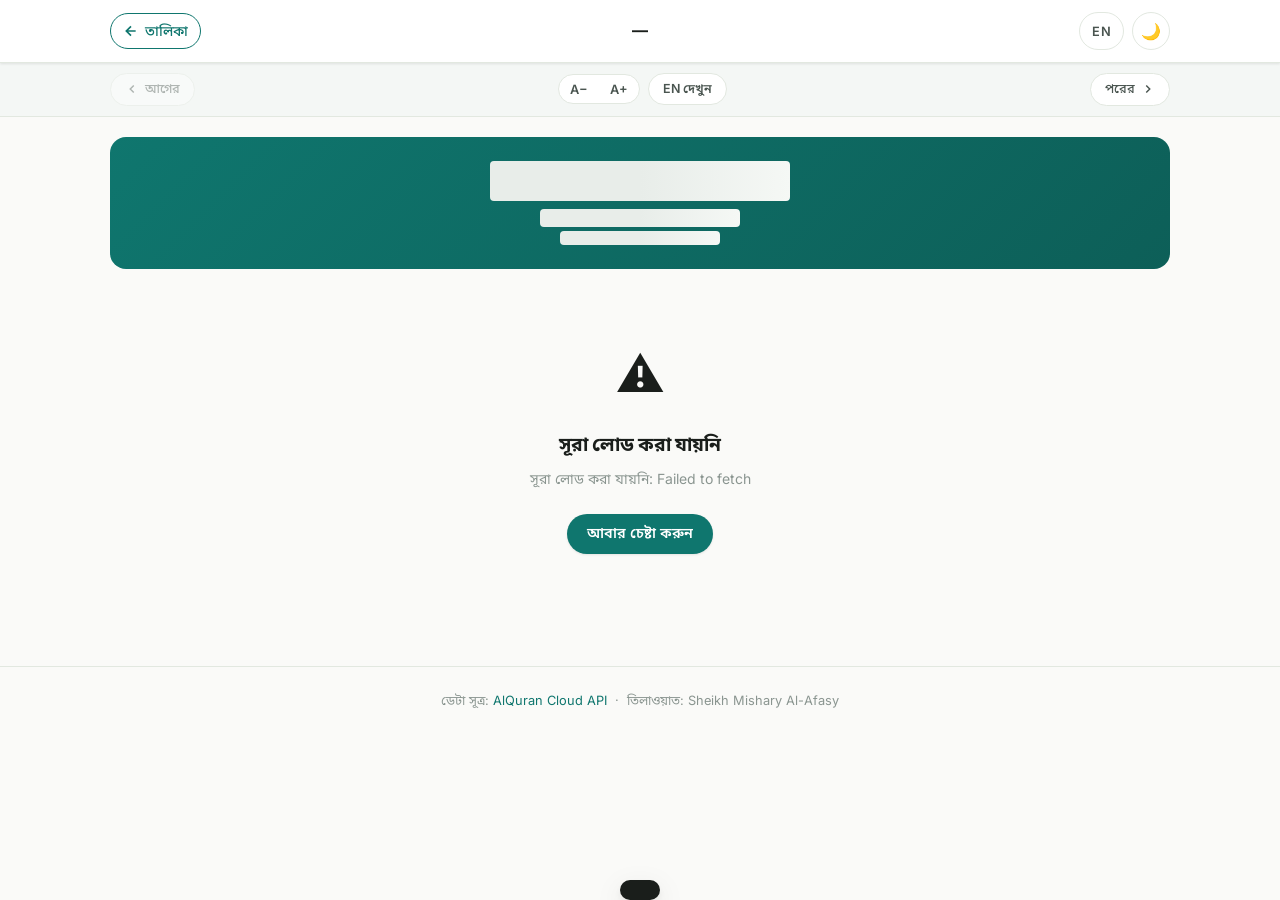
==== surah.html @ 8464f6bf "Initial release: v1.0 — পবিত্র কুরআন ওয়েব অ্যাপ" ====
<!DOCTYPE html>
<!-- surah.html — v1.0 | পবিত্র কুরআন Web App — Surah Detail Page -->
<!-- Usage: surah.html?id=1  (id = 1 to 114) -->
<html lang="bn" data-theme="light">
<head>
    <meta charset="UTF-8">
    <meta name="viewport" content="width=device-width, initial-scale=1.0">

    <!-- Title is updated dynamically by surah-detail.js -->
    <title>সূরা লোড হচ্ছে... | পবিত্র কুরআন</title>
    <meta name="description" content="আরবি টেক্সট, বাংলা ও ইংরেজি অনুবাদ এবং অডিও তিলাওয়াত সহ কুরআনের সূরা পড়ুন।">

    <!-- Fonts -->
    <link rel="preconnect" href="https://fonts.googleapis.com">
    <link rel="preconnect" href="https://fonts.gstatic.com" crossorigin>
    <link href="https://fonts.googleapis.com/css2?family=Amiri:wght@400;700&family=Inter:wght@400;500;600;700&family=Noto+Sans+Bengali:wght@400;500;600&display=swap" rel="stylesheet">

    <link rel="stylesheet" href="css/style.css">
</head>
<body>

    <!-- =============================================
         HEADER
         ============================================= -->
    <header class="main-header" role="banner">
        <div class="header-content">

            <!-- Back to list -->
            <a href="index.html" class="back-link" aria-label="সূরা তালিকায় ফিরুন">
                <svg width="16" height="16" viewBox="0 0 24 24" fill="none"
                     stroke="currentColor" stroke-width="2.5" aria-hidden="true">
                    <path d="M19 12H5M12 19l-7-7 7-7"/>
                </svg>
                <span data-bn="তালিকা" data-en="List">তালিকা</span>
            </a>

            <!-- Surah name / meta (updated by JS) -->
            <div class="surah-header-title">
                <h1 id="page-surah-name">—</h1>
                <p id="page-surah-meta"></p>
            </div>

            <!-- Controls -->
            <div class="header-controls">
                <button id="lang-toggle" class="btn-icon-text" aria-label="ভাষা পরিবর্তন">EN</button>
                <button id="theme-toggle" class="btn-icon" aria-label="থিম পরিবর্তন">
                    <span class="theme-icon">🌙</span>
                </button>
            </div>
        </div>
    </header>

    <!-- =============================================
         NAVIGATION BAR — sticky below header
         ============================================= -->
    <nav class="surah-nav" aria-label="সূরা নেভিগেশন">
        <div class="surah-nav-content">

            <!-- Previous surah -->
            <button id="prev-surah" class="btn-nav" aria-label="আগের সূরা">
                <svg width="14" height="14" viewBox="0 0 24 24" fill="none"
                     stroke="currentColor" stroke-width="2.5" aria-hidden="true">
                    <path d="M15 18l-6-6 6-6"/>
                </svg>
                <span data-bn="আগের" data-en="Prev">আগের</span>
            </button>

            <!-- Center controls: font size + English toggle -->
            <div class="nav-center">
                <div class="font-controls" role="group" aria-label="Arabic font size">
                    <button id="font-decrease" class="font-btn" title="আরবি ফন্ট ছোট করুন" aria-label="Font decrease">A−</button>
                    <button id="font-increase" class="font-btn" title="আরবি ফন্ট বড় করুন" aria-label="Font increase">A+</button>
                </div>

                <button id="btn-english-toggle" class="btn-english-toggle" aria-pressed="false">
                    EN দেখুন
                </button>
            </div>

            <!-- Next surah -->
            <button id="next-surah" class="btn-nav" aria-label="পরের সূরা">
                <span data-bn="পরের" data-en="Next">পরের</span>
                <svg width="14" height="14" viewBox="0 0 24 24" fill="none"
                     stroke="currentColor" stroke-width="2.5" aria-hidden="true">
                    <path d="M9 18l6-6-6-6"/>
                </svg>
            </button>
        </div>
    </nav>

    <!-- =============================================
         BOOKMARK BANNER (shown by JS if user has a saved position)
         ============================================= -->
    <div id="bookmark-banner" class="bookmark-banner hidden" role="status">
        <div class="bookmark-inner">
            <span class="bookmark-icon" aria-hidden="true">🔖</span>
            <span class="bookmark-text" id="bookmark-text">আপনি আগে এখান পর্যন্ত পড়েছিলেন</span>
            <button class="bookmark-continue" id="bookmark-continue">সেখান থেকে যান</button>
            <button class="bookmark-dismiss" id="bookmark-dismiss" aria-label="ব্যানার বন্ধ করুন">✕</button>
        </div>
    </div>

    <!-- =============================================
         SURAH CONTENT
         ============================================= -->
    <main class="surah-content" role="main">

        <!-- Surah info card (Arabic name, English translation etc.) — populated by JS -->
        <div id="surah-info-card" class="surah-info-card" aria-live="polite">
            <!-- Skeleton while loading -->
            <div class="skeleton skeleton-line skeleton-line-w70"
                 style="height:40px;margin:0 auto 0.5rem;max-width:300px"></div>
            <div class="skeleton skeleton-line skeleton-line-w50"
                 style="height:18px;margin:0 auto 0.25rem;max-width:200px"></div>
            <div class="skeleton skeleton-line skeleton-line-w40"
                 style="height:14px;margin:0 auto;max-width:160px"></div>
        </div>

        <!-- - - - - - - - - - - - - - - - - - - - - -
             STATE 1: Loading skeleton ayahs
             - - - - - - - - - - - - - - - - - - - - - -->
        <div id="loading-state" role="status" aria-label="আয়াত লোড হচ্ছে...">
            <!-- Skeleton cards injected by surah-detail.js -->
        </div>

        <!-- - - - - - - - - - - - - - - - - - - - - -
             STATE 2: Error
             - - - - - - - - - - - - - - - - - - - - - -->
        <div id="error-state" class="error-container hidden" role="alert">
            <div class="error-icon" aria-hidden="true">⚠️</div>
            <h2 class="error-title" data-bn="সূরা লোড করা যায়নি" data-en="Failed to load surah">
                সূরা লোড করা যায়নি
            </h2>
            <p class="error-msg" id="error-detail-msg">
                ইন্টারনেট সংযোগ পরীক্ষা করুন এবং আবার চেষ্টা করুন।
            </p>
            <button id="retry-btn-detail" class="btn-primary" data-bn="আবার চেষ্টা করুন" data-en="Retry">
                আবার চেষ্টা করুন
            </button>
        </div>

        <!-- - - - - - - - - - - - - - - - - - - - - -
             STATE 3: Ayah list (populated by JS)
             - - - - - - - - - - - - - - - - - - - - - -->
        <div id="ayah-list" class="hidden" aria-label="আয়াত সমূহ">
            <!-- Bismillah header (if applicable) + ayah cards injected by surah-detail.js -->
        </div>

    </main>

    <!-- =============================================
         FOOTER
         ============================================= -->
    <footer class="main-footer" role="contentinfo">
        <p>
            <span data-bn="ডেটা সূত্র:" data-en="Data source:">ডেটা সূত্র:</span>
            <a href="https://alquran.cloud" target="_blank" rel="noopener noreferrer">AlQuran Cloud API</a>
            &nbsp;·&nbsp;
            <span data-bn="তিলাওয়াত:" data-en="Recitation:">তিলাওয়াত:</span>
            Sheikh Mishary Al-Afasy
        </p>
    </footer>

    <!-- Hidden audio player — JS controls src and playback -->
    <!-- preload="none" saves bandwidth; we set src when user clicks play -->
    <audio id="quran-audio" preload="none" aria-hidden="true"></audio>

    <!-- Toast notification -->
    <div id="toast" class="toast" role="alert" aria-live="assertive"></div>

    <!-- Scripts: api.js must load first -->
    <script src="js/api.js"></script>
    <script src="js/surah-detail.js"></script>
</body>
</html>
---- css/style.css ----
/* ============================================================
   style.css — v1.0
   পবিত্র কুরআন Web App — Complete Stylesheet
   Uses CSS custom properties (variables) for easy theming
   ============================================================ */

/* ---- Google Fonts are loaded from HTML <head> ---- */

/* ============================================================
   1. CSS VARIABLES — Light Theme (default)
   ============================================================ */
:root {
    /* Backgrounds */
    --bg-page:        #FAFAF8;
    --bg-card:        #FFFFFF;
    --bg-header:      #FFFFFF;
    --bg-nav:         #F4F7F5;
    --bg-skeleton:    #E8EDE9;
    --bg-skeleton-shine: #F5F8F5;

    /* Text */
    --text-primary:   #1A1E1B;
    --text-secondary: #4A5550;
    --text-muted:     #8A9590;
    --text-arabic:    #1A1E1B;

    /* Accent — Emerald Green (Islamic theme) */
    --accent:         #0F766E;
    --accent-hover:   #0D5F58;
    --accent-light:   #ECFDF5;
    --accent-text:    #FFFFFF;

    /* Gold accent for numbers / badges */
    --gold:           #B45309;
    --gold-bg:        #FEF3C7;
    --gold-light:     #FFFBEB;

    /* Borders & shadows */
    --border:         #E2E8E0;
    --border-focus:   #0F766E;
    --shadow-sm:      0 1px 3px rgba(0,0,0,0.06), 0 1px 2px rgba(0,0,0,0.04);
    --shadow-md:      0 4px 12px rgba(0,0,0,0.08), 0 2px 4px rgba(0,0,0,0.04);
    --shadow-lg:      0 10px 30px rgba(0,0,0,0.1), 0 4px 8px rgba(0,0,0,0.06);

    /* Tags */
    --mekki-bg:       #FEF3C7;
    --mekki-text:     #92400E;
    --mekki-border:   #FCD34D;
    --madani-bg:      #D1FAE5;
    --madani-text:    #065F46;
    --madani-border:  #6EE7B7;

    /* Ayah number badge */
    --badge-bg:       #0F766E;
    --badge-text:     #FFFFFF;

    /* Bookmark banner */
    --bookmark-bg:    #FEF9C3;
    --bookmark-border:#FDE68A;
    --bookmark-text:  #713F12;

    /* Font sizes for Arabic text */
    --arabic-size-sm: 24px;
    --arabic-size-md: 30px;
    --arabic-size-lg: 38px;
    --arabic-size:    var(--arabic-size-md); /* default */
    --arabic-line-h:  2;

    /* Transition */
    --transition:     0.2s ease;
    --transition-slow:0.35s ease;

    /* Border radius */
    --radius-sm:  6px;
    --radius-md:  12px;
    --radius-lg:  16px;
    --radius-full:9999px;
}

/* ============================================================
   2. DARK THEME — override variables only
   ============================================================ */
[data-theme="dark"] {
    --bg-page:        #0F1419;
    --bg-card:        #1A2332;
    --bg-header:      #131D2A;
    --bg-nav:         #111827;
    --bg-skeleton:    #253040;
    --bg-skeleton-shine: #2E3C50;

    --text-primary:   #E7E9EA;
    --text-secondary: #94A3B8;
    --text-muted:     #536070;
    --text-arabic:    #F1F5F9;

    --accent:         #14B8A6;
    --accent-hover:   #0D9488;
    --accent-light:   #042F2E;
    --accent-text:    #FFFFFF;

    --gold:           #D97706;
    --gold-bg:        #1C1206;
    --gold-light:     #1C1206;

    --border:         #2D3748;
    --border-focus:   #14B8A6;
    --shadow-sm:      0 1px 3px rgba(0,0,0,0.3);
    --shadow-md:      0 4px 12px rgba(0,0,0,0.4);
    --shadow-lg:      0 10px 30px rgba(0,0,0,0.5);

    --mekki-bg:       #3B1A00;
    --mekki-text:     #FCD34D;
    --mekki-border:   #92400E;
    --madani-bg:      #022C22;
    --madani-text:    #6EE7B7;
    --madani-border:  #065F46;

    --badge-bg:       #14B8A6;
    --badge-text:     #042F2E;

    --bookmark-bg:    #1C1A00;
    --bookmark-border:#713F12;
    --bookmark-text:  #FDE68A;
}

/* ============================================================
   3. RESET & BASE
   ============================================================ */
*, *::before, *::after {
    box-sizing: border-box;
    margin: 0;
    padding: 0;
}

html {
    scroll-behavior: smooth;
    font-size: 16px;
}

body {
    font-family: 'Inter', 'Noto Sans Bengali', 'Segoe UI', system-ui, sans-serif;
    background-color: var(--bg-page);
    color: var(--text-primary);
    line-height: 1.6;
    transition: background-color var(--transition-slow), color var(--transition-slow);
    min-height: 100vh;
}

a {
    color: var(--accent);
    text-decoration: none;
}
a:hover { text-decoration: underline; }

button {
    font-family: inherit;
    cursor: pointer;
    border: none;
    background: none;
}

input {
    font-family: inherit;
}

.hidden { display: none !important; }

/* ============================================================
   4. HEADER
   ============================================================ */
.main-header {
    background: var(--bg-header);
    border-bottom: 1px solid var(--border);
    position: sticky;
    top: 0;
    z-index: 100;
    box-shadow: var(--shadow-sm);
    transition: background-color var(--transition-slow), border-color var(--transition-slow);
}

.header-content {
    max-width: 1100px;
    margin: 0 auto;
    padding: 0.75rem 1.25rem;
    display: flex;
    align-items: center;
    justify-content: space-between;
    gap: 1rem;
}

/* Brand (logo area) */
.brand {
    display: flex;
    align-items: center;
    gap: 0.75rem;
    text-decoration: none;
    color: inherit;
    flex-shrink: 0;
}

.brand-icon {
    width: 40px;
    height: 40px;
    border-radius: var(--radius-md);
    background: var(--accent);
    color: white;
    display: flex;
    align-items: center;
    justify-content: center;
    font-size: 1.25rem;
    flex-shrink: 0;
}

.brand-title {
    font-size: 1.1rem;
    font-weight: 700;
    color: var(--text-primary);
    line-height: 1.2;
}

.brand-subtitle {
    font-size: 0.75rem;
    color: var(--text-muted);
    font-family: 'Amiri', serif;
}

/* Header right-side controls */
.header-controls {
    display: flex;
    align-items: center;
    gap: 0.5rem;
    flex-shrink: 0;
}

/* Back link (surah detail page) */
.back-link {
    display: flex;
    align-items: center;
    gap: 0.4rem;
    color: var(--accent);
    font-size: 0.875rem;
    font-weight: 500;
    padding: 0.375rem 0.75rem;
    border-radius: var(--radius-full);
    border: 1px solid var(--accent);
    transition: background-color var(--transition), color var(--transition);
    text-decoration: none;
}
.back-link:hover {
    background: var(--accent-light);
    text-decoration: none;
}

/* Surah title in header (detail page) */
.surah-header-title {
    text-align: center;
    flex: 1;
    min-width: 0;
}
.surah-header-title h1 {
    font-size: 1rem;
    font-weight: 700;
    white-space: nowrap;
    overflow: hidden;
    text-overflow: ellipsis;
    color: var(--text-primary);
}
.surah-header-title p {
    font-size: 0.75rem;
    color: var(--text-muted);
}

/* ---- Control Buttons ---- */
.btn-icon {
    width: 38px;
    height: 38px;
    border-radius: var(--radius-full);
    border: 1px solid var(--border);
    background: var(--bg-card);
    color: var(--text-primary);
    display: flex;
    align-items: center;
    justify-content: center;
    font-size: 1rem;
    transition: background-color var(--transition), border-color var(--transition), transform var(--transition);
}
.btn-icon:hover {
    background: var(--accent-light);
    border-color: var(--accent);
    transform: scale(1.05);
}

.btn-icon-text {
    height: 38px;
    padding: 0 0.75rem;
    border-radius: var(--radius-full);
    border: 1px solid var(--border);
    background: var(--bg-card);
    color: var(--text-secondary);
    font-size: 0.8rem;
    font-weight: 600;
    letter-spacing: 0.03em;
    transition: background-color var(--transition), border-color var(--transition), color var(--transition);
}
.btn-icon-text:hover {
    background: var(--accent-light);
    border-color: var(--accent);
    color: var(--accent);
}

/* Primary button */
.btn-primary {
    display: inline-flex;
    align-items: center;
    gap: 0.5rem;
    padding: 0.625rem 1.25rem;
    border-radius: var(--radius-full);
    background: var(--accent);
    color: var(--accent-text);
    font-size: 0.9rem;
    font-weight: 600;
    border: none;
    transition: background-color var(--transition), transform var(--transition), box-shadow var(--transition);
    box-shadow: var(--shadow-sm);
}
.btn-primary:hover {
    background: var(--accent-hover);
    transform: translateY(-1px);
    box-shadow: var(--shadow-md);
}
.btn-primary:active { transform: translateY(0); }

/* ============================================================
   5. MAIN CONTENT WRAPPER
   ============================================================ */
.main-content {
    max-width: 1100px;
    margin: 0 auto;
    padding: 1.5rem 1.25rem 3rem;
}

/* ============================================================
   6. SEARCH BOX (index.html)
   ============================================================ */
.search-section {
    margin-bottom: 1.5rem;
}

.search-wrapper {
    position: relative;
    display: flex;
    align-items: center;
}

.search-icon {
    position: absolute;
    left: 1rem;
    width: 18px;
    height: 18px;
    color: var(--text-muted);
    pointer-events: none;
}

.search-input {
    width: 100%;
    height: 48px;
    padding: 0 3rem 0 2.75rem;
    border-radius: var(--radius-full);
    border: 1.5px solid var(--border);
    background: var(--bg-card);
    color: var(--text-primary);
    font-size: 0.95rem;
    outline: none;
    transition: border-color var(--transition), box-shadow var(--transition), background-color var(--transition-slow);
    box-shadow: var(--shadow-sm);
}
.search-input::placeholder { color: var(--text-muted); }
.search-input:focus {
    border-color: var(--border-focus);
    box-shadow: 0 0 0 3px color-mix(in srgb, var(--accent) 15%, transparent);
}

/* Clear (×) button inside search */
.search-clear {
    position: absolute;
    right: 0.75rem;
    width: 28px;
    height: 28px;
    border-radius: var(--radius-full);
    background: var(--bg-skeleton);
    color: var(--text-muted);
    font-size: 0.75rem;
    display: flex;
    align-items: center;
    justify-content: center;
    transition: background-color var(--transition);
}
.search-clear:hover {
    background: var(--border);
    color: var(--text-primary);
}

.search-count {
    margin-top: 0.5rem;
    padding-left: 0.25rem;
    font-size: 0.8rem;
    color: var(--text-muted);
}

/* ============================================================
   7. SURAH GRID & CARDS (index.html)
   ============================================================ */
.surah-grid {
    display: grid;
    grid-template-columns: 1fr;
    gap: 0.75rem;
}

@media (min-width: 600px) {
    .surah-grid { grid-template-columns: repeat(2, 1fr); }
}
@media (min-width: 900px) {
    .surah-grid { grid-template-columns: repeat(3, 1fr); }
}

/* ---- Surah Card ---- */
.surah-card {
    background: var(--bg-card);
    border: 1px solid var(--border);
    border-radius: var(--radius-md);
    padding: 1rem;
    display: flex;
    align-items: center;
    gap: 0.875rem;
    cursor: pointer;
    transition:
        transform var(--transition),
        box-shadow var(--transition),
        border-color var(--transition),
        background-color var(--transition-slow);
    text-decoration: none;
    color: inherit;
    position: relative;
    overflow: hidden;
}

.surah-card::before {
    content: '';
    position: absolute;
    inset: 0;
    background: var(--accent-light);
    opacity: 0;
    transition: opacity var(--transition);
}

.surah-card:hover {
    transform: translateY(-2px);
    box-shadow: var(--shadow-md);
    border-color: var(--accent);
    text-decoration: none;
    color: inherit;
}
.surah-card:hover::before { opacity: 1; }
.surah-card > * { position: relative; } /* stay above ::before */

/* Number badge (circular, gold) */
.surah-number {
    width: 44px;
    height: 44px;
    border-radius: var(--radius-full);
    background: var(--gold-bg);
    color: var(--gold);
    font-size: 0.85rem;
    font-weight: 700;
    display: flex;
    align-items: center;
    justify-content: center;
    flex-shrink: 0;
    border: 1px solid var(--mekki-border);
    transition: background-color var(--transition-slow), color var(--transition-slow);
}

/* Card body */
.surah-info {
    flex: 1;
    min-width: 0;
}

.surah-arabic-name {
    font-family: 'Amiri', serif;
    font-size: 1.3rem;
    color: var(--text-primary);
    text-align: right;
    line-height: 1.3;
    margin-bottom: 0.2rem;
    direction: rtl;
}

.surah-names {
    display: flex;
    flex-direction: column;
    gap: 0.05rem;
}

.surah-bn-name {
    font-family: 'Noto Sans Bengali', sans-serif;
    font-size: 0.9rem;
    font-weight: 600;
    color: var(--text-primary);
}
.surah-en-name {
    font-size: 0.8rem;
    color: var(--text-secondary);
}

.surah-meta {
    display: flex;
    align-items: center;
    gap: 0.5rem;
    margin-top: 0.4rem;
    flex-wrap: wrap;
}

.ayah-count {
    font-size: 0.75rem;
    color: var(--text-muted);
}

/* Revelation type tags */
.tag {
    font-size: 0.68rem;
    font-weight: 600;
    padding: 0.15rem 0.5rem;
    border-radius: var(--radius-full);
    border: 1px solid;
    letter-spacing: 0.02em;
}
.tag-mekki {
    background: var(--mekki-bg);
    color: var(--mekki-text);
    border-color: var(--mekki-border);
}
.tag-madani {
    background: var(--madani-bg);
    color: var(--madani-text);
    border-color: var(--madani-border);
}

/* ============================================================
   8. SKELETON LOADER
   ============================================================ */
@keyframes skeleton-shimmer {
    0%   { background-position: 200% 0; }
    100% { background-position: -200% 0; }
}

.skeleton {
    background: linear-gradient(
        90deg,
        var(--bg-skeleton) 25%,
        var(--bg-skeleton-shine) 50%,
        var(--bg-skeleton) 75%
    );
    background-size: 200% 100%;
    animation: skeleton-shimmer 1.5s infinite linear;
    border-radius: 4px;
}

.skeleton-card {
    background: var(--bg-card);
    border: 1px solid var(--border);
    border-radius: var(--radius-md);
    padding: 1rem;
    display: flex;
    align-items: center;
    gap: 0.875rem;
}

.skeleton-circle {
    width: 44px;
    height: 44px;
    border-radius: var(--radius-full);
    flex-shrink: 0;
}
.skeleton-body { flex: 1; display: flex; flex-direction: column; gap: 0.4rem; }
.skeleton-line { height: 12px; border-radius: 4px; }
.skeleton-line-lg { height: 18px; border-radius: 4px; }
.skeleton-line-w100 { width: 100%; }
.skeleton-line-w70  { width: 70%; }
.skeleton-line-w50  { width: 50%; }
.skeleton-line-w40  { width: 40%; }

/* Ayah skeleton (detail page) */
.skeleton-ayah {
    background: var(--bg-card);
    border: 1px solid var(--border);
    border-radius: var(--radius-md);
    padding: 1.25rem;
    display: flex;
    flex-direction: column;
    gap: 0.75rem;
    margin-bottom: 0.75rem;
}
.skeleton-arabic {
    height: 36px;
    width: 80%;
    margin-left: auto;
    border-radius: 6px;
}
.skeleton-arabic-2 {
    height: 36px;
    width: 60%;
    margin-left: auto;
    border-radius: 6px;
}

/* ============================================================
   9. ERROR STATE
   ============================================================ */
.error-container {
    text-align: center;
    padding: 3rem 1.5rem;
    max-width: 400px;
    margin: 0 auto;
}

.error-icon { font-size: 3rem; margin-bottom: 1rem; }

.error-title {
    font-size: 1.2rem;
    font-weight: 700;
    color: var(--text-primary);
    margin-bottom: 0.5rem;
}

.error-msg {
    font-size: 0.875rem;
    color: var(--text-muted);
    margin-bottom: 1.5rem;
    line-height: 1.6;
}

/* ============================================================
   10. NO RESULTS
   ============================================================ */
.no-results {
    text-align: center;
    padding: 3rem 1rem;
    color: var(--text-muted);
    font-size: 0.95rem;
}
.no-results-emoji { font-size: 2.5rem; margin-bottom: 0.75rem; }

/* ============================================================
   11. SURAH DETAIL — Navigation Bar
   ============================================================ */
.surah-nav {
    background: var(--bg-nav);
    border-bottom: 1px solid var(--border);
    transition: background-color var(--transition-slow);
    position: sticky;
    top: 61px; /* below header */
    z-index: 90;
}

.surah-nav-content {
    max-width: 1100px;
    margin: 0 auto;
    padding: 0.6rem 1.25rem;
    display: flex;
    align-items: center;
    justify-content: space-between;
    gap: 0.75rem;
}

.btn-nav {
    display: flex;
    align-items: center;
    gap: 0.375rem;
    padding: 0.45rem 0.875rem;
    border-radius: var(--radius-full);
    border: 1px solid var(--border);
    background: var(--bg-card);
    color: var(--text-secondary);
    font-size: 0.8rem;
    font-weight: 500;
    transition: background-color var(--transition), border-color var(--transition), color var(--transition);
}
.btn-nav:hover {
    background: var(--accent-light);
    border-color: var(--accent);
    color: var(--accent);
}
.btn-nav:disabled {
    opacity: 0.4;
    cursor: not-allowed;
}
.btn-nav:disabled:hover {
    background: var(--bg-card);
    border-color: var(--border);
    color: var(--text-secondary);
}

/* Font size + English toggle group */
.nav-center {
    display: flex;
    align-items: center;
    gap: 0.5rem;
}

.font-controls {
    display: flex;
    align-items: center;
    border: 1px solid var(--border);
    border-radius: var(--radius-full);
    overflow: hidden;
    background: var(--bg-card);
}
.font-btn {
    padding: 0.4rem 0.7rem;
    font-size: 0.8rem;
    font-weight: 600;
    color: var(--text-secondary);
    transition: background-color var(--transition), color var(--transition);
}
.font-btn:hover {
    background: var(--accent-light);
    color: var(--accent);
}

.btn-english-toggle {
    padding: 0.4rem 0.875rem;
    border-radius: var(--radius-full);
    border: 1px solid var(--border);
    background: var(--bg-card);
    color: var(--text-secondary);
    font-size: 0.78rem;
    font-weight: 600;
    transition: background-color var(--transition), border-color var(--transition), color var(--transition);
}
.btn-english-toggle.active {
    background: var(--accent-light);
    border-color: var(--accent);
    color: var(--accent);
}
.btn-english-toggle:hover {
    background: var(--accent-light);
    border-color: var(--accent);
    color: var(--accent);
}

/* ============================================================
   12. BOOKMARK BANNER (detail page)
   ============================================================ */
.bookmark-banner {
    max-width: 1100px;
    margin: 0.75rem auto;
    padding: 0 1.25rem;
}

.bookmark-inner {
    display: flex;
    align-items: center;
    gap: 0.75rem;
    padding: 0.75rem 1rem;
    background: var(--bookmark-bg);
    border: 1px solid var(--bookmark-border);
    border-radius: var(--radius-md);
    color: var(--bookmark-text);
    font-size: 0.875rem;
    font-weight: 500;
    transition: background-color var(--transition-slow), border-color var(--transition-slow);
}
.bookmark-icon { font-size: 1.1rem; flex-shrink: 0; }
.bookmark-text { flex: 1; }
.bookmark-continue {
    padding: 0.35rem 0.875rem;
    border-radius: var(--radius-full);
    background: var(--bookmark-text);
    color: var(--bookmark-bg);
    font-size: 0.8rem;
    font-weight: 600;
    border: none;
    cursor: pointer;
    transition: opacity var(--transition);
    white-space: nowrap;
    font-family: inherit;
}
.bookmark-continue:hover { opacity: 0.85; }
.bookmark-dismiss {
    width: 28px;
    height: 28px;
    border-radius: var(--radius-full);
    background: none;
    border: 1px solid var(--bookmark-border);
    color: var(--bookmark-text);
    font-size: 0.8rem;
    display: flex;
    align-items: center;
    justify-content: center;
    cursor: pointer;
    flex-shrink: 0;
    font-family: inherit;
    transition: background-color var(--transition);
}
.bookmark-dismiss:hover { background: var(--bookmark-border); }

/* ============================================================
   13. SURAH DETAIL — Content Area & Ayah Cards
   ============================================================ */
.surah-content {
    max-width: 1100px;
    margin: 0 auto;
    padding: 1.25rem 1.25rem 4rem;
}

/* Bismillah header (shown for surahs 2–114 except 9) */
.bismillah-header {
    text-align: center;
    padding: 1.5rem 1rem 1.75rem;
    margin-bottom: 0.5rem;
    background: linear-gradient(135deg, var(--accent-light) 0%, transparent 100%);
    border-radius: var(--radius-lg);
    border: 1px solid var(--border);
    margin-bottom: 1.25rem;
}
.bismillah-text {
    font-family: 'Amiri', serif;
    font-size: 2rem;
    color: var(--accent);
    direction: rtl;
    line-height: 1.8;
}

/* ---- Ayah Card ---- */
.ayah-card {
    background: var(--bg-card);
    border: 1px solid var(--border);
    border-radius: var(--radius-md);
    padding: 1.25rem;
    margin-bottom: 0.875rem;
    transition:
        background-color var(--transition-slow),
        border-color var(--transition),
        box-shadow var(--transition);
    scroll-margin-top: 130px; /* offset for sticky header + nav */
}
.ayah-card:hover { box-shadow: var(--shadow-sm); }

/* Highlight when this ayah is playing audio */
.ayah-card.playing {
    border-color: var(--accent);
    box-shadow: 0 0 0 2px color-mix(in srgb, var(--accent) 20%, transparent);
}

/* Ayah header row: number badge + play button */
.ayah-header {
    display: flex;
    align-items: center;
    justify-content: space-between;
    margin-bottom: 1rem;
}

/* Circular number badge */
.ayah-badge {
    width: 36px;
    height: 36px;
    border-radius: var(--radius-full);
    background: var(--badge-bg);
    color: var(--badge-text);
    font-size: 0.8rem;
    font-weight: 700;
    display: flex;
    align-items: center;
    justify-content: center;
    flex-shrink: 0;
}

/* Play / pause button */
.play-btn {
    width: 36px;
    height: 36px;
    border-radius: var(--radius-full);
    border: 1.5px solid var(--border);
    background: var(--bg-card);
    color: var(--accent);
    font-size: 0.9rem;
    display: flex;
    align-items: center;
    justify-content: center;
    transition: background-color var(--transition), border-color var(--transition), transform var(--transition);
    flex-shrink: 0;
}
.play-btn:hover {
    background: var(--accent-light);
    border-color: var(--accent);
    transform: scale(1.08);
}
.play-btn.playing {
    background: var(--accent);
    color: var(--accent-text);
    border-color: var(--accent);
}

/* ---- Arabic text ---- */
.arabic-text {
    font-family: 'Amiri', 'Scheherazade New', serif;
    font-size: var(--arabic-size);
    line-height: var(--arabic-line-h);
    direction: rtl;
    text-align: right;
    color: var(--text-arabic);
    margin-bottom: 1rem;
    word-spacing: 0.1em;
    transition: font-size var(--transition), color var(--transition-slow);
}

/* Font size modifier classes (toggled by JS) */
.arabic-font-sm .arabic-text { --arabic-size: var(--arabic-size-sm); }
.arabic-font-lg .arabic-text { --arabic-size: var(--arabic-size-lg); }

/* ---- Translations ---- */
.translation-block {
    border-top: 1px solid var(--border);
    padding-top: 0.875rem;
    margin-top: 0.875rem;
}

.translation-label {
    font-size: 0.68rem;
    font-weight: 700;
    letter-spacing: 0.06em;
    text-transform: uppercase;
    color: var(--text-muted);
    margin-bottom: 0.4rem;
}

.bengali-translation {
    font-family: 'Noto Sans Bengali', sans-serif;
    font-size: 0.95rem;
    color: var(--text-secondary);
    line-height: 1.8;
}

.english-translation {
    font-size: 0.875rem;
    color: var(--text-muted);
    line-height: 1.7;
    font-style: italic;
}

/* When English translations are hidden globally */
.english-hidden .english-block { display: none !important; }

/* ============================================================
   14. SURAH INFO CARD (top of detail page)
   ============================================================ */
.surah-info-card {
    background: linear-gradient(135deg, var(--accent) 0%, var(--accent-hover) 100%);
    color: white;
    border-radius: var(--radius-lg);
    padding: 1.5rem;
    margin-bottom: 1.25rem;
    text-align: center;
}
.surah-info-arabic {
    font-family: 'Amiri', serif;
    font-size: 2.2rem;
    direction: rtl;
    line-height: 1.5;
    margin-bottom: 0.5rem;
    opacity: 0.95;
}
.surah-info-names {
    font-size: 1.1rem;
    font-weight: 700;
    margin-bottom: 0.25rem;
}
.surah-info-meta {
    font-size: 0.8rem;
    opacity: 0.8;
    display: flex;
    align-items: center;
    justify-content: center;
    gap: 0.5rem;
}
.surah-info-meta .dot { opacity: 0.5; }

/* ============================================================
   15. TOAST NOTIFICATION
   ============================================================ */
.toast {
    position: fixed;
    bottom: 1.5rem;
    left: 50%;
    transform: translateX(-50%) translateY(120%);
    background: var(--text-primary);
    color: var(--bg-page);
    padding: 0.625rem 1.25rem;
    border-radius: var(--radius-full);
    font-size: 0.875rem;
    font-weight: 500;
    z-index: 999;
    white-space: nowrap;
    box-shadow: var(--shadow-lg);
    transition: transform 0.3s cubic-bezier(0.34, 1.56, 0.64, 1);
    pointer-events: none;
}
.toast.show {
    transform: translateX(-50%) translateY(0);
}

/* ============================================================
   16. FOOTER
   ============================================================ */
.main-footer {
    text-align: center;
    padding: 1.5rem 1rem;
    border-top: 1px solid var(--border);
    color: var(--text-muted);
    font-size: 0.8rem;
    transition: border-color var(--transition-slow);
}
.main-footer a { color: var(--accent); }

/* ============================================================
   17. AUDIO LOADING STATE
   ============================================================ */
@keyframes spin {
    to { transform: rotate(360deg); }
}
.play-btn.loading::after {
    content: '';
    width: 14px;
    height: 14px;
    border: 2px solid var(--accent);
    border-top-color: transparent;
    border-radius: 50%;
    display: block;
    animation: spin 0.6s linear infinite;
}
.play-btn.loading svg { display: none; }

/* ============================================================
   18. RESPONSIVE — Mobile adjustments
   ============================================================ */
@media (max-width: 480px) {
    .header-content { padding: 0.6rem 1rem; }
    .brand-title { font-size: 1rem; }
    .brand-subtitle { display: none; }
    .surah-nav-content { padding: 0.5rem 1rem; }
    .main-content, .surah-content { padding-left: 1rem; padding-right: 1rem; }
    .ayah-card { padding: 1rem; }
    .bismillah-text { font-size: 1.5rem; }
    .btn-nav span { display: none; }
    .btn-nav { padding: 0.45rem 0.6rem; }
    .surah-info-arabic { font-size: 1.75rem; }
}

@media (max-width: 360px) {
    .nav-center { gap: 0.35rem; }
    .font-btn { padding: 0.35rem 0.55rem; }
}

/* ============================================================
   19. FOCUS STYLES (accessibility)
   ============================================================ */
:focus-visible {
    outline: 2px solid var(--accent);
    outline-offset: 2px;
    border-radius: 4px;
}

/* ============================================================
   20. PRINT STYLES (basic)
   ============================================================ */
@media print {
    .main-header, .surah-nav, .play-btn, .main-footer, .bookmark-banner { display: none; }
    .arabic-text { font-size: 24pt; }
    body { color: black; background: white; }
}
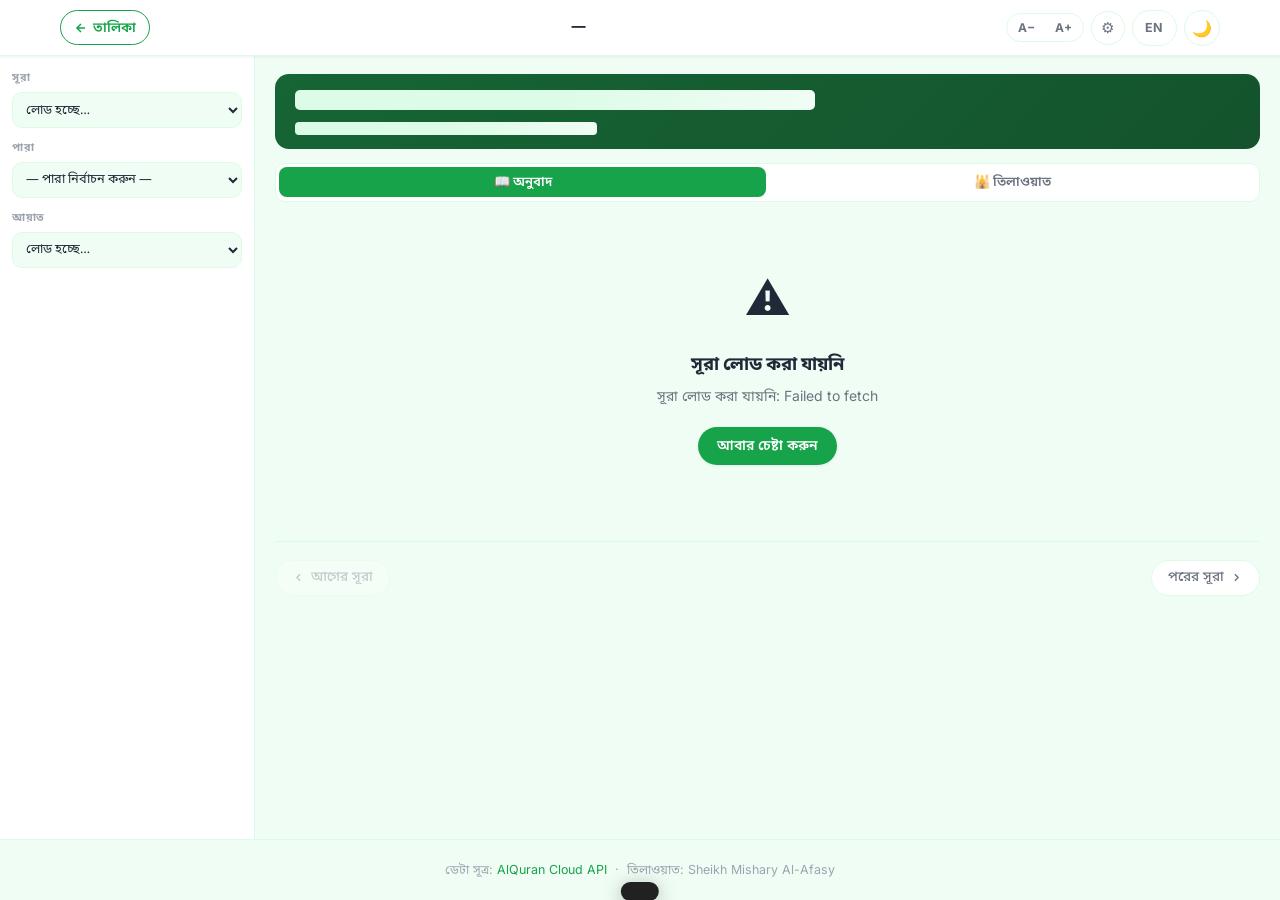
==== commit 96d83df2: "feat: sidebar dropdowns, audio player bar, tafsir toggle, copy button, Arabic font picker - Replace " ====
--- a/surah.html
+++ b/surah.html
@@ -1,23 +1,22 @@
 <!DOCTYPE html>
-<!-- surah.html — v1.0 | পবিত্র কুরআন Web App — Surah Detail Page -->
-<!-- Usage: surah.html?id=1  (id = 1 to 114) -->
 <html lang="bn" data-theme="light">
 <head>
     <meta charset="UTF-8">
     <meta name="viewport" content="width=device-width, initial-scale=1.0">
-
-    <!-- Title is updated dynamically by surah-detail.js -->
     <title>সূরা লোড হচ্ছে... | পবিত্র কুরআন</title>
     <meta name="description" content="আরবি টেক্সট, বাংলা ও ইংরেজি অনুবাদ এবং অডিও তিলাওয়াত সহ কুরআনের সূরা পড়ুন।">
 
-    <!-- Fonts -->
+    <link rel="icon" href="images/quran-icon.png" type="image/png">
+    <link rel="icon" href="images/quran-icon.svg" type="image/svg+xml">
+    <link rel="apple-touch-icon" href="images/quran-icon.png">
+
     <link rel="preconnect" href="https://fonts.googleapis.com">
     <link rel="preconnect" href="https://fonts.gstatic.com" crossorigin>
-    <link href="https://fonts.googleapis.com/css2?family=Amiri:wght@400;700&family=Inter:wght@400;500;600;700&family=Noto+Sans+Bengali:wght@400;500;600&display=swap" rel="stylesheet">
+    <link href="https://fonts.googleapis.com/css2?family=Amiri:wght@400;700&family=Inter:wght@400;500;600;700&family=Noto+Sans+Bengali:wght@400;500;600&family=Scheherazade+New:wght@400;700&family=Noto+Naskh+Arabic:wght@400;700&display=swap" rel="stylesheet">
 
     <link rel="stylesheet" href="css/style.css">
 </head>
-<body>
+<body class="surah-page">
 
     <!-- =============================================
          HEADER
@@ -25,25 +24,39 @@
     <header class="main-header" role="banner">
         <div class="header-content">
 
-            <!-- Back to list -->
-            <a href="index.html" class="back-link" aria-label="সূরা তালিকায় ফিরুন">
-                <svg width="16" height="16" viewBox="0 0 24 24" fill="none"
-                     stroke="currentColor" stroke-width="2.5" aria-hidden="true">
-                    <path d="M19 12H5M12 19l-7-7 7-7"/>
-                </svg>
-                <span data-bn="তালিকা" data-en="List">তালিকা</span>
-            </a>
-
-            <!-- Surah name / meta (updated by JS) -->
+            <div class="header-left">
+                <button type="button" class="btn-icon" id="sidebar-toggle" aria-label="সাইডবার খুলুন/বন্ধ করুন">
+                    <svg width="16" height="16" viewBox="0 0 24 24" fill="none"
+                         stroke="currentColor" stroke-width="2.5" aria-hidden="true">
+                        <line x1="3" y1="6"  x2="21" y2="6"/>
+                        <line x1="3" y1="12" x2="21" y2="12"/>
+                        <line x1="3" y1="18" x2="21" y2="18"/>
+                    </svg>
+                </button>
+                <a href="index.html" class="back-link" aria-label="সূরা তালিকায় ফিরুন">
+                    <svg width="14" height="14" viewBox="0 0 24 24" fill="none"
+                         stroke="currentColor" stroke-width="2.5" aria-hidden="true">
+                        <path d="M19 12H5M12 19l-7-7 7-7"/>
+                    </svg>
+                    <span>তালিকা</span>
+                </a>
+            </div>
+
             <div class="surah-header-title">
                 <h1 id="page-surah-name">—</h1>
-                <p id="page-surah-meta"></p>
-            </div>
-
-            <!-- Controls -->
+            </div>
+
             <div class="header-controls">
-                <button id="lang-toggle" class="btn-icon-text" aria-label="ভাষা পরিবর্তন">EN</button>
-                <button id="theme-toggle" class="btn-icon" aria-label="থিম পরিবর্তন">
+                <div class="font-controls" role="group" aria-label="Arabic font size">
+                    <button type="button" class="font-btn" id="font-decrease"
+                            aria-label="ফন্ট ছোট করুন" title="আরবি ফন্ট ছোট">A−</button>
+                    <button type="button" class="font-btn" id="font-increase"
+                            aria-label="ফন্ট বড় করুন" title="আরবি ফন্ট বড়">A+</button>
+                </div>
+                <button type="button" class="settings-btn" id="settings-btn"
+                        aria-label="সেটিংস" title="সেটিংস">⚙</button>
+                <button type="button" id="lang-toggle" class="btn-icon-text" aria-label="ভাষা পরিবর্তন">EN</button>
+                <button type="button" id="theme-toggle" class="btn-icon" aria-label="থিম পরিবর্তন">
                     <span class="theme-icon">🌙</span>
                 </button>
             </div>
@@ -51,124 +64,230 @@
     </header>
 
     <!-- =============================================
-         NAVIGATION BAR — sticky below header
-         ============================================= -->
-    <nav class="surah-nav" aria-label="সূরা নেভিগেশন">
-        <div class="surah-nav-content">
-
-            <!-- Previous surah -->
-            <button id="prev-surah" class="btn-nav" aria-label="আগের সূরা">
-                <svg width="14" height="14" viewBox="0 0 24 24" fill="none"
-                     stroke="currentColor" stroke-width="2.5" aria-hidden="true">
-                    <path d="M15 18l-6-6 6-6"/>
-                </svg>
-                <span data-bn="আগের" data-en="Prev">আগের</span>
-            </button>
-
-            <!-- Center controls: font size + English toggle -->
-            <div class="nav-center">
-                <div class="font-controls" role="group" aria-label="Arabic font size">
-                    <button id="font-decrease" class="font-btn" title="আরবি ফন্ট ছোট করুন" aria-label="Font decrease">A−</button>
-                    <button id="font-increase" class="font-btn" title="আরবি ফন্ট বড় করুন" aria-label="Font increase">A+</button>
-                </div>
-
-                <button id="btn-english-toggle" class="btn-english-toggle" aria-pressed="false">
-                    EN দেখুন
-                </button>
-            </div>
-
-            <!-- Next surah -->
-            <button id="next-surah" class="btn-nav" aria-label="পরের সূরা">
-                <span data-bn="পরের" data-en="Next">পরের</span>
-                <svg width="14" height="14" viewBox="0 0 24 24" fill="none"
-                     stroke="currentColor" stroke-width="2.5" aria-hidden="true">
-                    <path d="M9 18l6-6-6-6"/>
-                </svg>
-            </button>
-        </div>
-    </nav>
-
-    <!-- =============================================
-         BOOKMARK BANNER (shown by JS if user has a saved position)
-         ============================================= -->
-    <div id="bookmark-banner" class="bookmark-banner hidden" role="status">
-        <div class="bookmark-inner">
-            <span class="bookmark-icon" aria-hidden="true">🔖</span>
-            <span class="bookmark-text" id="bookmark-text">আপনি আগে এখান পর্যন্ত পড়েছিলেন</span>
-            <button class="bookmark-continue" id="bookmark-continue">সেখান থেকে যান</button>
-            <button class="bookmark-dismiss" id="bookmark-dismiss" aria-label="ব্যানার বন্ধ করুন">✕</button>
+         SETTINGS PANEL
+         ============================================= -->
+    <div class="settings-panel hidden" id="settings-panel" role="dialog" aria-label="সেটিংস">
+        <div class="settings-header">সেটিংস ⚙</div>
+
+        <div class="settings-section">
+            <label class="settings-label" for="translation-select">অনুবাদ নির্বাচন</label>
+            <select class="settings-select" id="translation-select">
+                <option value="bn">বাংলা — মুহিউদ্দীন খান</option>
+                <option value="en.sahih">English — Sahih International</option>
+                <option value="en.pickthall">English — Pickthall</option>
+            </select>
+        </div>
+
+        <div class="settings-section">
+            <label class="settings-label" for="arabic-font-select">আরবি ফন্ট</label>
+            <select class="settings-select" id="arabic-font-select">
+                <option value="Amiri">Amiri (ক্লাসিক)</option>
+                <option value="Scheherazade New">Scheherazade New (ঐতিহ্যবাহী)</option>
+                <option value="Noto Naskh Arabic">Noto Naskh Arabic (আধুনিক)</option>
+            </select>
+        </div>
+
+        <div class="settings-section">
+            <div class="toggle-row">
+                <span class="toggle-label">উচ্চারণ দেখান (Roman)</span>
+                <label class="toggle-switch" aria-label="উচ্চারণ">
+                    <input type="checkbox" id="toggle-transliteration">
+                    <span class="toggle-track"></span>
+                </label>
+            </div>
+        </div>
+
+        <div class="settings-section">
+            <div class="toggle-row">
+                <span class="toggle-label disabled">শব্দে শব্দে <span class="toggle-badge">শীঘ্রই</span></span>
+                <label class="toggle-switch" aria-label="শব্দে শব্দে (শীঘ্রই)">
+                    <input type="checkbox" id="toggle-wordbyw" disabled>
+                    <span class="toggle-track"></span>
+                </label>
+            </div>
+        </div>
+
+        <div class="settings-section">
+            <div class="toggle-row">
+                <span class="toggle-label">তাফসীর সবসময় দেখান</span>
+                <label class="toggle-switch" aria-label="তাফসীর অটো-এক্সপান্ড">
+                    <input type="checkbox" id="toggle-tafsir-auto">
+                    <span class="toggle-track"></span>
+                </label>
+            </div>
         </div>
     </div>
 
-    <!-- =============================================
-         SURAH CONTENT
-         ============================================= -->
-    <main class="surah-content" role="main">
-
-        <!-- Surah info card (Arabic name, English translation etc.) — populated by JS -->
-        <div id="surah-info-card" class="surah-info-card" aria-live="polite">
-            <!-- Skeleton while loading -->
-            <div class="skeleton skeleton-line skeleton-line-w70"
-                 style="height:40px;margin:0 auto 0.5rem;max-width:300px"></div>
-            <div class="skeleton skeleton-line skeleton-line-w50"
-                 style="height:18px;margin:0 auto 0.25rem;max-width:200px"></div>
-            <div class="skeleton skeleton-line skeleton-line-w40"
-                 style="height:14px;margin:0 auto;max-width:160px"></div>
-        </div>
-
-        <!-- - - - - - - - - - - - - - - - - - - - - -
-             STATE 1: Loading skeleton ayahs
-             - - - - - - - - - - - - - - - - - - - - - -->
-        <div id="loading-state" role="status" aria-label="আয়াত লোড হচ্ছে...">
-            <!-- Skeleton cards injected by surah-detail.js -->
-        </div>
-
-        <!-- - - - - - - - - - - - - - - - - - - - - -
-             STATE 2: Error
-             - - - - - - - - - - - - - - - - - - - - - -->
-        <div id="error-state" class="error-container hidden" role="alert">
-            <div class="error-icon" aria-hidden="true">⚠️</div>
-            <h2 class="error-title" data-bn="সূরা লোড করা যায়নি" data-en="Failed to load surah">
-                সূরা লোড করা যায়নি
-            </h2>
-            <p class="error-msg" id="error-detail-msg">
-                ইন্টারনেট সংযোগ পরীক্ষা করুন এবং আবার চেষ্টা করুন।
-            </p>
-            <button id="retry-btn-detail" class="btn-primary" data-bn="আবার চেষ্টা করুন" data-en="Retry">
-                আবার চেষ্টা করুন
-            </button>
-        </div>
-
-        <!-- - - - - - - - - - - - - - - - - - - - - -
-             STATE 3: Ayah list (populated by JS)
-             - - - - - - - - - - - - - - - - - - - - - -->
-        <div id="ayah-list" class="hidden" aria-label="আয়াত সমূহ">
-            <!-- Bismillah header (if applicable) + ayah cards injected by surah-detail.js -->
-        </div>
-
-    </main>
+    <!-- Mobile sidebar overlay -->
+    <div class="sidebar-overlay" id="sidebar-overlay" aria-hidden="true"></div>
+
+    <!-- =============================================
+         PAGE LAYOUT  (sidebar + main)
+         ============================================= -->
+    <div class="page-layout">
+
+        <!-- LEFT SIDEBAR — dropdown navigation -->
+        <aside class="sidebar" id="sidebar" aria-label="নেভিগেশন">
+            <div class="sidebar-inner">
+                <div class="sb-nav">
+
+                    <div class="sb-nav-group">
+                        <label class="sb-nav-label" for="sd-surah">সূরা</label>
+                        <select class="sb-nav-select" id="sd-surah" aria-label="সূরা নির্বাচন করুন">
+                            <option value="">লোড হচ্ছে…</option>
+                        </select>
+                    </div>
+
+                    <div class="sb-nav-group">
+                        <label class="sb-nav-label" for="sd-para">পারা</label>
+                        <select class="sb-nav-select" id="sd-para" aria-label="পারা নির্বাচন করুন">
+                            <option value="">— পারা নির্বাচন করুন —</option>
+                        </select>
+                    </div>
+
+                    <div class="sb-nav-group">
+                        <label class="sb-nav-label" for="sd-ayah">আয়াত</label>
+                        <select class="sb-nav-select" id="sd-ayah" aria-label="আয়াত নির্বাচন করুন">
+                            <option value="">লোড হচ্ছে…</option>
+                        </select>
+                    </div>
+
+                </div>
+            </div>
+        </aside>
+
+        <!-- MAIN READING AREA -->
+        <main class="surah-main" id="surah-main" role="main">
+
+            <!-- Surah info header (JS generated) -->
+            <div id="surah-info-header" class="surah-info-header" aria-live="polite">
+                <div class="sih-skeleton">
+                    <div class="skeleton" style="height:20px;width:55%;border-radius:5px"></div>
+                    <div class="skeleton" style="height:13px;width:32%;border-radius:4px;margin-top:6px"></div>
+                </div>
+            </div>
+
+            <!-- Main content tab switcher -->
+            <div class="main-tabs" role="tablist" aria-label="সূরা ভিউ নির্বাচন">
+                <button type="button" class="main-tab active" id="mtab-translation"
+                        role="tab" aria-selected="true">📖 অনুবাদ</button>
+                <button type="button" class="main-tab" id="mtab-tilawat"
+                        role="tab" aria-selected="false">🕌 তিলাওয়াত</button>
+            </div>
+
+            <!-- Bismillah -->
+            <div id="bismillah-block" class="bismillah-block hidden"
+                 aria-label="بِسْمِ اللَّهِ الرَّحْمَٰنِ الرَّحِيمِ">
+                <div class="bismillah-arabic">بِسْمِ اللَّهِ الرَّحْمَٰنِ الرَّحِيمِ</div>
+                <div class="bismillah-bn">পরম করুণাময় ও অসীম দয়ালু আল্লাহর নামে</div>
+            </div>
+
+            <!-- Bookmark banner -->
+            <div id="bookmark-banner" class="bookmark-banner hidden" role="status">
+                <div class="bookmark-inner">
+                    <span class="bookmark-icon" aria-hidden="true">🔖</span>
+                    <span class="bookmark-text" id="bookmark-text">আপনি আগে এখান পর্যন্ত পড়েছিলেন</span>
+                    <button type="button" class="bookmark-continue" id="bookmark-continue">সেখান থেকে যান</button>
+                    <button type="button" class="bookmark-dismiss" id="bookmark-dismiss" aria-label="বন্ধ করুন">✕</button>
+                </div>
+            </div>
+
+            <!-- PANEL: Translation (ayah cards) -->
+            <div id="panel-translation">
+                <div id="loading-state" role="status" aria-label="লোড হচ্ছে..."></div>
+                <div id="error-state" class="error-container hidden" role="alert">
+                    <div class="error-icon" aria-hidden="true">⚠️</div>
+                    <h2 class="error-title">সূরা লোড করা যায়নি</h2>
+                    <p class="error-msg" id="error-detail-msg">ইন্টারনেট সংযোগ পরীক্ষা করুন এবং আবার চেষ্টা করুন।</p>
+                    <button type="button" id="retry-btn-detail" class="btn-primary">আবার চেষ্টা করুন</button>
+                </div>
+                <div id="ayah-list" class="hidden" aria-label="আয়াত সমূহ"></div>
+            </div>
+
+            <!-- PANEL: Tilawat (mushaf continuous Arabic) -->
+            <div id="panel-tilawat" class="hidden" role="tabpanel" aria-label="তিলাওয়াত">
+                <div id="tilawat-content"></div>
+            </div>
+
+            <!-- Bottom prev / next -->
+            <div class="surah-nav-bottom" id="surah-nav-bottom">
+                <button type="button" id="prev-surah" class="btn-nav-bottom" aria-label="আগের সূরা">
+                    <svg width="13" height="13" viewBox="0 0 24 24" fill="none"
+                         stroke="currentColor" stroke-width="2.5" aria-hidden="true">
+                        <path d="M15 18l-6-6 6-6"/>
+                    </svg>
+                    আগের সূরা
+                </button>
+                <button type="button" id="next-surah" class="btn-nav-bottom" aria-label="পরের সূরা">
+                    পরের সূরা
+                    <svg width="13" height="13" viewBox="0 0 24 24" fill="none"
+                         stroke="currentColor" stroke-width="2.5" aria-hidden="true">
+                        <path d="M9 18l6-6-6-6"/>
+                    </svg>
+                </button>
+            </div>
+
+        </main>
+    </div>
+
+    <!-- =============================================
+         AUDIO PLAYER BAR (fixed bottom)
+         ============================================= -->
+    <div id="audio-player-bar" class="audio-player-bar hidden" role="region" aria-label="অডিও প্লেয়ার">
+        <div class="apb-row1">
+            <div class="apb-info">
+                <div class="apb-title" id="apb-title">—</div>
+            </div>
+            <div class="apb-controls">
+                <button type="button" class="apb-btn" id="apb-prev" title="আগের আয়াত">
+                    <svg width="13" height="13" viewBox="0 0 24 24" fill="currentColor" aria-hidden="true">
+                        <polygon points="19,3 5,12 19,21"/>
+                        <rect x="3" y="3" width="3" height="18"/>
+                    </svg>
+                </button>
+                <button type="button" class="apb-btn apb-main" id="apb-play-pause" title="প্লে/পজ">
+                    <svg width="14" height="14" viewBox="0 0 24 24" fill="currentColor" id="apb-play-icon" aria-hidden="true">
+                        <polygon points="5,3 19,12 5,21"/>
+                    </svg>
+                </button>
+                <button type="button" class="apb-btn" id="apb-next" title="পরের আয়াত">
+                    <svg width="13" height="13" viewBox="0 0 24 24" fill="currentColor" aria-hidden="true">
+                        <polygon points="5,3 19,12 5,21"/>
+                        <rect x="18" y="3" width="3" height="18"/>
+                    </svg>
+                </button>
+                <button type="button" class="apb-btn apb-close" id="apb-close" title="বন্ধ করুন" aria-label="প্লেয়ার বন্ধ করুন">✕</button>
+            </div>
+        </div>
+        <div class="apb-row2">
+            <span class="apb-time" id="apb-time-curr">0:00</span>
+            <div class="apb-track">
+                <div class="apb-track-bg"></div>
+                <div class="apb-fill" id="apb-fill" style="width:0%"></div>
+                <input type="range" class="apb-seek" id="apb-seek"
+                       min="0" max="100" value="0" step="0.1"
+                       aria-label="অডিও পজিশন">
+            </div>
+            <span class="apb-time" id="apb-time-dur">0:00</span>
+        </div>
+    </div>
 
     <!-- =============================================
          FOOTER
          ============================================= -->
     <footer class="main-footer" role="contentinfo">
         <p>
-            <span data-bn="ডেটা সূত্র:" data-en="Data source:">ডেটা সূত্র:</span>
+            <span>ডেটা সূত্র:</span>
             <a href="https://alquran.cloud" target="_blank" rel="noopener noreferrer">AlQuran Cloud API</a>
             &nbsp;·&nbsp;
-            <span data-bn="তিলাওয়াত:" data-en="Recitation:">তিলাওয়াত:</span>
+            <span>তিলাওয়াত:</span>
             Sheikh Mishary Al-Afasy
         </p>
     </footer>
 
-    <!-- Hidden audio player — JS controls src and playback -->
-    <!-- preload="none" saves bandwidth; we set src when user clicks play -->
     <audio id="quran-audio" preload="none" aria-hidden="true"></audio>
-
-    <!-- Toast notification -->
     <div id="toast" class="toast" role="alert" aria-live="assertive"></div>
 
-    <!-- Scripts: api.js must load first -->
     <script src="js/api.js"></script>
     <script src="js/surah-detail.js"></script>
 </body>
--- a/css/style.css
+++ b/css/style.css
@@ -1,172 +1,133 @@
 /* ============================================================
-   style.css — v1.0
-   পবিত্র কুরআন Web App — Complete Stylesheet
-   Uses CSS custom properties (variables) for easy theming
-   ============================================================ */
-
-/* ---- Google Fonts are loaded from HTML <head> ---- */
-
-/* ============================================================
-   1. CSS VARIABLES — Light Theme (default)
+   style.css — v2.0
+   পবিত্র কুরআন — Islamic Green Design
+   ============================================================ */
+
+/* ============================================================
+   1. CSS VARIABLES
    ============================================================ */
 :root {
-    /* Backgrounds */
-    --bg-page:        #FAFAF8;
-    --bg-card:        #FFFFFF;
-    --bg-header:      #FFFFFF;
-    --bg-nav:         #F4F7F5;
-    --bg-skeleton:    #E8EDE9;
-    --bg-skeleton-shine: #F5F8F5;
-
-    /* Text */
-    --text-primary:   #1A1E1B;
-    --text-secondary: #4A5550;
-    --text-muted:     #8A9590;
-    --text-arabic:    #1A1E1B;
-
-    /* Accent — Emerald Green (Islamic theme) */
-    --accent:         #0F766E;
-    --accent-hover:   #0D5F58;
-    --accent-light:   #ECFDF5;
-    --accent-text:    #FFFFFF;
-
-    /* Gold accent for numbers / badges */
-    --gold:           #B45309;
-    --gold-bg:        #FEF3C7;
-    --gold-light:     #FFFBEB;
+    /* Tailwind Green palette (primary: green-600 = #16A34A) */
+    --g900: #14532D;
+    --g800: #166534;
+    --g700: #15803D;
+    --g500: #22C55E;
+    --g300: #86EFAC;
+    --g200: #BBF7D0;
+    --g100: #DCFCE7;
+    --g50:  #F0FDF4;
+    --g30:  #F7FFFE;
+
+    /* Page */
+    --bg-page:    #F0FDF4;
+    --bg-card:    #FFFFFF;
+    --bg-header:  #FFFFFF;
+    --bg-hero:    #052E16;
+
+    /* Text — Tailwind Gray */
+    --text-h:  #1F2937;
+    --text-b:  #374151;
+    --text-m:  #6B7280;
+    --text-sm: #9CA3AF;
+
+    /* Accent — Tailwind green-600 */
+    --accent:       #16A34A;
+    --accent-hover: #15803D;
+    --accent-light: #F0FDF4;
+    --accent-text:  #FFFFFF;
+
+    /* Tags */
+    --mekki-bg:     #DCFCE7;
+    --mekki-text:   #166534;
+    --mekki-border: #86EFAC;
+    --madani-bg:    #EFF6FF;
+    --madani-text:  #1D4ED8;
+    --madani-border:#BFDBFE;
 
     /* Borders & shadows */
-    --border:         #E2E8E0;
-    --border-focus:   #0F766E;
-    --shadow-sm:      0 1px 3px rgba(0,0,0,0.06), 0 1px 2px rgba(0,0,0,0.04);
-    --shadow-md:      0 4px 12px rgba(0,0,0,0.08), 0 2px 4px rgba(0,0,0,0.04);
-    --shadow-lg:      0 10px 30px rgba(0,0,0,0.1), 0 4px 8px rgba(0,0,0,0.06);
-
-    /* Tags */
-    --mekki-bg:       #FEF3C7;
-    --mekki-text:     #92400E;
-    --mekki-border:   #FCD34D;
-    --madani-bg:      #D1FAE5;
-    --madani-text:    #065F46;
-    --madani-border:  #6EE7B7;
-
-    /* Ayah number badge */
-    --badge-bg:       #0F766E;
-    --badge-text:     #FFFFFF;
-
-    /* Bookmark banner */
-    --bookmark-bg:    #FEF9C3;
-    --bookmark-border:#FDE68A;
-    --bookmark-text:  #713F12;
-
-    /* Font sizes for Arabic text */
-    --arabic-size-sm: 24px;
-    --arabic-size-md: 30px;
-    --arabic-size-lg: 38px;
-    --arabic-size:    var(--arabic-size-md); /* default */
-    --arabic-line-h:  2;
-
-    /* Transition */
-    --transition:     0.2s ease;
-    --transition-slow:0.35s ease;
-
-    /* Border radius */
-    --radius-sm:  6px;
-    --radius-md:  12px;
-    --radius-lg:  16px;
-    --radius-full:9999px;
-}
-
-/* ============================================================
-   2. DARK THEME — override variables only
-   ============================================================ */
+    --border:            #DCFCE7;
+    --border-focus:      #16A34A;
+    --shadow-card:       0 1px 4px rgba(0,0,0,0.06), 0 0 0 1px rgba(22,163,74,0.06);
+    --shadow-card-hover: 0 6px 20px rgba(22,163,74,0.15), 0 2px 6px rgba(0,0,0,0.06);
+    --shadow-sm:         0 1px 3px rgba(0,0,0,0.07);
+
+    /* Skeleton */
+    --sk-base:  #DCFCE7;
+    --sk-shine: #F0FDF4;
+
+    /* Transitions */
+    --tr:      0.18s ease;
+    --tr-slow: 0.3s ease;
+
+    /* Radius */
+    --r-sm:   6px;
+    --r-md:   10px;
+    --r-lg:   14px;
+    --r-full: 9999px;
+
+    /* Arabic */
+    --arabic-sm: 24px;
+    --arabic-md: 30px;
+    --arabic-lg: 38px;
+    --arabic-size: var(--arabic-md);
+    --arabic-font-family: 'Amiri', 'Scheherazade New', serif;
+}
+
+/* Dark theme */
 [data-theme="dark"] {
-    --bg-page:        #0F1419;
-    --bg-card:        #1A2332;
-    --bg-header:      #131D2A;
-    --bg-nav:         #111827;
-    --bg-skeleton:    #253040;
-    --bg-skeleton-shine: #2E3C50;
-
-    --text-primary:   #E7E9EA;
-    --text-secondary: #94A3B8;
-    --text-muted:     #536070;
-    --text-arabic:    #F1F5F9;
-
-    --accent:         #14B8A6;
-    --accent-hover:   #0D9488;
-    --accent-light:   #042F2E;
-    --accent-text:    #FFFFFF;
-
-    --gold:           #D97706;
-    --gold-bg:        #1C1206;
-    --gold-light:     #1C1206;
-
-    --border:         #2D3748;
-    --border-focus:   #14B8A6;
-    --shadow-sm:      0 1px 3px rgba(0,0,0,0.3);
-    --shadow-md:      0 4px 12px rgba(0,0,0,0.4);
-    --shadow-lg:      0 10px 30px rgba(0,0,0,0.5);
-
-    --mekki-bg:       #3B1A00;
-    --mekki-text:     #FCD34D;
-    --mekki-border:   #92400E;
-    --madani-bg:      #022C22;
-    --madani-text:    #6EE7B7;
-    --madani-border:  #065F46;
-
-    --badge-bg:       #14B8A6;
-    --badge-text:     #042F2E;
-
-    --bookmark-bg:    #1C1A00;
-    --bookmark-border:#713F12;
-    --bookmark-text:  #FDE68A;
-}
-
-/* ============================================================
-   3. RESET & BASE
-   ============================================================ */
-*, *::before, *::after {
-    box-sizing: border-box;
-    margin: 0;
-    padding: 0;
-}
-
-html {
-    scroll-behavior: smooth;
-    font-size: 16px;
-}
+    --bg-page:    #052E16;
+    --bg-card:    #14532D;
+    --bg-header:  #166534;
+    --bg-hero:    #022C16;
+    --text-h:     #F0FDF4;
+    --text-b:     #BBF7D0;
+    --text-m:     #86EFAC;
+    --text-sm:    #4ADE80;
+    --accent:     #22C55E;
+    --accent-hover:#16A34A;
+    --accent-light:#14532D;
+    --border:     #166534;
+    --g50:        #14532D;
+    --g100:       #15803D;
+    --g200:       #16A34A;
+    --g300:       #22C55E;
+    --g900:       #F0FDF4;
+    --shadow-card:       0 1px 4px rgba(0,0,0,0.5);
+    --shadow-card-hover: 0 6px 20px rgba(0,0,0,0.6);
+    --sk-base:    #166534;
+    --sk-shine:   #15803D;
+    --mekki-bg:   #052E16;
+    --mekki-text: #86EFAC;
+    --mekki-border: #22C55E;
+    --madani-bg:  #1E3A5E;
+    --madani-text:#BFDBFE;
+    --madani-border: #60A5FA;
+}
+
+/* ============================================================
+   2. RESET & BASE
+   ============================================================ */
+*, *::before, *::after { box-sizing: border-box; margin: 0; padding: 0; }
+
+html { scroll-behavior: smooth; font-size: 16px; }
 
 body {
-    font-family: 'Inter', 'Noto Sans Bengali', 'Segoe UI', system-ui, sans-serif;
-    background-color: var(--bg-page);
-    color: var(--text-primary);
+    font-family: 'Inter', 'Noto Sans Bengali', 'Segoe UI', sans-serif;
+    background: var(--bg-page);
+    color: var(--text-h);
     line-height: 1.6;
-    transition: background-color var(--transition-slow), color var(--transition-slow);
+    transition: background var(--tr-slow), color var(--tr-slow);
     min-height: 100vh;
 }
 
-a {
-    color: var(--accent);
-    text-decoration: none;
-}
+a { color: var(--accent); text-decoration: none; }
 a:hover { text-decoration: underline; }
-
-button {
-    font-family: inherit;
-    cursor: pointer;
-    border: none;
-    background: none;
-}
-
-input {
-    font-family: inherit;
-}
-
+button { font-family: inherit; cursor: pointer; border: none; background: none; }
+input  { font-family: inherit; }
 .hidden { display: none !important; }
 
 /* ============================================================
-   4. HEADER
+   3. STICKY HEADER  (minimal — just controls)
    ============================================================ */
 .main-header {
     background: var(--bg-header);
@@ -175,907 +136,1566 @@
     top: 0;
     z-index: 100;
     box-shadow: var(--shadow-sm);
-    transition: background-color var(--transition-slow), border-color var(--transition-slow);
-}
-
+    transition: background var(--tr-slow), border-color var(--tr-slow);
+}
 .header-content {
-    max-width: 1100px;
-    margin: 0 auto;
-    padding: 0.75rem 1.25rem;
-    display: flex;
-    align-items: center;
-    justify-content: space-between;
-    gap: 1rem;
-}
-
-/* Brand (logo area) */
-.brand {
-    display: flex;
-    align-items: center;
-    gap: 0.75rem;
-    text-decoration: none;
-    color: inherit;
-    flex-shrink: 0;
-}
-
-.brand-icon {
-    width: 40px;
-    height: 40px;
-    border-radius: var(--radius-md);
-    background: var(--accent);
-    color: white;
-    display: flex;
-    align-items: center;
-    justify-content: center;
-    font-size: 1.25rem;
-    flex-shrink: 0;
-}
-
-.brand-title {
-    font-size: 1.1rem;
-    font-weight: 700;
-    color: var(--text-primary);
-    line-height: 1.2;
-}
-
-.brand-subtitle {
-    font-size: 0.75rem;
-    color: var(--text-muted);
-    font-family: 'Amiri', serif;
-}
-
-/* Header right-side controls */
-.header-controls {
-    display: flex;
-    align-items: center;
-    gap: 0.5rem;
-    flex-shrink: 0;
-}
-
-/* Back link (surah detail page) */
-.back-link {
-    display: flex;
-    align-items: center;
-    gap: 0.4rem;
-    color: var(--accent);
-    font-size: 0.875rem;
-    font-weight: 500;
-    padding: 0.375rem 0.75rem;
-    border-radius: var(--radius-full);
-    border: 1px solid var(--accent);
-    transition: background-color var(--transition), color var(--transition);
-    text-decoration: none;
-}
-.back-link:hover {
-    background: var(--accent-light);
-    text-decoration: none;
-}
-
-/* Surah title in header (detail page) */
-.surah-header-title {
-    text-align: center;
-    flex: 1;
-    min-width: 0;
-}
-.surah-header-title h1 {
-    font-size: 1rem;
-    font-weight: 700;
-    white-space: nowrap;
-    overflow: hidden;
-    text-overflow: ellipsis;
-    color: var(--text-primary);
-}
-.surah-header-title p {
-    font-size: 0.75rem;
-    color: var(--text-muted);
-}
-
-/* ---- Control Buttons ---- */
-.btn-icon {
-    width: 38px;
-    height: 38px;
-    border-radius: var(--radius-full);
-    border: 1px solid var(--border);
-    background: var(--bg-card);
-    color: var(--text-primary);
-    display: flex;
-    align-items: center;
-    justify-content: center;
-    font-size: 1rem;
-    transition: background-color var(--transition), border-color var(--transition), transform var(--transition);
-}
-.btn-icon:hover {
-    background: var(--accent-light);
-    border-color: var(--accent);
-    transform: scale(1.05);
-}
-
-.btn-icon-text {
-    height: 38px;
-    padding: 0 0.75rem;
-    border-radius: var(--radius-full);
-    border: 1px solid var(--border);
-    background: var(--bg-card);
-    color: var(--text-secondary);
-    font-size: 0.8rem;
-    font-weight: 600;
-    letter-spacing: 0.03em;
-    transition: background-color var(--transition), border-color var(--transition), color var(--transition);
-}
-.btn-icon-text:hover {
-    background: var(--accent-light);
-    border-color: var(--accent);
-    color: var(--accent);
-}
-
-/* Primary button */
-.btn-primary {
-    display: inline-flex;
-    align-items: center;
-    gap: 0.5rem;
-    padding: 0.625rem 1.25rem;
-    border-radius: var(--radius-full);
-    background: var(--accent);
-    color: var(--accent-text);
-    font-size: 0.9rem;
-    font-weight: 600;
-    border: none;
-    transition: background-color var(--transition), transform var(--transition), box-shadow var(--transition);
-    box-shadow: var(--shadow-sm);
-}
-.btn-primary:hover {
-    background: var(--accent-hover);
-    transform: translateY(-1px);
-    box-shadow: var(--shadow-md);
-}
-.btn-primary:active { transform: translateY(0); }
-
-/* ============================================================
-   5. MAIN CONTENT WRAPPER
-   ============================================================ */
-.main-content {
-    max-width: 1100px;
-    margin: 0 auto;
-    padding: 1.5rem 1.25rem 3rem;
-}
-
-/* ============================================================
-   6. SEARCH BOX (index.html)
-   ============================================================ */
-.search-section {
-    margin-bottom: 1.5rem;
-}
-
-.search-wrapper {
-    position: relative;
-    display: flex;
-    align-items: center;
-}
-
-.search-icon {
-    position: absolute;
-    left: 1rem;
-    width: 18px;
-    height: 18px;
-    color: var(--text-muted);
-    pointer-events: none;
-}
-
-.search-input {
-    width: 100%;
-    height: 48px;
-    padding: 0 3rem 0 2.75rem;
-    border-radius: var(--radius-full);
-    border: 1.5px solid var(--border);
-    background: var(--bg-card);
-    color: var(--text-primary);
-    font-size: 0.95rem;
-    outline: none;
-    transition: border-color var(--transition), box-shadow var(--transition), background-color var(--transition-slow);
-    box-shadow: var(--shadow-sm);
-}
-.search-input::placeholder { color: var(--text-muted); }
-.search-input:focus {
-    border-color: var(--border-focus);
-    box-shadow: 0 0 0 3px color-mix(in srgb, var(--accent) 15%, transparent);
-}
-
-/* Clear (×) button inside search */
-.search-clear {
-    position: absolute;
-    right: 0.75rem;
-    width: 28px;
-    height: 28px;
-    border-radius: var(--radius-full);
-    background: var(--bg-skeleton);
-    color: var(--text-muted);
-    font-size: 0.75rem;
-    display: flex;
-    align-items: center;
-    justify-content: center;
-    transition: background-color var(--transition);
-}
-.search-clear:hover {
-    background: var(--border);
-    color: var(--text-primary);
-}
-
-.search-count {
-    margin-top: 0.5rem;
-    padding-left: 0.25rem;
-    font-size: 0.8rem;
-    color: var(--text-muted);
-}
-
-/* ============================================================
-   7. SURAH GRID & CARDS (index.html)
-   ============================================================ */
-.surah-grid {
-    display: grid;
-    grid-template-columns: 1fr;
-    gap: 0.75rem;
-}
-
-@media (min-width: 600px) {
-    .surah-grid { grid-template-columns: repeat(2, 1fr); }
-}
-@media (min-width: 900px) {
-    .surah-grid { grid-template-columns: repeat(3, 1fr); }
-}
-
-/* ---- Surah Card ---- */
-.surah-card {
-    background: var(--bg-card);
-    border: 1px solid var(--border);
-    border-radius: var(--radius-md);
-    padding: 1rem;
-    display: flex;
-    align-items: center;
-    gap: 0.875rem;
-    cursor: pointer;
-    transition:
-        transform var(--transition),
-        box-shadow var(--transition),
-        border-color var(--transition),
-        background-color var(--transition-slow);
-    text-decoration: none;
-    color: inherit;
-    position: relative;
-    overflow: hidden;
-}
-
-.surah-card::before {
-    content: '';
-    position: absolute;
-    inset: 0;
-    background: var(--accent-light);
-    opacity: 0;
-    transition: opacity var(--transition);
-}
-
-.surah-card:hover {
-    transform: translateY(-2px);
-    box-shadow: var(--shadow-md);
-    border-color: var(--accent);
-    text-decoration: none;
-    color: inherit;
-}
-.surah-card:hover::before { opacity: 1; }
-.surah-card > * { position: relative; } /* stay above ::before */
-
-/* Number badge (circular, gold) */
-.surah-number {
-    width: 44px;
-    height: 44px;
-    border-radius: var(--radius-full);
-    background: var(--gold-bg);
-    color: var(--gold);
-    font-size: 0.85rem;
-    font-weight: 700;
-    display: flex;
-    align-items: center;
-    justify-content: center;
-    flex-shrink: 0;
-    border: 1px solid var(--mekki-border);
-    transition: background-color var(--transition-slow), color var(--transition-slow);
-}
-
-/* Card body */
-.surah-info {
-    flex: 1;
-    min-width: 0;
-}
-
-.surah-arabic-name {
-    font-family: 'Amiri', serif;
-    font-size: 1.3rem;
-    color: var(--text-primary);
-    text-align: right;
-    line-height: 1.3;
-    margin-bottom: 0.2rem;
-    direction: rtl;
-}
-
-.surah-names {
-    display: flex;
-    flex-direction: column;
-    gap: 0.05rem;
-}
-
-.surah-bn-name {
-    font-family: 'Noto Sans Bengali', sans-serif;
-    font-size: 0.9rem;
-    font-weight: 600;
-    color: var(--text-primary);
-}
-.surah-en-name {
-    font-size: 0.8rem;
-    color: var(--text-secondary);
-}
-
-.surah-meta {
-    display: flex;
-    align-items: center;
-    gap: 0.5rem;
-    margin-top: 0.4rem;
-    flex-wrap: wrap;
-}
-
-.ayah-count {
-    font-size: 0.75rem;
-    color: var(--text-muted);
-}
-
-/* Revelation type tags */
-.tag {
-    font-size: 0.68rem;
-    font-weight: 600;
-    padding: 0.15rem 0.5rem;
-    border-radius: var(--radius-full);
-    border: 1px solid;
-    letter-spacing: 0.02em;
-}
-.tag-mekki {
-    background: var(--mekki-bg);
-    color: var(--mekki-text);
-    border-color: var(--mekki-border);
-}
-.tag-madani {
-    background: var(--madani-bg);
-    color: var(--madani-text);
-    border-color: var(--madani-border);
-}
-
-/* ============================================================
-   8. SKELETON LOADER
-   ============================================================ */
-@keyframes skeleton-shimmer {
-    0%   { background-position: 200% 0; }
-    100% { background-position: -200% 0; }
-}
-
-.skeleton {
-    background: linear-gradient(
-        90deg,
-        var(--bg-skeleton) 25%,
-        var(--bg-skeleton-shine) 50%,
-        var(--bg-skeleton) 75%
-    );
-    background-size: 200% 100%;
-    animation: skeleton-shimmer 1.5s infinite linear;
-    border-radius: 4px;
-}
-
-.skeleton-card {
-    background: var(--bg-card);
-    border: 1px solid var(--border);
-    border-radius: var(--radius-md);
-    padding: 1rem;
-    display: flex;
-    align-items: center;
-    gap: 0.875rem;
-}
-
-.skeleton-circle {
-    width: 44px;
-    height: 44px;
-    border-radius: var(--radius-full);
-    flex-shrink: 0;
-}
-.skeleton-body { flex: 1; display: flex; flex-direction: column; gap: 0.4rem; }
-.skeleton-line { height: 12px; border-radius: 4px; }
-.skeleton-line-lg { height: 18px; border-radius: 4px; }
-.skeleton-line-w100 { width: 100%; }
-.skeleton-line-w70  { width: 70%; }
-.skeleton-line-w50  { width: 50%; }
-.skeleton-line-w40  { width: 40%; }
-
-/* Ayah skeleton (detail page) */
-.skeleton-ayah {
-    background: var(--bg-card);
-    border: 1px solid var(--border);
-    border-radius: var(--radius-md);
-    padding: 1.25rem;
-    display: flex;
-    flex-direction: column;
-    gap: 0.75rem;
-    margin-bottom: 0.75rem;
-}
-.skeleton-arabic {
-    height: 36px;
-    width: 80%;
-    margin-left: auto;
-    border-radius: 6px;
-}
-.skeleton-arabic-2 {
-    height: 36px;
-    width: 60%;
-    margin-left: auto;
-    border-radius: 6px;
-}
-
-/* ============================================================
-   9. ERROR STATE
-   ============================================================ */
-.error-container {
-    text-align: center;
-    padding: 3rem 1.5rem;
-    max-width: 400px;
-    margin: 0 auto;
-}
-
-.error-icon { font-size: 3rem; margin-bottom: 1rem; }
-
-.error-title {
-    font-size: 1.2rem;
-    font-weight: 700;
-    color: var(--text-primary);
-    margin-bottom: 0.5rem;
-}
-
-.error-msg {
-    font-size: 0.875rem;
-    color: var(--text-muted);
-    margin-bottom: 1.5rem;
-    line-height: 1.6;
-}
-
-/* ============================================================
-   10. NO RESULTS
-   ============================================================ */
-.no-results {
-    text-align: center;
-    padding: 3rem 1rem;
-    color: var(--text-muted);
-    font-size: 0.95rem;
-}
-.no-results-emoji { font-size: 2.5rem; margin-bottom: 0.75rem; }
-
-/* ============================================================
-   11. SURAH DETAIL — Navigation Bar
-   ============================================================ */
-.surah-nav {
-    background: var(--bg-nav);
-    border-bottom: 1px solid var(--border);
-    transition: background-color var(--transition-slow);
-    position: sticky;
-    top: 61px; /* below header */
-    z-index: 90;
-}
-
-.surah-nav-content {
-    max-width: 1100px;
+    max-width: 1200px;
     margin: 0 auto;
     padding: 0.6rem 1.25rem;
     display: flex;
     align-items: center;
     justify-content: space-between;
-    gap: 0.75rem;
-}
-
-.btn-nav {
+    gap: 1rem;
+}
+.brand {
     display: flex;
     align-items: center;
-    gap: 0.375rem;
-    padding: 0.45rem 0.875rem;
-    border-radius: var(--radius-full);
-    border: 1px solid var(--border);
+    gap: 0.6rem;
+    text-decoration: none;
+    color: inherit;
+    flex-shrink: 0;
+}
+.brand-icon {
+    width: 36px; height: 36px;
+    border-radius: var(--r-md);
+    background: transparent;
+    display: flex; align-items: center; justify-content: center;
+    flex-shrink: 0;
+    overflow: hidden;
+}
+.brand-icon img {
+    width: 36px; height: 36px;
+    object-fit: contain;
+    display: block;
+}
+.brand-title {
+    font-size: 1rem;
+    font-weight: 700;
+    color: var(--text-h);
+    font-family: 'Noto Sans Bengali', sans-serif;
+}
+.brand-subtitle {
+    font-size: 0.7rem;
+    color: var(--text-m);
+    font-family: 'Amiri', serif;
+}
+.header-controls {
+    display: flex;
+    align-items: center;
+    gap: 0.45rem;
+}
+
+/* Header back-link (surah.html) */
+.back-link {
+    display: flex; align-items: center; gap: 0.35rem;
+    color: var(--accent);
+    font-size: 0.85rem;
+    font-weight: 600;
+    padding: 0.35rem 0.8rem;
+    border-radius: var(--r-full);
+    border: 1.5px solid var(--accent);
+    transition: background var(--tr);
+    text-decoration: none;
+}
+.back-link:hover { background: var(--accent-light); text-decoration: none; }
+
+/* Surah title in header */
+.surah-header-title { text-align: center; flex: 1; min-width: 0; }
+.surah-header-title h1 {
+    font-size: 0.95rem; font-weight: 700;
+    white-space: nowrap; overflow: hidden; text-overflow: ellipsis;
+    font-family: 'Noto Sans Bengali', sans-serif;
+}
+.surah-header-title p { font-size: 0.7rem; color: var(--text-m); }
+
+/* ---- Control buttons ---- */
+.btn-icon {
+    width: 36px; height: 36px;
+    border-radius: var(--r-full);
+    border: 1.5px solid var(--border);
     background: var(--bg-card);
-    color: var(--text-secondary);
-    font-size: 0.8rem;
-    font-weight: 500;
-    transition: background-color var(--transition), border-color var(--transition), color var(--transition);
-}
-.btn-nav:hover {
+    color: var(--text-h);
+    display: flex; align-items: center; justify-content: center;
+    font-size: 1rem;
+    transition: background var(--tr), border-color var(--tr), transform var(--tr);
+}
+.btn-icon:hover {
+    background: var(--accent-light);
+    border-color: var(--accent);
+    transform: scale(1.06);
+}
+.btn-icon-text {
+    height: 36px; padding: 0 0.75rem;
+    border-radius: var(--r-full);
+    border: 1.5px solid var(--border);
+    background: var(--bg-card);
+    color: var(--text-m);
+    font-size: 0.78rem; font-weight: 700; letter-spacing: 0.03em;
+    transition: background var(--tr), border-color var(--tr), color var(--tr);
+}
+.btn-icon-text:hover {
     background: var(--accent-light);
     border-color: var(--accent);
     color: var(--accent);
 }
-.btn-nav:disabled {
-    opacity: 0.4;
-    cursor: not-allowed;
-}
-.btn-nav:disabled:hover {
-    background: var(--bg-card);
-    border-color: var(--border);
-    color: var(--text-secondary);
-}
-
-/* Font size + English toggle group */
-.nav-center {
+.btn-primary {
+    display: inline-flex; align-items: center; gap: 0.4rem;
+    padding: 0.55rem 1.2rem;
+    border-radius: var(--r-full);
+    background: var(--accent);
+    color: #fff;
+    font-size: 0.875rem; font-weight: 600;
+    border: none;
+    transition: background var(--tr), transform var(--tr), box-shadow var(--tr);
+    box-shadow: var(--shadow-sm);
+}
+.btn-primary:hover {
+    background: var(--accent-hover);
+    transform: translateY(-1px);
+    box-shadow: 0 4px 12px rgba(0,80,0,0.2);
+}
+.btn-primary:active { transform: none; }
+
+/* ============================================================
+   4. HERO SECTION  (index.html)
+   ============================================================ */
+.hero-section {
+    /* ---- Unsplash: open Quran on wooden table ---- */
+    background-image:
+        linear-gradient(to bottom, rgba(5,20,10,0.52) 0%, rgba(5,20,10,0.80) 100%),
+        url('https://plus.unsplash.com/premium_photo-1676208746513-59d3b93d4aad?auto=format&fit=crop&w=1920&q=85');
+
+    /* নিজের ছবি ব্যবহার করতে চাইলে — ফাইল quran-app/ ফোল্ডারে রাখুন:
+    background-image:
+        linear-gradient(to bottom, rgba(5,20,10,0.52) 0%, rgba(5,20,10,0.80) 100%),
+        url('../quran-bg.jpg');
+    */
+
+    background-color: var(--bg-hero);
+    background-size: cover;
+    background-position: center 40%;
+    position: relative;
+    padding: 2.5rem 1.25rem 2rem;
+    text-align: center;
+    color: #fff;
+    overflow: hidden;
+    transition: background-color var(--tr-slow);
+}
+
+/* subtle star-like pattern overlay */
+.hero-section::before {
+    content: '';
+    position: absolute;
+    inset: 0;
+    background-image:
+        radial-gradient(circle at 20% 30%, rgba(255,255,255,0.03) 1px, transparent 1px),
+        radial-gradient(circle at 70% 60%, rgba(255,255,255,0.03) 1px, transparent 1px),
+        radial-gradient(circle at 50% 80%, rgba(200,230,200,0.04) 2px, transparent 2px);
+    background-size: 80px 80px, 60px 60px, 120px 120px;
+    pointer-events: none;
+}
+
+.hero-content { position: relative; max-width: 700px; margin: 0 auto; }
+
+.hero-title {
+    font-family: 'Noto Sans Bengali', sans-serif;
+    font-size: clamp(1.6rem, 5vw, 2.4rem);
+    font-weight: 800;
+    color: #fff;
+    text-shadow: 0 2px 12px rgba(0,0,0,0.5);
+    margin-bottom: 0.5rem;
+    letter-spacing: -0.01em;
+}
+.hero-subtitle {
+    font-size: 0.95rem;
+    color: rgba(255,255,255,0.75);
+    margin-bottom: 0.25rem;
+    font-family: 'Noto Sans Bengali', sans-serif;
+}
+.hero-total {
+    font-size: 0.85rem;
+    color: rgba(200,230,200,0.7);
+    margin-bottom: 1.5rem;
+}
+
+/* Search in hero */
+.hero-search-label {
+    font-size: 0.8rem;
+    color: rgba(255,255,255,0.6);
+    margin-bottom: 0.5rem;
+    letter-spacing: 0.04em;
+}
+.hero-search-wrapper {
+    position: relative;
     display: flex;
     align-items: center;
+    max-width: 560px;
+    margin: 0 auto;
+}
+.hero-search-icon {
+    position: absolute;
+    left: 1rem;
+    width: 18px; height: 18px;
+    color: var(--text-m);
+    pointer-events: none;
+    z-index: 1;
+}
+.hero-search-input {
+    width: 100%;
+    height: 50px;
+    padding: 0 3rem 0 2.75rem;
+    border-radius: var(--r-full);
+    border: none;
+    background: #fff;
+    color: var(--text-h);
+    font-size: 0.95rem;
+    outline: none;
+    box-shadow: 0 4px 20px rgba(0,0,0,0.25);
+    transition: box-shadow var(--tr);
+}
+.hero-search-input::placeholder { color: #9E9E9E; }
+.hero-search-input:focus {
+    box-shadow: 0 4px 24px rgba(0,0,0,0.35), 0 0 0 3px rgba(76,175,80,0.35);
+}
+.hero-search-clear {
+    position: absolute;
+    right: 0.75rem;
+    width: 28px; height: 28px;
+    border-radius: var(--r-full);
+    background: #eee;
+    color: #777;
+    font-size: 0.75rem;
+    display: flex; align-items: center; justify-content: center;
+    transition: background var(--tr);
+}
+.hero-search-clear:hover { background: #ddd; color: #333; }
+
+/* Count badge */
+.search-count {
+    margin-top: 0.75rem;
+    font-size: 0.8rem;
+    color: rgba(255,255,255,0.6);
+}
+
+/* ============================================================
+   5. TAB NAVIGATION
+   ============================================================ */
+.tab-nav {
+    background: var(--bg-card);
+    border-bottom: 2px solid var(--border);
+    transition: background var(--tr-slow), border-color var(--tr-slow);
+    position: sticky;
+    top: 57px; /* below header */
+    z-index: 90;
+}
+.tab-nav-inner {
+    max-width: 1200px;
+    margin: 0 auto;
+    padding: 0 1.25rem;
+    display: flex;
+    gap: 0;
+}
+.tab-btn {
+    padding: 0.9rem 1.5rem;
+    font-family: 'Noto Sans Bengali', sans-serif;
+    font-size: 0.95rem;
+    font-weight: 600;
+    color: var(--text-m);
+    border-bottom: 3px solid transparent;
+    margin-bottom: -2px;
+    transition: color var(--tr), border-color var(--tr);
+    cursor: pointer;
+    background: none;
+    border-left: none; border-right: none; border-top: none;
+}
+.tab-btn.active {
+    color: var(--accent);
+    border-bottom-color: var(--accent);
+}
+.tab-btn:hover:not(.active) { color: var(--text-b); }
+
+/* ============================================================
+   6. MAIN CONTENT WRAPPER
+   ============================================================ */
+.main-content {
+    max-width: 1200px;
+    margin: 0 auto;
+    padding: 1.5rem 1.25rem 3rem;
+}
+
+/* ============================================================
+   7. SURAH GRID
+   ============================================================ */
+.surah-grid {
+    display: grid;
+    grid-template-columns: 1fr;
+    gap: 0.65rem;
+}
+@media (min-width: 600px) {
+    .surah-grid { grid-template-columns: repeat(2, 1fr); }
+}
+@media (min-width: 960px) {
+    .surah-grid { grid-template-columns: repeat(3, 1fr); }
+}
+
+/* ============================================================
+   8. SURAH CARD  (new layout matching screenshot)
+   ============================================================ */
+.surah-card {
+    background: var(--bg-card);
+    border: 1px solid var(--border);
+    border-radius: var(--r-md);
+    padding: 0.9rem 1rem;
+    display: flex;
+    align-items: center;
+    gap: 0.8rem;
+    cursor: pointer;
+    transition:
+        transform var(--tr),
+        box-shadow var(--tr),
+        border-color var(--tr),
+        background var(--tr-slow);
+    text-decoration: none;
+    color: inherit;
+    box-shadow: var(--shadow-card);
+}
+.surah-card:hover {
+    transform: translateY(-2px);
+    box-shadow: var(--shadow-card-hover);
+    border-color: var(--g200);
+    text-decoration: none;
+    color: inherit;
+}
+
+/* Diamond number badge */
+.surah-num-wrap {
+    flex-shrink: 0;
+    width: 38px;
+    display: flex;
+    align-items: center;
+    justify-content: center;
+}
+.surah-num-diamond {
+    width: 34px; height: 34px;
+    background: var(--g50);
+    border: 1.5px solid var(--g200);
+    border-radius: 5px;
+    transform: rotate(45deg);
+    display: flex; align-items: center; justify-content: center;
+    flex-shrink: 0;
+    transition: background var(--tr-slow), border-color var(--tr-slow);
+}
+.surah-num-diamond span {
+    transform: rotate(-45deg);
+    font-size: 0.75rem;
+    font-weight: 700;
+    color: var(--g900);
+    font-family: 'Noto Sans Bengali', 'Inter', sans-serif;
+    line-height: 1;
+    transition: color var(--tr-slow);
+}
+
+/* Card body */
+.surah-card-body {
+    flex: 1;
+    min-width: 0;
+    display: flex;
+    align-items: center;
+    justify-content: space-between;
     gap: 0.5rem;
 }
 
+/* Left side: name + meaning + tag */
+.surah-card-left { flex: 1; min-width: 0; }
+
+.surah-bn-name {
+    font-family: 'Noto Sans Bengali', sans-serif;
+    font-size: 1rem;
+    font-weight: 700;
+    color: var(--text-h);
+    line-height: 1.3;
+    white-space: nowrap;
+    overflow: hidden;
+    text-overflow: ellipsis;
+}
+.surah-meaning {
+    font-size: 0.775rem;
+    color: var(--text-m);
+    margin-top: 0.1rem;
+    white-space: nowrap;
+    overflow: hidden;
+    text-overflow: ellipsis;
+}
+.surah-meta-row {
+    display: flex;
+    align-items: center;
+    gap: 0.4rem;
+    margin-top: 0.35rem;
+}
+
+/* Tags */
+.tag {
+    display: inline-flex; align-items: center; gap: 0.2rem;
+    font-size: 0.68rem; font-weight: 600;
+    padding: 0.15rem 0.5rem;
+    border-radius: var(--r-full);
+    border: 1px solid;
+    letter-spacing: 0.01em;
+    white-space: nowrap;
+    transition: background var(--tr-slow), color var(--tr-slow);
+}
+.tag-mekki  { background: var(--mekki-bg);  color: var(--mekki-text);  border-color: var(--mekki-border); }
+.tag-madani { background: var(--madani-bg); color: var(--madani-text); border-color: var(--madani-border);}
+
+/* Right side: Arabic name + ayah count */
+.surah-card-right {
+    text-align: right;
+    flex-shrink: 0;
+}
+.surah-arabic-name {
+    font-family: var(--arabic-font-family);
+    font-size: 1.3rem;
+    color: var(--text-h);
+    direction: rtl;
+    line-height: 1.3;
+}
+.surah-ayah-count {
+    font-size: 0.72rem;
+    color: var(--text-sm);
+    font-family: 'Noto Sans Bengali', sans-serif;
+    margin-top: 0.1rem;
+}
+
+/* ============================================================
+   9. SKELETON LOADER
+   ============================================================ */
+@keyframes shimmer {
+    0%   { background-position: 200% 0; }
+    100% { background-position: -200% 0; }
+}
+.skeleton {
+    background: linear-gradient(90deg, var(--sk-base) 25%, var(--sk-shine) 50%, var(--sk-base) 75%);
+    background-size: 200% 100%;
+    animation: shimmer 1.4s infinite linear;
+    border-radius: 4px;
+}
+.skeleton-card {
+    background: var(--bg-card);
+    border: 1px solid var(--border);
+    border-radius: var(--r-md);
+    padding: 0.9rem 1rem;
+    display: flex;
+    align-items: center;
+    gap: 0.8rem;
+    box-shadow: var(--shadow-card);
+}
+.sk-diamond {
+    width: 34px; height: 34px;
+    border-radius: 5px;
+    transform: rotate(45deg);
+    flex-shrink: 0;
+}
+.sk-body { flex: 1; display: flex; flex-direction: column; gap: 0.4rem; }
+.sk-line { height: 11px; border-radius: 4px; }
+
+/* Ayah skeleton */
+.skeleton-ayah {
+    background: var(--bg-card);
+    border: 1px solid var(--border);
+    border-radius: var(--r-md);
+    padding: 1.1rem;
+    margin-bottom: 0.65rem;
+    display: flex; flex-direction: column; gap: 0.65rem;
+}
+
+/* ============================================================
+   10. ERROR & NO-RESULTS STATES
+   ============================================================ */
+.error-container {
+    text-align: center;
+    padding: 3rem 1.5rem;
+    max-width: 380px;
+    margin: 0 auto;
+}
+.error-icon  { font-size: 2.8rem; margin-bottom: 0.875rem; }
+.error-title { font-size: 1.15rem; font-weight: 700; margin-bottom: 0.4rem; }
+.error-msg   { font-size: 0.875rem; color: var(--text-m); margin-bottom: 1.25rem; line-height: 1.6; }
+
+.no-results { text-align: center; padding: 3rem 1rem; color: var(--text-m); font-size: 0.95rem; }
+.no-results-emoji { font-size: 2.5rem; margin-bottom: 0.6rem; }
+
+/* ============================================================
+   11. "TOPIC" COMING SOON PLACEHOLDER
+   ============================================================ */
+.coming-soon {
+    text-align: center;
+    padding: 4rem 1.5rem;
+    color: var(--text-m);
+}
+.coming-soon-emoji { font-size: 3rem; margin-bottom: 1rem; }
+.coming-soon h3 { font-size: 1.1rem; font-weight: 700; margin-bottom: 0.5rem; color: var(--text-b); }
+.coming-soon p  { font-size: 0.875rem; }
+
+/* ============================================================
+   12. PAGE LAYOUT + SIDEBAR  (surah.html)
+   ============================================================ */
+
+/* Header-left group (sidebar toggle + back link) */
+.header-left {
+    display: flex; align-items: center; gap: 0.4rem; flex-shrink: 0;
+}
+
+/* Font controls (in header) */
 .font-controls {
     display: flex;
-    align-items: center;
-    border: 1px solid var(--border);
-    border-radius: var(--radius-full);
+    border: 1.5px solid var(--border);
+    border-radius: var(--r-full);
     overflow: hidden;
     background: var(--bg-card);
+    transition: border-color var(--tr-slow), background var(--tr-slow);
 }
 .font-btn {
-    padding: 0.4rem 0.7rem;
-    font-size: 0.8rem;
-    font-weight: 600;
-    color: var(--text-secondary);
-    transition: background-color var(--transition), color var(--transition);
-}
-.font-btn:hover {
-    background: var(--accent-light);
-    color: var(--accent);
-}
-
-.btn-english-toggle {
-    padding: 0.4rem 0.875rem;
-    border-radius: var(--radius-full);
+    padding: 0.38rem 0.65rem;
+    font-size: 0.75rem; font-weight: 700;
+    color: var(--text-m);
+    transition: background var(--tr), color var(--tr);
+}
+.font-btn:hover  { background: var(--accent-light); color: var(--accent); }
+.font-btn:disabled { opacity: 0.35; cursor: not-allowed; }
+
+/* Two-column page layout */
+.surah-page { display: flex; flex-direction: column; min-height: 100vh; }
+
+.page-layout {
+    display: flex;
+    flex: 1;
+    overflow: hidden;
+    height: calc(100vh - 57px);
+}
+
+/* SIDEBAR */
+.sidebar {
+    width: 255px;
+    min-width: 255px;
+    border-right: 1.5px solid var(--border);
+    display: flex;
+    flex-direction: column;
+    background: var(--bg-card);
+    transition: background var(--tr-slow), border-color var(--tr-slow);
+    overflow: hidden;
+    flex-shrink: 0;
+}
+.sidebar-inner { display: flex; flex-direction: column; height: 100%; }
+
+.sidebar-tabs {
+    display: flex;
+    border-bottom: 1.5px solid var(--border);
+    flex-shrink: 0;
+    background: var(--bg-header);
+    transition: background var(--tr-slow), border-color var(--tr-slow);
+}
+.stab {
+    flex: 1;
+    padding: 0.65rem 0.5rem;
+    font-size: 0.875rem; font-weight: 600;
+    color: var(--text-m);
+    font-family: 'Noto Sans Bengali', sans-serif;
+    border-bottom: 2.5px solid transparent;
+    margin-bottom: -1.5px;
+    transition: color var(--tr), border-color var(--tr);
+    background: none; cursor: pointer;
+}
+.stab.active { color: var(--accent); border-bottom-color: var(--accent); }
+.stab:hover:not(.active) { color: var(--text-b); }
+
+.sidebar-para-coming {
+    padding: 1.25rem 0.75rem;
+    text-align: center;
+    color: var(--text-m);
+    font-size: 0.85rem;
+    font-family: 'Noto Sans Bengali', sans-serif;
+}
+
+.sidebar-body { display: flex; flex: 1; overflow: hidden; }
+
+.sidebar-panel {
+    flex: 1;
+    overflow-y: auto;
+    border-right: 1px solid var(--border);
+}
+
+/* Surah list items */
+.sbl-item {
+    display: flex; align-items: center; gap: 0.45rem;
+    padding: 0.5rem 0.6rem;
+    border-bottom: 1px solid var(--border);
+    text-decoration: none; color: inherit;
+    font-family: 'Noto Sans Bengali', sans-serif;
+    transition: background var(--tr), color var(--tr);
+}
+.sbl-item:hover  { background: var(--g50); color: var(--accent); text-decoration: none; }
+.sbl-item.active {
+    background: var(--g100);
+    border-left: 3px solid var(--accent);
+    padding-left: calc(0.6rem - 3px);
+}
+.sbl-item.active .sbl-name { color: var(--g800); font-weight: 700; }
+[data-theme="dark"] .sbl-item.active { background: var(--g50); }
+[data-theme="dark"] .sbl-item.active .sbl-name { color: var(--g300); }
+.sbl-num {
+    font-size: 0.68rem; color: var(--text-sm);
+    min-width: 18px; text-align: right; flex-shrink: 0;
+    font-family: 'Noto Sans Bengali', sans-serif;
+}
+.sbl-name {
+    font-size: 0.82rem; line-height: 1.3;
+    white-space: nowrap; overflow: hidden; text-overflow: ellipsis;
+    color: var(--text-b); transition: color var(--tr);
+}
+
+/* Ayah number strip */
+.sidebar-ayah-strip {
+    width: 50px; flex-shrink: 0;
+    overflow-y: auto;
+    display: flex; flex-direction: column; align-items: center;
+}
+.strip-header {
+    font-size: 0.6rem; font-weight: 700;
+    color: var(--text-sm); letter-spacing: 0.04em;
+    padding: 0.45rem 0 0.3rem; text-align: center;
+    border-bottom: 1px solid var(--border); width: 100%;
+    flex-shrink: 0; font-family: 'Noto Sans Bengali', sans-serif;
+}
+#sidebar-ayah-nums {
+    display: flex; flex-direction: column; align-items: center;
+    width: 100%; padding: 0.2rem 0;
+}
+.ayah-strip-btn {
+    width: 36px; height: 25px;
+    border-radius: 4px;
+    font-size: 0.68rem; font-weight: 600;
+    color: var(--text-m);
+    font-family: 'Noto Sans Bengali', sans-serif;
+    display: flex; align-items: center; justify-content: center;
+    transition: background var(--tr), color var(--tr);
+    cursor: pointer; border: none; background: none; margin: 1px 0;
+}
+.ayah-strip-btn:hover  { background: var(--g50); color: var(--accent); }
+.ayah-strip-btn.active { background: var(--accent); color: #fff; }
+
+/* Mobile overlay */
+.sidebar-overlay {
+    display: none;
+    position: fixed; inset: 0;
+    background: rgba(0,0,0,0.52);
+    z-index: 199;
+}
+.sidebar-overlay.show { display: block; }
+
+/* Main reading area */
+.surah-main {
+    flex: 1; overflow-y: auto;
+    padding: 1.1rem 1.25rem 2.5rem;
+    min-width: 0;
+}
+
+/* ============================================================
+   13. BOOKMARK BANNER
+   ============================================================ */
+.bookmark-banner { max-width: 1200px; margin: 0.65rem auto; padding: 0 1.25rem; }
+.bookmark-inner {
+    display: flex; align-items: center; gap: 0.65rem;
+    padding: 0.65rem 0.875rem;
+    background: #FFFDE7;
+    border: 1px solid #FDD835;
+    border-radius: var(--r-md);
+    color: #5D4037;
+    font-size: 0.85rem; font-weight: 500;
+    transition: background var(--tr-slow);
+}
+[data-theme="dark"] .bookmark-inner {
+    background: #1A1500;
+    border-color: #5D4037;
+    color: #FDD835;
+}
+.bookmark-icon { flex-shrink: 0; }
+.bookmark-text { flex: 1; font-family: 'Noto Sans Bengali', sans-serif; }
+.bookmark-continue {
+    padding: 0.3rem 0.75rem;
+    border-radius: var(--r-full);
+    background: #5D4037;
+    color: #FFF8E1;
+    font-size: 0.78rem; font-weight: 600;
+    border: none; cursor: pointer;
+    font-family: 'Noto Sans Bengali', sans-serif;
+    white-space: nowrap;
+    transition: opacity var(--tr);
+}
+.bookmark-continue:hover { opacity: 0.85; }
+.bookmark-dismiss {
+    width: 26px; height: 26px;
+    border-radius: var(--r-full);
+    background: none;
+    border: 1px solid #C8A86A;
+    color: #5D4037;
+    font-size: 0.7rem;
+    display: flex; align-items: center; justify-content: center;
+    cursor: pointer; flex-shrink: 0;
+    font-family: inherit;
+    transition: background var(--tr);
+}
+.bookmark-dismiss:hover { background: rgba(0,0,0,0.08); }
+
+/* ============================================================
+   14. SURAH DETAIL — Info header, bismillah, ayah cards
+   ============================================================ */
+
+/* Surah info header */
+.surah-info-header {
+    background: linear-gradient(135deg, var(--g800) 0%, var(--g900) 100%);
+    color: #fff;
+    border-radius: var(--r-lg);
+    padding: 1rem 1.25rem 0.875rem;
+    margin-bottom: 0.875rem;
+    transition: background var(--tr-slow);
+}
+.sih-skeleton { display: flex; flex-direction: column; gap: 6px; }
+.sih-inner {
+    display: flex; align-items: flex-start;
+    justify-content: space-between; gap: 1rem;
+}
+.sih-left { flex: 1; min-width: 0; }
+.sih-title {
+    font-family: 'Noto Sans Bengali', sans-serif;
+    font-size: 1.1rem; font-weight: 700;
+    margin-bottom: 0.2rem;
+    display: flex; align-items: baseline; gap: 0.45rem; flex-wrap: wrap;
+}
+.sih-arabic-inline {
+    font-family: var(--arabic-font-family);
+    font-size: 1rem; direction: rtl; font-weight: 400; opacity: 0.9;
+}
+.sih-meaning {
+    font-size: 0.8rem; opacity: 0.78;
+    font-family: 'Noto Sans Bengali', sans-serif;
+    margin-bottom: 0.45rem;
+}
+.sih-tags { display: flex; align-items: center; gap: 0.4rem; flex-wrap: wrap; }
+.sih-tag {
+    font-size: 0.7rem; padding: 0.15rem 0.55rem;
+    border-radius: var(--r-full);
+    background: rgba(255,255,255,0.18);
+    color: rgba(255,255,255,0.92);
+    font-family: 'Noto Sans Bengali', sans-serif;
+}
+
+/* Bismillah block */
+.bismillah-block {
+    background: var(--g50);
+    border: 1px solid var(--g200);
+    border-radius: var(--r-lg);
+    padding: 1.1rem 1rem;
+    text-align: center;
+    margin-bottom: 0.875rem;
+    transition: background var(--tr-slow), border-color var(--tr-slow);
+}
+.bismillah-arabic {
+    font-family: var(--arabic-font-family);
+    font-size: 1.85rem; color: var(--g800);
+    direction: rtl; line-height: 2;
+    transition: color var(--tr-slow);
+}
+[data-theme="dark"] .bismillah-arabic { color: var(--g300); }
+.bismillah-bn {
+    font-size: 0.85rem; color: var(--text-m);
+    font-family: 'Noto Sans Bengali', sans-serif;
+    margin-top: 0.2rem;
+}
+
+/* ---- Ayah card ---- */
+.ayah-card {
+    background: var(--bg-card);
+    border: 1px solid var(--border);
+    border-radius: var(--r-md);
+    padding: 1rem 1.1rem 0.875rem;
+    margin-bottom: 0.65rem;
+    transition: background var(--tr-slow), border-color var(--tr), box-shadow var(--tr);
+    scroll-margin-top: 72px;
+}
+.ayah-card:hover  { box-shadow: var(--shadow-sm); }
+.ayah-card.playing {
+    border-color: var(--accent);
+    box-shadow: 0 0 0 2px rgba(22,163,74,0.15);
+}
+
+/* Ayah top: number circle + Arabic */
+.ayah-top {
+    display: flex; align-items: flex-start;
+    gap: 0.65rem; margin-bottom: 0.65rem;
+}
+.ayah-num-circle {
+    width: 31px; height: 31px;
+    border-radius: 50%;
+    background: var(--g50); border: 1.5px solid var(--g200);
+    color: var(--g800);
+    font-size: 0.72rem; font-weight: 700;
+    display: flex; align-items: center; justify-content: center;
+    flex-shrink: 0;
+    font-family: 'Noto Sans Bengali', sans-serif;
+    transition: background var(--tr-slow);
+}
+[data-theme="dark"] .ayah-num-circle {
+    background: var(--g100); color: #F0FDF4; border-color: var(--g200);
+}
+
+.ayah-arabic {
+    font-family: var(--arabic-font-family);
+    font-size: var(--arabic-size);
+    line-height: 2.1; direction: rtl; text-align: right;
+    color: var(--text-h); flex: 1; word-spacing: 0.08em;
+    transition: font-size var(--tr), color var(--tr-slow);
+}
+.arabic-font-sm .ayah-arabic { --arabic-size: var(--arabic-sm); }
+.arabic-font-lg .ayah-arabic { --arabic-size: var(--arabic-lg); }
+
+/* Bengali translation text */
+.ayah-bn-text {
+    font-family: 'Noto Sans Bengali', sans-serif;
+    font-size: 0.95rem; color: var(--text-b);
+    line-height: 1.85;
+    padding: 0.6rem 0;
+    border-top: 1px solid var(--border);
+    border-bottom: 1px solid var(--border);
+    margin-bottom: 0.55rem;
+    transition: color var(--tr-slow), border-color var(--tr-slow);
+}
+.ayah-ref {
+    font-size: 0.8em; color: var(--g700); font-weight: 600;
+    margin-left: 0.25em; white-space: nowrap;
+    font-family: 'Noto Sans Bengali', sans-serif;
+}
+[data-theme="dark"] .ayah-ref { color: var(--g300); }
+
+/* Action bar */
+.ayah-action-bar {
+    display: flex; align-items: center;
+    gap: 0.3rem; flex-wrap: wrap;
+}
+.ayah-action-btn {
+    display: inline-flex; align-items: center; gap: 0.25rem;
+    padding: 0.25rem 0.6rem;
+    border-radius: var(--r-full);
     border: 1px solid var(--border);
     background: var(--bg-card);
-    color: var(--text-secondary);
-    font-size: 0.78rem;
-    font-weight: 600;
-    transition: background-color var(--transition), border-color var(--transition), color var(--transition);
-}
-.btn-english-toggle.active {
+    color: var(--text-m);
+    font-size: 0.75rem; font-weight: 500;
+    font-family: 'Noto Sans Bengali', sans-serif;
+    cursor: pointer; white-space: nowrap;
+    transition: background var(--tr), border-color var(--tr), color var(--tr);
+}
+.ayah-action-btn:hover {
+    background: var(--g50);
+    border-color: var(--accent);
+    color: var(--accent);
+}
+.ayah-action-btn.active {
     background: var(--accent-light);
     border-color: var(--accent);
     color: var(--accent);
 }
-.btn-english-toggle:hover {
-    background: var(--accent-light);
+.ayah-action-btn.playing {
+    background: var(--accent);
     border-color: var(--accent);
-    color: var(--accent);
-}
-
-/* ============================================================
-   12. BOOKMARK BANNER (detail page)
-   ============================================================ */
-.bookmark-banner {
-    max-width: 1100px;
-    margin: 0.75rem auto;
-    padding: 0 1.25rem;
-}
-
-.bookmark-inner {
-    display: flex;
-    align-items: center;
-    gap: 0.75rem;
-    padding: 0.75rem 1rem;
-    background: var(--bookmark-bg);
-    border: 1px solid var(--bookmark-border);
-    border-radius: var(--radius-md);
-    color: var(--bookmark-text);
-    font-size: 0.875rem;
-    font-weight: 500;
-    transition: background-color var(--transition-slow), border-color var(--transition-slow);
-}
-.bookmark-icon { font-size: 1.1rem; flex-shrink: 0; }
-.bookmark-text { flex: 1; }
-.bookmark-continue {
-    padding: 0.35rem 0.875rem;
-    border-radius: var(--radius-full);
-    background: var(--bookmark-text);
-    color: var(--bookmark-bg);
-    font-size: 0.8rem;
-    font-weight: 600;
-    border: none;
+    color: #fff;
+}
+@keyframes spin { to { transform: rotate(360deg); } }
+.ayah-action-btn.loading::after {
+    content: '';
+    width: 11px; height: 11px;
+    border: 2px solid currentColor;
+    border-top-color: transparent;
+    border-radius: 50%;
+    display: block;
+    animation: spin 0.5s linear infinite;
+    flex-shrink: 0;
+}
+.ayah-action-btn.loading svg { display: none; }
+
+.ayah-num-badge-action {
+    width: 27px; height: 27px;
+    border-radius: 50%;
+    background: var(--accent); color: #fff;
+    font-size: 0.7rem; font-weight: 700;
+    display: flex; align-items: center; justify-content: center;
+    font-family: 'Noto Sans Bengali', sans-serif;
+    flex-shrink: 0;
+}
+
+/* Tafsir / English translation panel */
+.tafsir-panel {
+    margin-top: 0.6rem;
+    padding: 0.8rem 0.9rem;
+    background: #FFFDE7;
+    border: 1px solid #EDD57A;
+    border-radius: var(--r-md);
+    border-left: 3px solid #D4A017;
+    transition: background var(--tr-slow), border-color var(--tr-slow);
+}
+[data-theme="dark"] .tafsir-panel {
+    background: #1A1500;
+    border-color: #4A3500;
+    border-left-color: #B8860B;
+}
+.tafsir-heading {
+    font-size: 0.8rem; font-weight: 700;
+    color: #8B6914;
+    font-family: 'Noto Sans Bengali', sans-serif;
+    margin-bottom: 0.3rem;
+}
+[data-theme="dark"] .tafsir-heading { color: #D4A017; }
+.tafsir-text {
+    font-family: 'Noto Sans Bengali', 'Inter', sans-serif;
+    font-size: 0.875rem; line-height: 1.85;
+    color: var(--text-b); font-style: italic;
+}
+
+/* Bottom prev/next nav */
+.surah-nav-bottom {
+    display: flex; justify-content: space-between; gap: 1rem;
+    margin-top: 1.75rem;
+    padding-top: 1.1rem;
+    border-top: 1px solid var(--border);
+    transition: border-color var(--tr-slow);
+}
+.btn-nav-bottom {
+    display: inline-flex; align-items: center; gap: 0.4rem;
+    padding: 0.5rem 1rem;
+    border-radius: var(--r-full);
+    border: 1.5px solid var(--border);
+    background: var(--bg-card);
+    color: var(--text-m);
+    font-size: 0.85rem; font-weight: 500;
+    font-family: 'Noto Sans Bengali', sans-serif;
     cursor: pointer;
-    transition: opacity var(--transition);
-    white-space: nowrap;
-    font-family: inherit;
-}
-.bookmark-continue:hover { opacity: 0.85; }
-.bookmark-dismiss {
-    width: 28px;
-    height: 28px;
-    border-radius: var(--radius-full);
-    background: none;
-    border: 1px solid var(--bookmark-border);
-    color: var(--bookmark-text);
-    font-size: 0.8rem;
-    display: flex;
-    align-items: center;
-    justify-content: center;
-    cursor: pointer;
-    flex-shrink: 0;
-    font-family: inherit;
-    transition: background-color var(--transition);
-}
-.bookmark-dismiss:hover { background: var(--bookmark-border); }
-
-/* ============================================================
-   13. SURAH DETAIL — Content Area & Ayah Cards
-   ============================================================ */
-.surah-content {
-    max-width: 1100px;
-    margin: 0 auto;
-    padding: 1.25rem 1.25rem 4rem;
-}
-
-/* Bismillah header (shown for surahs 2–114 except 9) */
-.bismillah-header {
-    text-align: center;
-    padding: 1.5rem 1rem 1.75rem;
-    margin-bottom: 0.5rem;
-    background: linear-gradient(135deg, var(--accent-light) 0%, transparent 100%);
-    border-radius: var(--radius-lg);
-    border: 1px solid var(--border);
-    margin-bottom: 1.25rem;
-}
-.bismillah-text {
-    font-family: 'Amiri', serif;
-    font-size: 2rem;
-    color: var(--accent);
-    direction: rtl;
-    line-height: 1.8;
-}
-
-/* ---- Ayah Card ---- */
-.ayah-card {
+    transition: background var(--tr), border-color var(--tr), color var(--tr);
+}
+.btn-nav-bottom:hover  { background: var(--g50); border-color: var(--accent); color: var(--accent); }
+.btn-nav-bottom:disabled { opacity: 0.35; cursor: not-allowed; }
+.btn-nav-bottom:disabled:hover { background: var(--bg-card); border-color: var(--border); color: var(--text-m); }
+
+/* Skeleton for ayah loading */
+.skeleton-ayah {
     background: var(--bg-card);
     border: 1px solid var(--border);
-    border-radius: var(--radius-md);
-    padding: 1.25rem;
-    margin-bottom: 0.875rem;
-    transition:
-        background-color var(--transition-slow),
-        border-color var(--transition),
-        box-shadow var(--transition);
-    scroll-margin-top: 130px; /* offset for sticky header + nav */
-}
-.ayah-card:hover { box-shadow: var(--shadow-sm); }
-
-/* Highlight when this ayah is playing audio */
-.ayah-card.playing {
-    border-color: var(--accent);
-    box-shadow: 0 0 0 2px color-mix(in srgb, var(--accent) 20%, transparent);
-}
-
-/* Ayah header row: number badge + play button */
-.ayah-header {
-    display: flex;
-    align-items: center;
-    justify-content: space-between;
-    margin-bottom: 1rem;
-}
-
-/* Circular number badge */
-.ayah-badge {
-    width: 36px;
-    height: 36px;
-    border-radius: var(--radius-full);
-    background: var(--badge-bg);
-    color: var(--badge-text);
-    font-size: 0.8rem;
-    font-weight: 700;
-    display: flex;
-    align-items: center;
-    justify-content: center;
-    flex-shrink: 0;
-}
-
-/* Play / pause button */
-.play-btn {
-    width: 36px;
-    height: 36px;
-    border-radius: var(--radius-full);
-    border: 1.5px solid var(--border);
-    background: var(--bg-card);
-    color: var(--accent);
-    font-size: 0.9rem;
-    display: flex;
-    align-items: center;
-    justify-content: center;
-    transition: background-color var(--transition), border-color var(--transition), transform var(--transition);
-    flex-shrink: 0;
-}
-.play-btn:hover {
-    background: var(--accent-light);
-    border-color: var(--accent);
-    transform: scale(1.08);
-}
-.play-btn.playing {
-    background: var(--accent);
-    color: var(--accent-text);
-    border-color: var(--accent);
-}
-
-/* ---- Arabic text ---- */
-.arabic-text {
-    font-family: 'Amiri', 'Scheherazade New', serif;
-    font-size: var(--arabic-size);
-    line-height: var(--arabic-line-h);
-    direction: rtl;
-    text-align: right;
-    color: var(--text-arabic);
-    margin-bottom: 1rem;
-    word-spacing: 0.1em;
-    transition: font-size var(--transition), color var(--transition-slow);
-}
-
-/* Font size modifier classes (toggled by JS) */
-.arabic-font-sm .arabic-text { --arabic-size: var(--arabic-size-sm); }
-.arabic-font-lg .arabic-text { --arabic-size: var(--arabic-size-lg); }
-
-/* ---- Translations ---- */
-.translation-block {
-    border-top: 1px solid var(--border);
-    padding-top: 0.875rem;
-    margin-top: 0.875rem;
-}
-
-.translation-label {
-    font-size: 0.68rem;
-    font-weight: 700;
-    letter-spacing: 0.06em;
-    text-transform: uppercase;
-    color: var(--text-muted);
-    margin-bottom: 0.4rem;
-}
-
-.bengali-translation {
-    font-family: 'Noto Sans Bengali', sans-serif;
-    font-size: 0.95rem;
-    color: var(--text-secondary);
-    line-height: 1.8;
-}
-
-.english-translation {
-    font-size: 0.875rem;
-    color: var(--text-muted);
-    line-height: 1.7;
-    font-style: italic;
-}
-
-/* When English translations are hidden globally */
-.english-hidden .english-block { display: none !important; }
-
-/* ============================================================
-   14. SURAH INFO CARD (top of detail page)
-   ============================================================ */
-.surah-info-card {
-    background: linear-gradient(135deg, var(--accent) 0%, var(--accent-hover) 100%);
-    color: white;
-    border-radius: var(--radius-lg);
-    padding: 1.5rem;
-    margin-bottom: 1.25rem;
-    text-align: center;
-}
-.surah-info-arabic {
-    font-family: 'Amiri', serif;
-    font-size: 2.2rem;
-    direction: rtl;
-    line-height: 1.5;
-    margin-bottom: 0.5rem;
-    opacity: 0.95;
-}
-.surah-info-names {
-    font-size: 1.1rem;
-    font-weight: 700;
-    margin-bottom: 0.25rem;
-}
-.surah-info-meta {
-    font-size: 0.8rem;
-    opacity: 0.8;
-    display: flex;
-    align-items: center;
-    justify-content: center;
-    gap: 0.5rem;
-}
-.surah-info-meta .dot { opacity: 0.5; }
-
-/* ============================================================
-   15. TOAST NOTIFICATION
+    border-radius: var(--r-md);
+    padding: 1rem 1.1rem;
+    margin-bottom: 0.65rem;
+    display: flex; flex-direction: column; gap: 0.6rem;
+}
+
+/* ============================================================
+   15. TOAST
    ============================================================ */
 .toast {
     position: fixed;
-    bottom: 1.5rem;
-    left: 50%;
-    transform: translateX(-50%) translateY(120%);
-    background: var(--text-primary);
-    color: var(--bg-page);
-    padding: 0.625rem 1.25rem;
-    border-radius: var(--radius-full);
-    font-size: 0.875rem;
-    font-weight: 500;
+    bottom: 1.5rem; left: 50%;
+    transform: translateX(-50%) translateY(130%);
+    background: #212121;
+    color: #fff;
+    padding: 0.6rem 1.2rem;
+    border-radius: var(--r-full);
+    font-size: 0.85rem; font-weight: 500;
     z-index: 999;
     white-space: nowrap;
-    box-shadow: var(--shadow-lg);
-    transition: transform 0.3s cubic-bezier(0.34, 1.56, 0.64, 1);
+    box-shadow: 0 4px 20px rgba(0,0,0,0.3);
+    transition: transform 0.3s cubic-bezier(0.34,1.56,0.64,1);
     pointer-events: none;
-}
-.toast.show {
-    transform: translateX(-50%) translateY(0);
-}
+    font-family: 'Noto Sans Bengali', sans-serif;
+}
+.toast.show { transform: translateX(-50%) translateY(0); }
 
 /* ============================================================
    16. FOOTER
    ============================================================ */
 .main-footer {
     text-align: center;
-    padding: 1.5rem 1rem;
+    padding: 1.25rem 1rem;
     border-top: 1px solid var(--border);
-    color: var(--text-muted);
-    font-size: 0.8rem;
-    transition: border-color var(--transition-slow);
+    color: var(--text-sm);
+    font-size: 0.78rem;
+    transition: border-color var(--tr-slow);
 }
 .main-footer a { color: var(--accent); }
 
 /* ============================================================
-   17. AUDIO LOADING STATE
-   ============================================================ */
-@keyframes spin {
-    to { transform: rotate(360deg); }
-}
+   17. AUDIO LOADING SPINNER
+   ============================================================ */
+@keyframes spin { to { transform: rotate(360deg); } }
 .play-btn.loading::after {
     content: '';
-    width: 14px;
-    height: 14px;
+    width: 13px; height: 13px;
     border: 2px solid var(--accent);
     border-top-color: transparent;
     border-radius: 50%;
     display: block;
-    animation: spin 0.6s linear infinite;
+    animation: spin 0.55s linear infinite;
 }
 .play-btn.loading svg { display: none; }
 
 /* ============================================================
-   18. RESPONSIVE — Mobile adjustments
-   ============================================================ */
+   18. RESPONSIVE
+   ============================================================ */
+
+/* Desktop: hide hamburger */
+@media (min-width: 769px) {
+    #sidebar-toggle { display: none; }
+    .sidebar-overlay { display: none !important; }
+}
+
+/* Mobile: sidebar slides in */
+@media (max-width: 768px) {
+    .page-layout { height: auto; overflow: visible; }
+    .surah-main  { overflow-y: visible; padding: 0.875rem 1rem 2.5rem; }
+
+    .sidebar {
+        position: fixed;
+        left: -260px;
+        top: 57px;
+        height: calc(100vh - 57px);
+        z-index: 200;
+        transition: left var(--tr-slow), background var(--tr-slow);
+        box-shadow: 4px 0 24px rgba(0,0,0,0.18);
+    }
+    .sidebar.open { left: 0; }
+
+    .sidebar-overlay {
+        position: fixed; inset: 0;
+        background: rgba(0,0,0,0.52);
+        z-index: 199;
+        opacity: 0; pointer-events: none;
+        transition: opacity var(--tr-slow);
+        display: block;
+    }
+    .sidebar-overlay.show { opacity: 1; pointer-events: auto; }
+}
+
 @media (max-width: 480px) {
-    .header-content { padding: 0.6rem 1rem; }
-    .brand-title { font-size: 1rem; }
-    .brand-subtitle { display: none; }
-    .surah-nav-content { padding: 0.5rem 1rem; }
-    .main-content, .surah-content { padding-left: 1rem; padding-right: 1rem; }
-    .ayah-card { padding: 1rem; }
-    .bismillah-text { font-size: 1.5rem; }
-    .btn-nav span { display: none; }
-    .btn-nav { padding: 0.45rem 0.6rem; }
-    .surah-info-arabic { font-size: 1.75rem; }
-}
-
-@media (max-width: 360px) {
-    .nav-center { gap: 0.35rem; }
-    .font-btn { padding: 0.35rem 0.55rem; }
-}
-
-/* ============================================================
-   19. FOCUS STYLES (accessibility)
+    .header-content  { padding: 0.5rem 0.875rem; gap: 0.5rem; }
+    .brand-subtitle  { display: none; }
+    .hero-section    { padding: 1.75rem 1rem 1.5rem; }
+    .hero-title      { font-size: 1.5rem; }
+    .main-content    { padding-left: 1rem; padding-right: 1rem; }
+    .tab-btn         { padding: 0.8rem 1rem; font-size: 0.875rem; }
+    .ayah-card       { padding: 0.875rem 0.875rem 0.75rem; }
+    .font-controls   { display: none; }
+}
+
+/* ============================================================
+   19. FOCUS & ACCESSIBILITY
    ============================================================ */
 :focus-visible {
     outline: 2px solid var(--accent);
     outline-offset: 2px;
-    border-radius: 4px;
-}
-
-/* ============================================================
-   20. PRINT STYLES (basic)
+    border-radius: 3px;
+}
+
+/* ============================================================
+   20. PRINT
    ============================================================ */
 @media print {
-    .main-header, .surah-nav, .play-btn, .main-footer, .bookmark-banner { display: none; }
+    .main-header, .surah-nav, .play-btn, .main-footer,
+    .bookmark-banner, .tab-nav { display: none; }
     .arabic-text { font-size: 24pt; }
     body { color: black; background: white; }
 }
+
+/* ============================================================
+   21. SIDEBAR SEARCH & GOTO
+   ============================================================ */
+.sidebar-search-wrap {
+    position: relative;
+    padding: 0.45rem 0.5rem;
+    border-bottom: 1px solid var(--border);
+    flex-shrink: 0;
+    background: var(--bg-header);
+    transition: background var(--tr-slow), border-color var(--tr-slow);
+}
+.sidebar-search-icon {
+    position: absolute;
+    left: 0.85rem; top: 50%;
+    transform: translateY(-50%);
+    width: 12px; height: 12px;
+    color: var(--text-sm);
+    pointer-events: none;
+}
+.sidebar-search-input {
+    width: 100%;
+    height: 30px;
+    padding: 0 0.45rem 0 1.65rem;
+    border: 1.5px solid var(--border);
+    border-radius: var(--r-full);
+    background: var(--bg-page);
+    color: var(--text-h);
+    font-size: 0.77rem;
+    font-family: 'Noto Sans Bengali', sans-serif;
+    outline: none;
+    transition: border-color var(--tr), background var(--tr-slow);
+}
+.sidebar-search-input:focus { border-color: var(--accent); }
+.sidebar-search-input::placeholder { color: var(--text-sm); }
+
+/* Para list items */
+.para-item {
+    display: flex; align-items: center; gap: 0.45rem;
+    padding: 0.45rem 0.6rem;
+    border-bottom: 1px solid var(--border);
+    text-decoration: none; color: inherit;
+    font-family: 'Noto Sans Bengali', sans-serif;
+    cursor: pointer;
+    transition: background var(--tr), color var(--tr);
+}
+.para-item:hover { background: var(--g50); color: var(--accent); text-decoration: none; }
+.para-num {
+    width: 20px; height: 20px;
+    border-radius: 50%;
+    background: var(--accent);
+    color: #fff;
+    font-size: 0.62rem; font-weight: 700;
+    display: flex; align-items: center; justify-content: center;
+    flex-shrink: 0;
+    font-family: 'Noto Sans Bengali', sans-serif;
+}
+.para-name { font-size: 0.79rem; color: var(--text-b); }
+
+/* Goto input at sidebar bottom */
+.sidebar-goto {
+    flex-shrink: 0;
+    padding: 0.45rem 0.5rem;
+    border-top: 1px solid var(--border);
+    background: var(--bg-header);
+    transition: background var(--tr-slow), border-color var(--tr-slow);
+}
+.goto-label {
+    font-size: 0.65rem; font-weight: 700;
+    color: var(--text-sm); letter-spacing: 0.04em;
+    font-family: 'Noto Sans Bengali', sans-serif;
+    margin-bottom: 0.3rem;
+}
+.goto-inputs {
+    display: flex; align-items: center; gap: 0.25rem;
+}
+.goto-inputs input {
+    flex: 1;
+    height: 28px;
+    padding: 0 0.4rem;
+    border: 1.5px solid var(--border);
+    border-radius: var(--r-sm);
+    background: var(--bg-page);
+    color: var(--text-h);
+    font-size: 0.77rem;
+    font-family: 'Noto Sans Bengali', sans-serif;
+    outline: none;
+    min-width: 0;
+    transition: border-color var(--tr), background var(--tr-slow);
+}
+.goto-inputs input:focus { border-color: var(--accent); }
+.goto-inputs span {
+    font-weight: 700; color: var(--text-m); font-size: 0.8rem;
+    flex-shrink: 0;
+}
+.goto-inputs button {
+    height: 28px; padding: 0 0.6rem;
+    border-radius: var(--r-sm);
+    background: var(--accent); color: #fff;
+    border: none; font-size: 0.8rem; font-weight: 700;
+    cursor: pointer; flex-shrink: 0;
+    transition: opacity var(--tr);
+}
+.goto-inputs button:hover { opacity: 0.85; }
+
+/* ============================================================
+   22. MAIN CONTENT TABS (অনুবাদ | তিলাওয়াত)
+   ============================================================ */
+.main-tabs {
+    display: flex; gap: 0.2rem;
+    padding: 0.2rem;
+    background: var(--bg-card);
+    border: 1px solid var(--border);
+    border-radius: var(--r-md);
+    margin-bottom: 0.875rem;
+    transition: background var(--tr-slow), border-color var(--tr-slow);
+}
+.main-tab {
+    flex: 1;
+    padding: 0.42rem 0.75rem;
+    border-radius: calc(var(--r-md) - 2px);
+    font-size: 0.82rem; font-weight: 600;
+    color: var(--text-m);
+    font-family: 'Noto Sans Bengali', sans-serif;
+    background: none; border: none; cursor: pointer;
+    transition: background var(--tr), color var(--tr);
+}
+.main-tab.active { background: var(--accent); color: #fff; }
+.main-tab:hover:not(.active) { background: var(--g50); color: var(--accent); }
+
+/* ============================================================
+   23. SETTINGS BUTTON & PANEL
+   ============================================================ */
+.settings-btn {
+    width: 34px; height: 34px;
+    border-radius: var(--r-full);
+    border: 1.5px solid var(--border);
+    background: var(--bg-card);
+    color: var(--text-m);
+    display: flex; align-items: center; justify-content: center;
+    font-size: 0.95rem; cursor: pointer; flex-shrink: 0;
+    transition: background var(--tr), border-color var(--tr), color var(--tr), transform 0.3s;
+}
+.settings-btn:hover  { background: var(--g50); border-color: var(--accent); color: var(--accent); }
+.settings-btn.active { background: var(--g50); border-color: var(--accent); color: var(--accent); transform: rotate(45deg); }
+
+.settings-panel {
+    position: fixed;
+    top: 60px; right: 0.75rem;
+    width: 272px;
+    background: var(--bg-card);
+    border: 1px solid var(--border);
+    border-radius: var(--r-lg);
+    box-shadow: 0 8px 32px rgba(0,0,0,0.18);
+    z-index: 350;
+    padding: 0.875rem;
+    transition: background var(--tr-slow), border-color var(--tr-slow);
+}
+.settings-header {
+    font-size: 0.875rem; font-weight: 700;
+    color: var(--text-h);
+    font-family: 'Noto Sans Bengali', sans-serif;
+    margin-bottom: 0.75rem;
+    padding-bottom: 0.5rem;
+    border-bottom: 1px solid var(--border);
+    transition: color var(--tr-slow), border-color var(--tr-slow);
+}
+.settings-section { margin-bottom: 0.6rem; }
+.settings-label {
+    display: block;
+    font-size: 0.75rem; font-weight: 600;
+    color: var(--text-m);
+    font-family: 'Noto Sans Bengali', sans-serif;
+    margin-bottom: 0.25rem;
+}
+.settings-select {
+    width: 100%; height: 32px;
+    padding: 0 0.6rem;
+    border: 1.5px solid var(--border);
+    border-radius: var(--r-md);
+    background: var(--bg-page);
+    color: var(--text-h);
+    font-size: 0.8rem;
+    font-family: 'Noto Sans Bengali', sans-serif;
+    outline: none; cursor: pointer;
+    transition: border-color var(--tr), background var(--tr-slow), color var(--tr-slow);
+}
+.settings-select:focus { border-color: var(--accent); }
+
+/* Toggle switch row */
+.toggle-row {
+    display: flex; align-items: center;
+    justify-content: space-between;
+    padding: 0.25rem 0;
+}
+.toggle-label {
+    font-size: 0.8rem; color: var(--text-b);
+    font-family: 'Noto Sans Bengali', sans-serif;
+    transition: color var(--tr-slow);
+}
+.toggle-label.disabled { color: var(--text-sm); }
+.toggle-badge {
+    font-size: 0.58rem; padding: 0.08rem 0.35rem;
+    border-radius: var(--r-full);
+    background: var(--g100); color: var(--g700);
+    margin-left: 0.25rem;
+    font-family: 'Noto Sans Bengali', sans-serif;
+    vertical-align: middle;
+}
+.toggle-switch {
+    position: relative; width: 36px; height: 20px; flex-shrink: 0;
+}
+.toggle-switch input { opacity: 0; width: 0; height: 0; position: absolute; }
+.toggle-track {
+    position: absolute; inset: 0;
+    background: var(--border);
+    border-radius: var(--r-full); cursor: pointer;
+    transition: background var(--tr);
+}
+.toggle-switch input:checked + .toggle-track { background: var(--accent); }
+.toggle-track::after {
+    content: '';
+    position: absolute; left: 3px; top: 3px;
+    width: 14px; height: 14px;
+    border-radius: 50%; background: #fff;
+    transition: transform var(--tr);
+}
+.toggle-switch input:checked + .toggle-track::after { transform: translateX(16px); }
+.toggle-switch input:disabled + .toggle-track { opacity: 0.38; cursor: not-allowed; }
+
+/* ============================================================
+   24. FULL SURAH AUDIO BUTTON (inside sih-right)
+   ============================================================ */
+.sih-right {
+    display: flex; flex-direction: column;
+    align-items: flex-end; gap: 0.35rem;
+    flex-shrink: 0;
+}
+.full-audio-btn {
+    display: inline-flex; align-items: center; gap: 0.3rem;
+    padding: 0.38rem 0.875rem;
+    border-radius: var(--r-full);
+    background: rgba(255,255,255,0.18);
+    color: #fff;
+    border: 1px solid rgba(255,255,255,0.32);
+    font-size: 0.77rem; font-weight: 600;
+    font-family: 'Noto Sans Bengali', sans-serif;
+    cursor: pointer; white-space: nowrap;
+    transition: background var(--tr);
+}
+.full-audio-btn:hover   { background: rgba(255,255,255,0.28); }
+.full-audio-btn.playing { background: rgba(255,255,255,0.32); border-color: rgba(255,255,255,0.6); }
+.full-audio-progress {
+    font-size: 0.67rem; color: rgba(255,255,255,0.68);
+    font-family: 'Noto Sans Bengali', sans-serif; text-align: right;
+}
+
+/* ============================================================
+   25. BENGALI TRANSLITERATION LAYER
+   ============================================================ */
+.ayah-transliteration {
+    display: none; /* Hidden by default; shown when .show-transliteration is on #ayah-list */
+    font-family: 'Noto Sans Bengali', sans-serif;
+    font-size: 0.86rem; color: var(--text-m);
+    font-style: italic; line-height: 1.75;
+    padding: 0.3rem 0 0.35rem;
+    border-bottom: 1px dashed var(--border);
+    margin-bottom: 0.35rem;
+    transition: color var(--tr-slow), border-color var(--tr-slow);
+}
+#ayah-list.show-transliteration .ayah-transliteration { display: block; }
+
+/* ============================================================
+   26. তিলাওয়াত PANEL (Mushaf continuous Arabic)
+   ============================================================ */
+.tilawat-container {
+    background: var(--g50);
+    border: 1px solid var(--g200);
+    border-radius: var(--r-lg);
+    padding: 1.5rem 1.25rem 1.75rem;
+    margin-bottom: 0.875rem;
+    transition: background var(--tr-slow), border-color var(--tr-slow);
+}
+.tilawat-heading {
+    font-size: 0.78rem; font-weight: 700;
+    color: var(--accent);
+    font-family: 'Noto Sans Bengali', sans-serif;
+    text-align: center;
+    margin-bottom: 1.25rem;
+    letter-spacing: 0.04em;
+}
+.tilawat-arabic {
+    font-family: var(--arabic-font-family);
+    font-size: 1.7rem;
+    line-height: 3.2;
+    direction: rtl;
+    text-align: justify;
+    color: var(--text-h);
+    word-spacing: 0.12em;
+    transition: color var(--tr-slow), font-size var(--tr);
+}
+.ayah-end-mark {
+    display: inline;
+    color: var(--accent);
+    font-size: 1rem;
+    font-family: var(--arabic-font-family);
+    font-style: normal;
+    margin: 0 0.2em;
+    opacity: 0.85;
+}
+
+/* ============================================================
+   27. SIDEBAR INNER FLEX LAYOUT FIX (with goto)
+   ============================================================ */
+.sidebar-inner {
+    display: flex; flex-direction: column; height: 100%;
+}
+
+@media (max-width: 480px) {
+    .settings-panel { right: 0.5rem; width: calc(100vw - 1rem); }
+    .main-tab { font-size: 0.76rem; padding: 0.38rem 0.5rem; }
+    .tilawat-arabic { font-size: 1.4rem; line-height: 2.9; }
+}
+
+/* ============================================================
+   28. SIDEBAR DROPDOWNS (replaces tabs/list/strip)
+   ============================================================ */
+.sb-nav {
+    display: flex; flex-direction: column;
+    gap: 0.75rem; padding: 0.875rem 0.75rem;
+}
+.sb-nav-group {
+    display: flex; flex-direction: column; gap: 0.28rem;
+}
+.sb-nav-label {
+    font-size: 0.68rem; font-weight: 700;
+    color: var(--text-sm); letter-spacing: 0.05em;
+    font-family: 'Noto Sans Bengali', sans-serif;
+    text-transform: uppercase;
+}
+.sb-nav-select {
+    width: 100%; height: 36px;
+    padding: 0 0.55rem;
+    border: 1.5px solid var(--border);
+    border-radius: var(--r-md);
+    background: var(--bg-page);
+    color: var(--text-h);
+    font-size: 0.8rem;
+    font-family: 'Noto Sans Bengali', sans-serif;
+    outline: none; cursor: pointer;
+    transition: border-color var(--tr), background var(--tr-slow), color var(--tr-slow);
+    appearance: auto;
+}
+.sb-nav-select:focus { border-color: var(--accent); }
+
+/* ============================================================
+   29. AUDIO PLAYER BAR (fixed bottom)
+   ============================================================ */
+.audio-player-bar {
+    position: fixed;
+    bottom: 0; left: 0; right: 0;
+    background: var(--bg-card);
+    border-top: 2px solid var(--accent);
+    z-index: 450;
+    padding: 0.45rem 1rem 0.55rem;
+    box-shadow: 0 -4px 24px rgba(0,0,0,0.14);
+    transition: transform 0.35s cubic-bezier(0.4,0,0.2,1), background var(--tr-slow);
+    transform: translateY(0);
+}
+.audio-player-bar.hidden { transform: translateY(115%); }
+
+/* Push main content up when player is visible */
+body.audio-playing .surah-main  { padding-bottom: 80px; }
+body.audio-playing .main-footer { padding-bottom: 72px; }
+
+.apb-row1 {
+    display: flex; align-items: center;
+    justify-content: space-between; gap: 0.75rem;
+    margin-bottom: 0.35rem;
+}
+.apb-info { flex: 1; min-width: 0; }
+.apb-title {
+    font-size: 0.82rem; font-weight: 600;
+    color: var(--text-h);
+    font-family: 'Noto Sans Bengali', sans-serif;
+    white-space: nowrap; overflow: hidden; text-overflow: ellipsis;
+    transition: color var(--tr-slow);
+}
+.apb-controls {
+    display: flex; align-items: center; gap: 0.3rem; flex-shrink: 0;
+}
+.apb-btn {
+    width: 32px; height: 32px;
+    border-radius: 50%;
+    border: 1.5px solid var(--border);
+    background: var(--bg-page);
+    color: var(--text-m);
+    display: flex; align-items: center; justify-content: center;
+    font-size: 0.8rem; cursor: pointer;
+    transition: background var(--tr), border-color var(--tr), color var(--tr);
+}
+.apb-btn:hover { background: var(--g50); border-color: var(--accent); color: var(--accent); }
+.apb-btn.apb-main {
+    width: 36px; height: 36px;
+    background: var(--accent); border-color: var(--accent); color: #fff;
+}
+.apb-btn.apb-main:hover { background: var(--g700); border-color: var(--g700); }
+.apb-btn.apb-close { font-size: 0.75rem; }
+
+.apb-row2 {
+    display: flex; align-items: center; gap: 0.5rem;
+}
+.apb-time {
+    font-size: 0.72rem; font-weight: 600;
+    color: var(--text-m); font-family: 'Inter', sans-serif;
+    min-width: 32px; flex-shrink: 0;
+    transition: color var(--tr-slow);
+}
+.apb-track {
+    flex: 1; position: relative; height: 20px;
+    display: flex; align-items: center;
+}
+.apb-track-bg {
+    position: absolute; left: 0; right: 0;
+    height: 3px; background: var(--border);
+    border-radius: 2px;
+    transition: background var(--tr-slow);
+}
+.apb-fill {
+    position: absolute; left: 0;
+    height: 3px; background: var(--accent);
+    border-radius: 2px; pointer-events: none;
+    transition: width 0.1s linear;
+    z-index: 1;
+}
+.apb-seek {
+    width: 100%; height: 3px;
+    appearance: none;
+    background: transparent;
+    border-radius: 2px; cursor: pointer;
+    position: relative; z-index: 2;
+    outline: none;
+}
+.apb-seek::-webkit-slider-thumb {
+    appearance: none;
+    width: 13px; height: 13px;
+    border-radius: 50%;
+    background: var(--accent);
+    cursor: pointer;
+    box-shadow: 0 1px 4px rgba(0,0,0,0.25);
+}
+.apb-seek::-moz-range-thumb {
+    width: 13px; height: 13px;
+    border-radius: 50%;
+    background: var(--accent);
+    border: none; cursor: pointer;
+}
+
+/* ============================================================
+   30. TAFSIR LANGUAGE TOGGLE
+   ============================================================ */
+.tafsir-header {
+    display: flex; align-items: center;
+    justify-content: space-between;
+    margin-bottom: 0.35rem;
+}
+.tl-toggle {
+    display: flex; gap: 0.2rem;
+}
+.tlt-btn {
+    height: 22px; padding: 0 0.5rem;
+    border-radius: var(--r-full);
+    border: 1px solid var(--border);
+    background: none;
+    color: var(--text-sm);
+    font-size: 0.68rem; font-weight: 600;
+    font-family: 'Noto Sans Bengali', sans-serif;
+    cursor: pointer;
+    transition: background var(--tr), border-color var(--tr), color var(--tr);
+}
+.tlt-btn:hover { border-color: var(--accent); color: var(--accent); }
+.tlt-btn.active {
+    background: var(--accent); border-color: var(--accent); color: #fff;
+}
+
+/* ============================================================
+   31. COPY BUTTON (same base as share, accent color)
+   ============================================================ */
+.copy-ayah-btn { color: var(--text-m); }
+.copy-ayah-btn:hover { color: var(--accent); }
+.copy-ayah-btn.copied { color: #16A34A; }
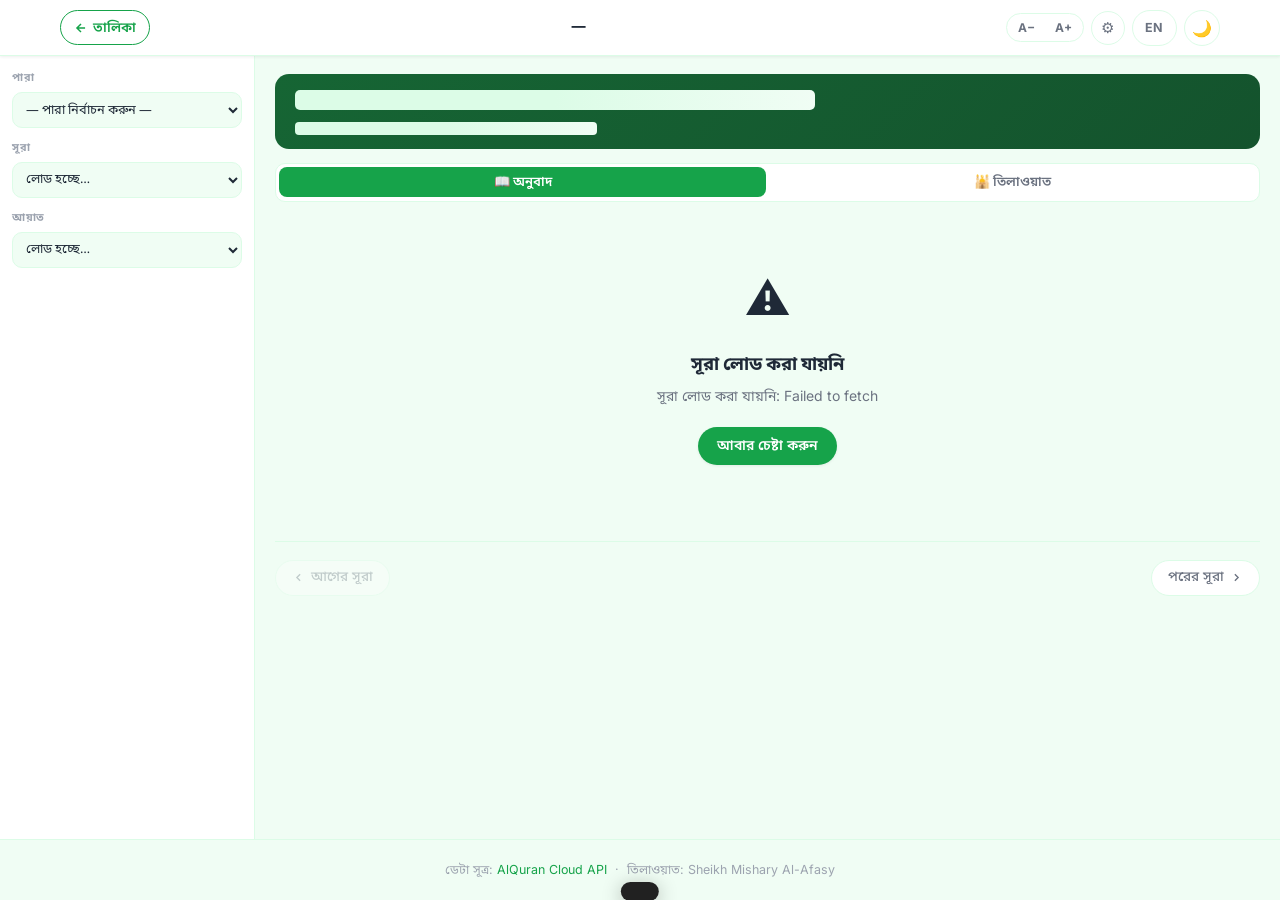
==== commit bd1197d5: "fix: sidebar order, bismillah strip, inline lang toggle, jalalayn tafsir - Sidebar: reorder to পারা " ====
--- a/surah.html
+++ b/surah.html
@@ -70,11 +70,10 @@
         <div class="settings-header">সেটিংস ⚙</div>
 
         <div class="settings-section">
-            <label class="settings-label" for="translation-select">অনুবাদ নির্বাচন</label>
+            <label class="settings-label" for="translation-select">ইংরেজি সংস্করণ</label>
             <select class="settings-select" id="translation-select">
-                <option value="bn">বাংলা — মুহিউদ্দীন খান</option>
-                <option value="en.sahih">English — Sahih International</option>
-                <option value="en.pickthall">English — Pickthall</option>
+                <option value="en.sahih">Sahih International</option>
+                <option value="en.pickthall">Pickthall</option>
             </select>
         </div>
 
@@ -132,16 +131,16 @@
                 <div class="sb-nav">
 
                     <div class="sb-nav-group">
+                        <label class="sb-nav-label" for="sd-para">পারা</label>
+                        <select class="sb-nav-select" id="sd-para" aria-label="পারা নির্বাচন করুন">
+                            <option value="">— পারা নির্বাচন করুন —</option>
+                        </select>
+                    </div>
+
+                    <div class="sb-nav-group">
                         <label class="sb-nav-label" for="sd-surah">সূরা</label>
                         <select class="sb-nav-select" id="sd-surah" aria-label="সূরা নির্বাচন করুন">
                             <option value="">লোড হচ্ছে…</option>
-                        </select>
-                    </div>
-
-                    <div class="sb-nav-group">
-                        <label class="sb-nav-label" for="sd-para">পারা</label>
-                        <select class="sb-nav-select" id="sd-para" aria-label="পারা নির্বাচন করুন">
-                            <option value="">— পারা নির্বাচন করুন —</option>
                         </select>
                     </div>
 
--- a/css/style.css
+++ b/css/style.css
@@ -1699,3 +1699,66 @@
 .copy-ayah-btn { color: var(--text-m); }
 .copy-ayah-btn:hover { color: var(--accent); }
 .copy-ayah-btn.copied { color: #16A34A; }
+
+/* ============================================================
+   32. ARABIC FONT FAMILY VARIABLE
+   ============================================================ */
+:root { --arabic-font-family: 'Amiri', 'Scheherazade New', serif; }
+
+/* ============================================================
+   33. INLINE LANGUAGE TOGGLE (বাং / EN per ayah translation row)
+   ============================================================ */
+
+/* Body class controls which translation text is visible */
+body.trans-lang-bn .trans-lang-en-text { display: none; }
+body.trans-lang-en .trans-lang-bn-text { display: none; }
+/* Default: show Bengali (no body class = same as trans-lang-bn) */
+body:not(.trans-lang-en) .trans-lang-en-text { display: none; }
+
+.ayah-trans-row {
+    display: flex;
+    align-items: flex-start;
+    gap: 8px;
+    margin: 0.55rem 0 0;
+}
+.ayah-trans-texts { flex: 1; min-width: 0; }
+.ayah-trans-text {
+    margin: 0;
+    font-size: 0.88rem;
+    line-height: 1.7;
+    color: var(--text-b);
+    transition: color var(--tr-slow);
+}
+[data-theme="dark"] .ayah-trans-text { color: var(--text-b); }
+
+.ayah-lang-toggle {
+    display: flex;
+    gap: 3px;
+    flex-shrink: 0;
+    margin-top: 3px;
+}
+.ltg-btn {
+    padding: 2px 7px;
+    border: 1px solid var(--border);
+    border-radius: 4px;
+    background: transparent;
+    color: var(--text-m);
+    font-size: 0.67rem;
+    font-weight: 700;
+    cursor: pointer;
+    transition: all var(--tr);
+    font-family: inherit;
+}
+.ltg-btn:hover { border-color: var(--accent); color: var(--accent); }
+
+/* Active state via body class */
+body.trans-lang-bn .ltg-btn[data-lang="bn"],
+body.trans-lang-en .ltg-btn[data-lang="en"],
+body:not(.trans-lang-en) .ltg-btn[data-lang="bn"] {
+    background: var(--accent);
+    color: #fff;
+    border-color: var(--accent);
+}
+body.trans-lang-bn .ltg-btn[data-lang="bn"]:hover,
+body.trans-lang-en .ltg-btn[data-lang="en"]:hover,
+body:not(.trans-lang-en) .ltg-btn[data-lang="bn"]:hover { color: #fff; }
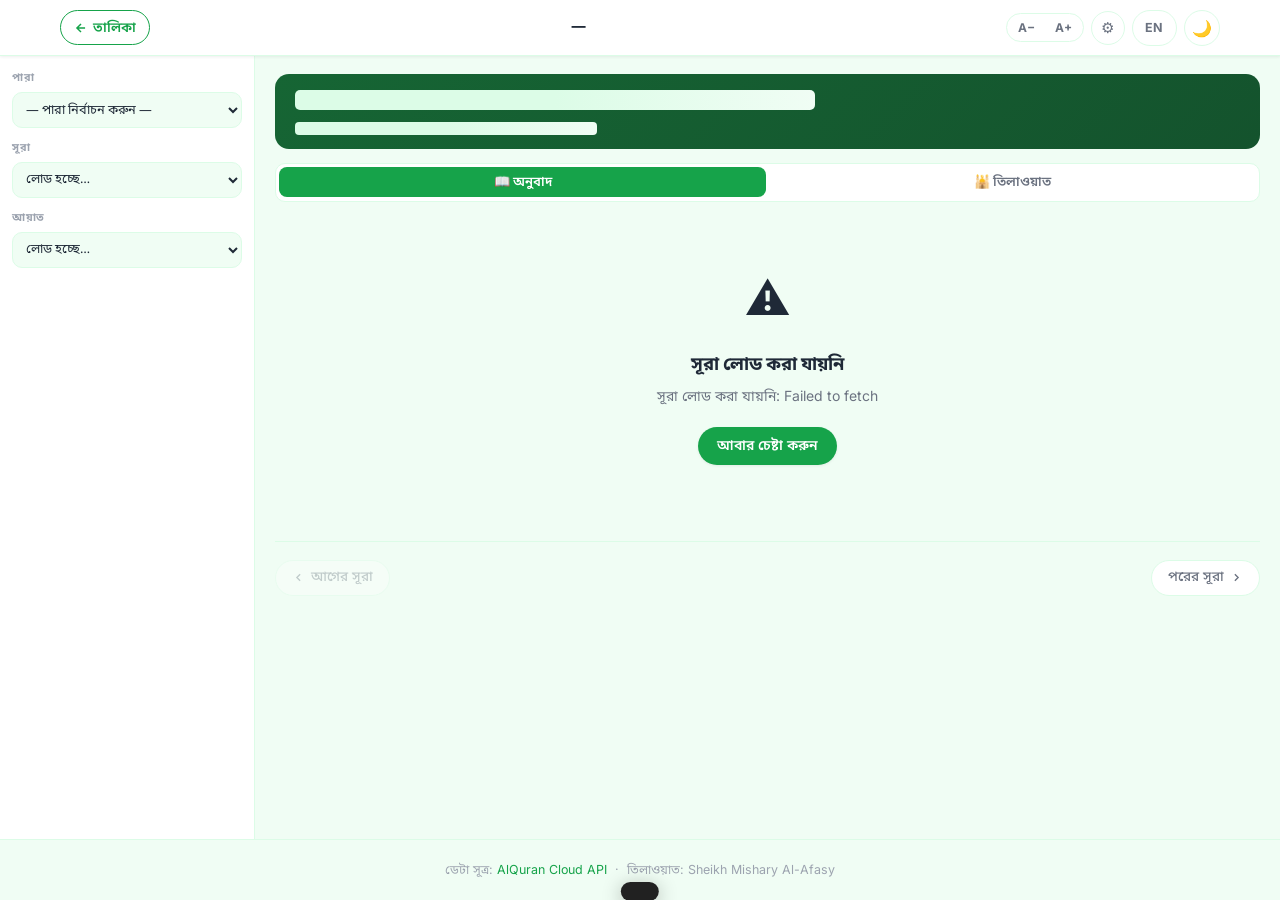
==== commit 42b3d427: "feat: add Noorehuda font option to Arabic font picker - Add fonts/ directory for self-hosted font fi" ====
--- a/surah.html
+++ b/surah.html
@@ -83,6 +83,7 @@
                 <option value="Amiri">Amiri (ক্লাসিক)</option>
                 <option value="Scheherazade New">Scheherazade New (ঐতিহ্যবাহী)</option>
                 <option value="Noto Naskh Arabic">Noto Naskh Arabic (আধুনিক)</option>
+                <option value="Noorehuda">Noorehuda (নূরে হুদা)</option>
             </select>
         </div>
 
--- a/css/style.css
+++ b/css/style.css
@@ -2,6 +2,18 @@
    style.css — v2.0
    পবিত্র কুরআন — Islamic Green Design
    ============================================================ */
+
+/* ============================================================
+   0. SELF-HOSTED FONTS
+   ============================================================ */
+@font-face {
+    font-family: 'Noorehuda';
+    src: url('../fonts/noorehuda.woff2') format('woff2'),
+         url('../fonts/noorehuda.ttf')   format('truetype');
+    font-weight: normal;
+    font-style: normal;
+    font-display: swap;
+}
 
 /* ============================================================
    1. CSS VARIABLES
@@ -1762,3 +1774,16 @@
 body.trans-lang-bn .ltg-btn[data-lang="bn"]:hover,
 body.trans-lang-en .ltg-btn[data-lang="en"]:hover,
 body:not(.trans-lang-en) .ltg-btn[data-lang="bn"]:hover { color: #fff; }
+
+/* ============================================================
+   34. TAFSIR SOURCE LABEL
+   ============================================================ */
+.tafsir-source-label {
+    font-size: 0.67rem;
+    font-weight: 600;
+    color: var(--text-sm);
+    letter-spacing: 0.04em;
+    text-transform: uppercase;
+    margin-bottom: 0.3rem;
+    opacity: 0.75;
+}
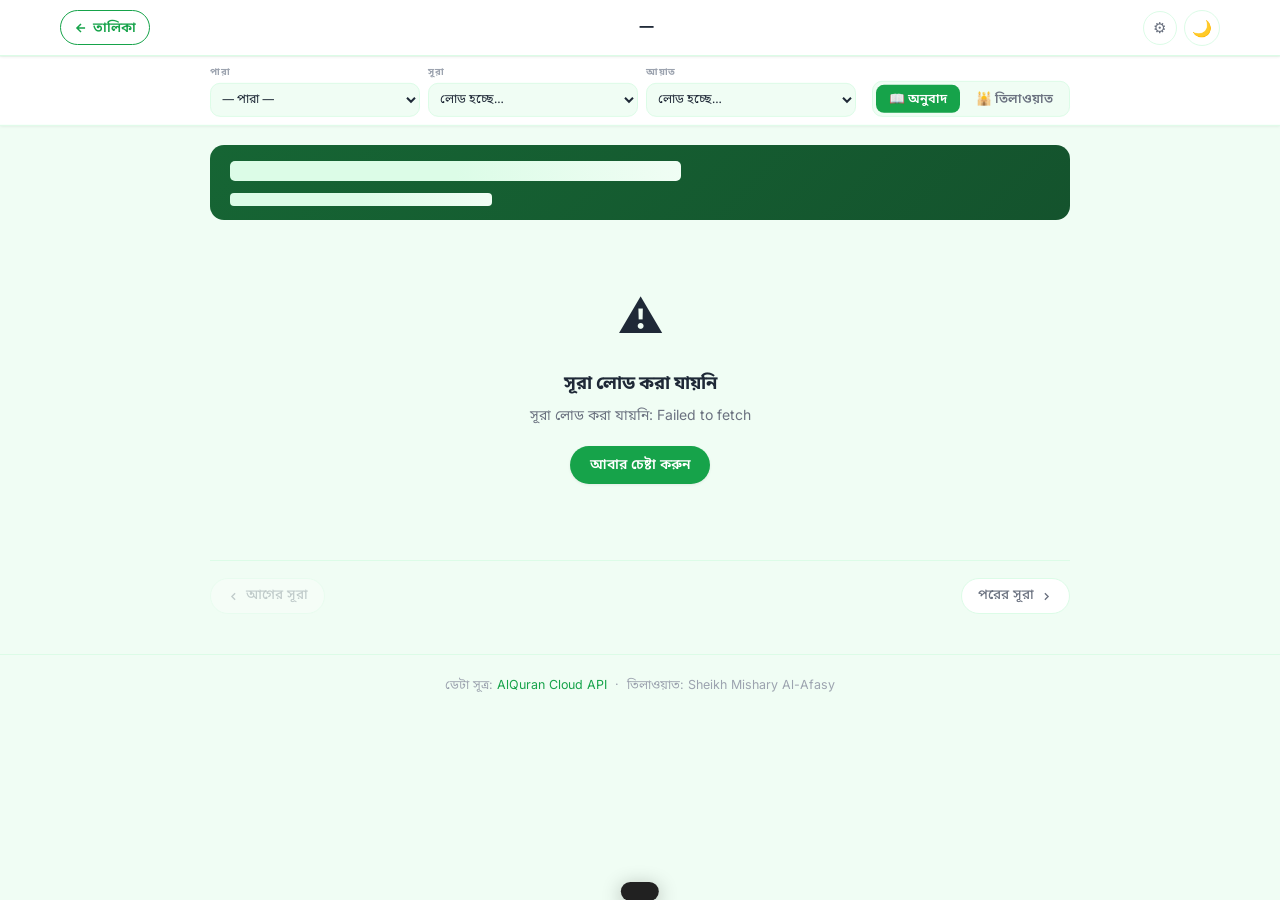
==== commit 75f5ae47: "remove: header language toggle, default Bengali permanently" ====
--- a/surah.html
+++ b/surah.html
@@ -12,7 +12,7 @@
 
     <link rel="preconnect" href="https://fonts.googleapis.com">
     <link rel="preconnect" href="https://fonts.gstatic.com" crossorigin>
-    <link href="https://fonts.googleapis.com/css2?family=Amiri:wght@400;700&family=Inter:wght@400;500;600;700&family=Noto+Sans+Bengali:wght@400;500;600&family=Scheherazade+New:wght@400;700&family=Noto+Naskh+Arabic:wght@400;700&display=swap" rel="stylesheet">
+    <link href="https://fonts.googleapis.com/css2?family=Amiri+Quran&family=Amiri:wght@400;700&family=Aref+Ruqaa:wght@400;700&family=El+Messiri:wght@400;700&family=Inter:wght@400;500;600;700&family=Lateef:wght@300;400;700&family=Markazi+Text:wght@400;500;700&family=Noto+Naskh+Arabic:wght@400;700&family=Noto+Sans+Bengali:wght@400;500;600&family=Scheherazade+New:wght@400;700&display=swap" rel="stylesheet">
 
     <link rel="stylesheet" href="css/style.css">
 </head>
@@ -25,14 +25,6 @@
         <div class="header-content">
 
             <div class="header-left">
-                <button type="button" class="btn-icon" id="sidebar-toggle" aria-label="সাইডবার খুলুন/বন্ধ করুন">
-                    <svg width="16" height="16" viewBox="0 0 24 24" fill="none"
-                         stroke="currentColor" stroke-width="2.5" aria-hidden="true">
-                        <line x1="3" y1="6"  x2="21" y2="6"/>
-                        <line x1="3" y1="12" x2="21" y2="12"/>
-                        <line x1="3" y1="18" x2="21" y2="18"/>
-                    </svg>
-                </button>
                 <a href="index.html" class="back-link" aria-label="সূরা তালিকায় ফিরুন">
                     <svg width="14" height="14" viewBox="0 0 24 24" fill="none"
                          stroke="currentColor" stroke-width="2.5" aria-hidden="true">
@@ -47,15 +39,8 @@
             </div>
 
             <div class="header-controls">
-                <div class="font-controls" role="group" aria-label="Arabic font size">
-                    <button type="button" class="font-btn" id="font-decrease"
-                            aria-label="ফন্ট ছোট করুন" title="আরবি ফন্ট ছোট">A−</button>
-                    <button type="button" class="font-btn" id="font-increase"
-                            aria-label="ফন্ট বড় করুন" title="আরবি ফন্ট বড়">A+</button>
-                </div>
                 <button type="button" class="settings-btn" id="settings-btn"
                         aria-label="সেটিংস" title="সেটিংস">⚙</button>
-                <button type="button" id="lang-toggle" class="btn-icon-text" aria-label="ভাষা পরিবর্তন">EN</button>
                 <button type="button" id="theme-toggle" class="btn-icon" aria-label="থিম পরিবর্তন">
                     <span class="theme-icon">🌙</span>
                 </button>
@@ -80,11 +65,40 @@
         <div class="settings-section">
             <label class="settings-label" for="arabic-font-select">আরবি ফন্ট</label>
             <select class="settings-select" id="arabic-font-select">
-                <option value="Amiri">Amiri (ক্লাসিক)</option>
-                <option value="Scheherazade New">Scheherazade New (ঐতিহ্যবাহী)</option>
-                <option value="Noto Naskh Arabic">Noto Naskh Arabic (আধুনিক)</option>
-                <option value="Noorehuda">Noorehuda (নূরে হুদা)</option>
+                <optgroup label="— কুরআন ফন্ট —">
+                    <option value="Amiri Quran">Amiri Quran ✦ (ডিফল্ট)</option>
+                    <option value="Scheherazade New">Scheherazade New</option>
+                    <option value="Amiri">Amiri</option>
+                    <option value="Noorehuda">Noorehuda (নূরে হুদা)</option>
+                    <option value="Lateef">Lateef (লতিফ)</option>
+                </optgroup>
+                <optgroup label="— নাসখ শৈলী —">
+                    <option value="Noto Naskh Arabic">Noto Naskh Arabic</option>
+                    <option value="Markazi Text">Markazi Text</option>
+                    <option value="El Messiri">El Messiri</option>
+                </optgroup>
+                <optgroup label="— অন্যান্য —">
+                    <option value="Aref Ruqaa">Aref Ruqaa (রুকআ)</option>
+                </optgroup>
             </select>
+        </div>
+
+        <div class="settings-section">
+            <label class="settings-label">আরবি ফন্ট সাইজ</label>
+            <div class="font-size-row">
+                <button type="button" class="fs-btn" id="font-decrease" aria-label="ফন্ট ছোট">A−</button>
+                <span class="fs-display" id="font-size-display">30px</span>
+                <button type="button" class="fs-btn" id="font-increase" aria-label="ফন্ট বড়">A+</button>
+            </div>
+        </div>
+
+        <div class="settings-section">
+            <label class="settings-label">বাংলা ফন্ট সাইজ</label>
+            <div class="font-size-row">
+                <button type="button" class="fs-btn" id="bn-font-decrease" aria-label="বাংলা ফন্ট ছোট">A−</button>
+                <span class="fs-display" id="bn-font-size-display">15px</span>
+                <button type="button" class="fs-btn" id="bn-font-increase" aria-label="বাংলা ফন্ট বড়">A+</button>
+            </div>
         </div>
 
         <div class="settings-section">
@@ -118,117 +132,111 @@
         </div>
     </div>
 
-    <!-- Mobile sidebar overlay -->
-    <div class="sidebar-overlay" id="sidebar-overlay" aria-hidden="true"></div>
-
-    <!-- =============================================
-         PAGE LAYOUT  (sidebar + main)
-         ============================================= -->
-    <div class="page-layout">
-
-        <!-- LEFT SIDEBAR — dropdown navigation -->
-        <aside class="sidebar" id="sidebar" aria-label="নেভিগেশন">
-            <div class="sidebar-inner">
-                <div class="sb-nav">
-
-                    <div class="sb-nav-group">
-                        <label class="sb-nav-label" for="sd-para">পারা</label>
-                        <select class="sb-nav-select" id="sd-para" aria-label="পারা নির্বাচন করুন">
-                            <option value="">— পারা নির্বাচন করুন —</option>
-                        </select>
-                    </div>
-
-                    <div class="sb-nav-group">
-                        <label class="sb-nav-label" for="sd-surah">সূরা</label>
-                        <select class="sb-nav-select" id="sd-surah" aria-label="সূরা নির্বাচন করুন">
-                            <option value="">লোড হচ্ছে…</option>
-                        </select>
-                    </div>
-
-                    <div class="sb-nav-group">
-                        <label class="sb-nav-label" for="sd-ayah">আয়াত</label>
-                        <select class="sb-nav-select" id="sd-ayah" aria-label="আয়াত নির্বাচন করুন">
-                            <option value="">লোড হচ্ছে…</option>
-                        </select>
-                    </div>
-
+    <!-- =============================================
+         SURAH NAV BAR  (dropdowns + view tabs)
+         ============================================= -->
+    <div class="surah-nav-bar" id="surah-nav-bar">
+        <div class="snb-inner">
+
+            <div class="snb-selects">
+                <div class="snb-select-group">
+                    <label class="snb-label" for="sd-para">পারা</label>
+                    <select class="snb-select" id="sd-para" aria-label="পারা নির্বাচন করুন">
+                        <option value="">— পারা —</option>
+                    </select>
                 </div>
-            </div>
-        </aside>
-
-        <!-- MAIN READING AREA -->
-        <main class="surah-main" id="surah-main" role="main">
-
-            <!-- Surah info header (JS generated) -->
-            <div id="surah-info-header" class="surah-info-header" aria-live="polite">
-                <div class="sih-skeleton">
-                    <div class="skeleton" style="height:20px;width:55%;border-radius:5px"></div>
-                    <div class="skeleton" style="height:13px;width:32%;border-radius:4px;margin-top:6px"></div>
+
+                <div class="snb-select-group">
+                    <label class="snb-label" for="sd-surah">সূরা</label>
+                    <select class="snb-select" id="sd-surah" aria-label="সূরা নির্বাচন করুন">
+                        <option value="">লোড হচ্ছে…</option>
+                    </select>
                 </div>
-            </div>
-
-            <!-- Main content tab switcher -->
-            <div class="main-tabs" role="tablist" aria-label="সূরা ভিউ নির্বাচন">
-                <button type="button" class="main-tab active" id="mtab-translation"
+
+                <div class="snb-select-group">
+                    <label class="snb-label" for="sd-ayah">আয়াত</label>
+                    <select class="snb-select" id="sd-ayah" aria-label="আয়াত নির্বাচন করুন">
+                        <option value="">লোড হচ্ছে…</option>
+                    </select>
+                </div>
+            </div>
+
+            <div class="snb-tabs" role="tablist" aria-label="সূরা ভিউ নির্বাচন">
+                <button type="button" class="snb-tab active" id="mtab-translation"
                         role="tab" aria-selected="true">📖 অনুবাদ</button>
-                <button type="button" class="main-tab" id="mtab-tilawat"
+                <button type="button" class="snb-tab" id="mtab-tilawat"
                         role="tab" aria-selected="false">🕌 তিলাওয়াত</button>
             </div>
 
-            <!-- Bismillah -->
-            <div id="bismillah-block" class="bismillah-block hidden"
-                 aria-label="بِسْمِ اللَّهِ الرَّحْمَٰنِ الرَّحِيمِ">
-                <div class="bismillah-arabic">بِسْمِ اللَّهِ الرَّحْمَٰنِ الرَّحِيمِ</div>
-                <div class="bismillah-bn">পরম করুণাময় ও অসীম দয়ালু আল্লাহর নামে</div>
-            </div>
-
-            <!-- Bookmark banner -->
-            <div id="bookmark-banner" class="bookmark-banner hidden" role="status">
-                <div class="bookmark-inner">
-                    <span class="bookmark-icon" aria-hidden="true">🔖</span>
-                    <span class="bookmark-text" id="bookmark-text">আপনি আগে এখান পর্যন্ত পড়েছিলেন</span>
-                    <button type="button" class="bookmark-continue" id="bookmark-continue">সেখান থেকে যান</button>
-                    <button type="button" class="bookmark-dismiss" id="bookmark-dismiss" aria-label="বন্ধ করুন">✕</button>
-                </div>
-            </div>
-
-            <!-- PANEL: Translation (ayah cards) -->
-            <div id="panel-translation">
-                <div id="loading-state" role="status" aria-label="লোড হচ্ছে..."></div>
-                <div id="error-state" class="error-container hidden" role="alert">
-                    <div class="error-icon" aria-hidden="true">⚠️</div>
-                    <h2 class="error-title">সূরা লোড করা যায়নি</h2>
-                    <p class="error-msg" id="error-detail-msg">ইন্টারনেট সংযোগ পরীক্ষা করুন এবং আবার চেষ্টা করুন।</p>
-                    <button type="button" id="retry-btn-detail" class="btn-primary">আবার চেষ্টা করুন</button>
-                </div>
-                <div id="ayah-list" class="hidden" aria-label="আয়াত সমূহ"></div>
-            </div>
-
-            <!-- PANEL: Tilawat (mushaf continuous Arabic) -->
-            <div id="panel-tilawat" class="hidden" role="tabpanel" aria-label="তিলাওয়াত">
-                <div id="tilawat-content"></div>
-            </div>
-
-            <!-- Bottom prev / next -->
-            <div class="surah-nav-bottom" id="surah-nav-bottom">
-                <button type="button" id="prev-surah" class="btn-nav-bottom" aria-label="আগের সূরা">
-                    <svg width="13" height="13" viewBox="0 0 24 24" fill="none"
-                         stroke="currentColor" stroke-width="2.5" aria-hidden="true">
-                        <path d="M15 18l-6-6 6-6"/>
-                    </svg>
-                    আগের সূরা
-                </button>
-                <button type="button" id="next-surah" class="btn-nav-bottom" aria-label="পরের সূরা">
-                    পরের সূরা
-                    <svg width="13" height="13" viewBox="0 0 24 24" fill="none"
-                         stroke="currentColor" stroke-width="2.5" aria-hidden="true">
-                        <path d="M9 18l6-6-6-6"/>
-                    </svg>
-                </button>
-            </div>
-
-        </main>
+        </div>
     </div>
+
+    <!-- =============================================
+         MAIN READING AREA  (full-width)
+         ============================================= -->
+    <main class="surah-main" id="surah-main" role="main">
+
+        <!-- Surah info banner (JS generated) -->
+        <div id="surah-info-header" class="surah-info-header" aria-live="polite">
+            <div class="sih-skeleton">
+                <div class="skeleton" style="height:20px;width:55%;border-radius:5px"></div>
+                <div class="skeleton" style="height:13px;width:32%;border-radius:4px;margin-top:6px"></div>
+            </div>
+        </div>
+
+        <!-- Bismillah -->
+        <div id="bismillah-block" class="bismillah-block hidden"
+             aria-label="بِسْمِ اللَّهِ الرَّحْمَٰنِ الرَّحِيمِ">
+            <div class="bismillah-arabic">بِسْمِ اللَّهِ الرَّحْمَٰنِ الرَّحِيمِ</div>
+            <div class="bismillah-bn">পরম করুণাময় ও অসীম দয়ালু আল্লাহর নামে</div>
+        </div>
+
+        <!-- Bookmark banner -->
+        <div id="bookmark-banner" class="bookmark-banner hidden" role="status">
+            <div class="bookmark-inner">
+                <span class="bookmark-icon" aria-hidden="true">🔖</span>
+                <span class="bookmark-text" id="bookmark-text">আপনি আগে এখান পর্যন্ত পড়েছিলেন</span>
+                <button type="button" class="bookmark-continue" id="bookmark-continue">সেখান থেকে যান</button>
+                <button type="button" class="bookmark-dismiss" id="bookmark-dismiss" aria-label="বন্ধ করুন">✕</button>
+            </div>
+        </div>
+
+        <!-- PANEL: Translation (ayah cards) -->
+        <div id="panel-translation">
+            <div id="loading-state" role="status" aria-label="লোড হচ্ছে..."></div>
+            <div id="error-state" class="error-container hidden" role="alert">
+                <div class="error-icon" aria-hidden="true">⚠️</div>
+                <h2 class="error-title">সূরা লোড করা যায়নি</h2>
+                <p class="error-msg" id="error-detail-msg">ইন্টারনেট সংযোগ পরীক্ষা করুন এবং আবার চেষ্টা করুন।</p>
+                <button type="button" id="retry-btn-detail" class="btn-primary">আবার চেষ্টা করুন</button>
+            </div>
+            <div id="ayah-list" class="hidden" aria-label="আয়াত সমূহ"></div>
+        </div>
+
+        <!-- PANEL: Tilawat (mushaf continuous Arabic) -->
+        <div id="panel-tilawat" class="hidden" role="tabpanel" aria-label="তিলাওয়াত">
+            <div id="tilawat-content"></div>
+        </div>
+
+        <!-- Bottom prev / next -->
+        <div class="surah-nav-bottom" id="surah-nav-bottom">
+            <button type="button" id="prev-surah" class="btn-nav-bottom" aria-label="আগের সূরা">
+                <svg width="13" height="13" viewBox="0 0 24 24" fill="none"
+                     stroke="currentColor" stroke-width="2.5" aria-hidden="true">
+                    <path d="M15 18l-6-6 6-6"/>
+                </svg>
+                আগের সূরা
+            </button>
+            <button type="button" id="next-surah" class="btn-nav-bottom" aria-label="পরের সূরা">
+                পরের সূরা
+                <svg width="13" height="13" viewBox="0 0 24 24" fill="none"
+                     stroke="currentColor" stroke-width="2.5" aria-hidden="true">
+                    <path d="M9 18l6-6-6-6"/>
+                </svg>
+            </button>
+        </div>
+
+    </main>
 
     <!-- =============================================
          AUDIO PLAYER BAR (fixed bottom)
--- a/css/style.css
+++ b/css/style.css
@@ -1,4 +1,4 @@
-/* ============================================================
+﻿/* ============================================================
    style.css — v2.0
    পবিত্র কুরআন — Islamic Green Design
    ============================================================ */
@@ -82,7 +82,8 @@
     --arabic-md: 30px;
     --arabic-lg: 38px;
     --arabic-size: var(--arabic-md);
-    --arabic-font-family: 'Amiri', 'Scheherazade New', serif;
+    --arabic-font-family: 'Amiri Quran', 'Scheherazade New', serif;
+    --trans-size: 15px;
 }
 
 /* Dark theme */
@@ -657,46 +658,128 @@
     display: flex; align-items: center; gap: 0.4rem; flex-shrink: 0;
 }
 
-/* Font controls (in header) */
-.font-controls {
+/* Font size control (in settings panel) */
+.font-size-row {
+    display: flex; align-items: center; gap: 0.5rem; margin-top: 0.25rem;
+}
+.fs-btn {
+    padding: 0.35rem 0.75rem;
+    font-size: 0.8rem; font-weight: 700;
+    color: var(--text-m);
+    border: 1.5px solid var(--border);
+    border-radius: var(--r-full);
+    background: var(--bg-card);
+    transition: background var(--tr), color var(--tr), border-color var(--tr-slow);
+    cursor: pointer;
+}
+.fs-btn:hover    { background: var(--accent-light); color: var(--accent); border-color: var(--accent); }
+.fs-btn:disabled { opacity: 0.35; cursor: not-allowed; }
+.fs-display {
+    min-width: 3.2rem; text-align: center;
+    font-size: 0.85rem; font-weight: 600;
+    color: var(--accent);
+    background: var(--accent-light);
+    border-radius: var(--r-full);
+    padding: 0.2rem 0.6rem;
+}
+
+/* Full-width page layout (no sidebar) */
+.surah-page { display: flex; flex-direction: column; min-height: 100vh; }
+
+/* Main reading area — full width, centered */
+.surah-main {
+    max-width: 900px;
+    margin: 0 auto;
+    width: 100%;
+    padding: 1.25rem 1.25rem 2.5rem;
+}
+
+/* ============================================================
+   SURAH NAV BAR  (secondary sticky bar below header)
+   ============================================================ */
+.surah-nav-bar {
+    background: var(--bg-card);
+    border-bottom: 1px solid var(--border);
+    position: sticky;
+    top: 57px;
+    z-index: 90;
+    box-shadow: var(--shadow-sm);
+    transition: background var(--tr-slow), border-color var(--tr-slow);
+}
+.snb-inner {
+    max-width: 900px;
+    margin: 0 auto;
+    padding: 0.5rem 1.25rem;
     display: flex;
-    border: 1.5px solid var(--border);
-    border-radius: var(--r-full);
-    overflow: hidden;
-    background: var(--bg-card);
-    transition: border-color var(--tr-slow), background var(--tr-slow);
-}
-.font-btn {
-    padding: 0.38rem 0.65rem;
-    font-size: 0.75rem; font-weight: 700;
-    color: var(--text-m);
-    transition: background var(--tr), color var(--tr);
-}
-.font-btn:hover  { background: var(--accent-light); color: var(--accent); }
-.font-btn:disabled { opacity: 0.35; cursor: not-allowed; }
-
-/* Two-column page layout */
-.surah-page { display: flex; flex-direction: column; min-height: 100vh; }
-
-.page-layout {
+    align-items: flex-end;
+    justify-content: space-between;
+    gap: 1rem;
+}
+.snb-selects {
     display: flex;
+    align-items: flex-end;
+    gap: 0.5rem;
     flex: 1;
-    overflow: hidden;
-    height: calc(100vh - 57px);
-}
-
-/* SIDEBAR */
-.sidebar {
-    width: 255px;
-    min-width: 255px;
-    border-right: 1.5px solid var(--border);
+    min-width: 0;
+}
+.snb-select-group {
     display: flex;
     flex-direction: column;
-    background: var(--bg-card);
+    gap: 0.18rem;
+    min-width: 0;
+    flex: 1;
+}
+.snb-label {
+    font-size: 0.6rem;
+    font-weight: 700;
+    color: var(--text-sm);
+    letter-spacing: 0.06em;
+    text-transform: uppercase;
+    font-family: 'Noto Sans Bengali', sans-serif;
+}
+.snb-select {
+    height: 34px;
+    padding: 0 0.45rem;
+    border: 1.5px solid var(--border);
+    border-radius: var(--r-md);
+    background: var(--bg-page);
+    color: var(--text-h);
+    font-size: 0.78rem;
+    font-family: 'Noto Sans Bengali', sans-serif;
+    outline: none;
+    cursor: pointer;
+    width: 100%;
+    appearance: auto;
+    transition: border-color var(--tr), background var(--tr-slow), color var(--tr-slow);
+}
+.snb-select:focus { border-color: var(--accent); }
+.snb-tabs {
+    display: flex;
+    gap: 0.2rem;
+    background: var(--bg-page);
+    border: 1px solid var(--border);
+    border-radius: var(--r-md);
+    padding: 0.2rem;
+    flex-shrink: 0;
     transition: background var(--tr-slow), border-color var(--tr-slow);
-    overflow: hidden;
-    flex-shrink: 0;
-}
+}
+.snb-tab {
+    padding: 0.35rem 0.8rem;
+    border-radius: calc(var(--r-md) - 2px);
+    font-size: 0.8rem;
+    font-weight: 600;
+    color: var(--text-m);
+    font-family: 'Noto Sans Bengali', sans-serif;
+    background: none;
+    border: none;
+    cursor: pointer;
+    white-space: nowrap;
+    transition: background var(--tr), color var(--tr);
+}
+.snb-tab.active { background: var(--accent); color: #fff; }
+.snb-tab:hover:not(.active) { background: var(--g50); color: var(--accent); }
+
+/* Legacy: keep .sidebar styles for code that may reference them */
 .sidebar-inner { display: flex; flex-direction: column; height: 100%; }
 
 .sidebar-tabs {
@@ -804,12 +887,7 @@
 }
 .sidebar-overlay.show { display: block; }
 
-/* Main reading area */
-.surah-main {
-    flex: 1; overflow-y: auto;
-    padding: 1.1rem 1.25rem 2.5rem;
-    min-width: 0;
-}
+/* .surah-main defined above in new layout section */
 
 /* ============================================================
    13. BOOKMARK BANNER
@@ -873,15 +951,18 @@
 }
 .sih-skeleton { display: flex; flex-direction: column; gap: 6px; }
 .sih-inner {
-    display: flex; align-items: flex-start;
-    justify-content: space-between; gap: 1rem;
-}
-.sih-left { flex: 1; min-width: 0; }
+    display: flex;
+    flex-direction: column;
+    align-items: center;
+    text-align: center;
+    gap: 0.6rem;
+}
+.sih-left { min-width: 0; }
 .sih-title {
     font-family: 'Noto Sans Bengali', sans-serif;
     font-size: 1.1rem; font-weight: 700;
     margin-bottom: 0.2rem;
-    display: flex; align-items: baseline; gap: 0.45rem; flex-wrap: wrap;
+    display: flex; align-items: baseline; justify-content: center; gap: 0.45rem; flex-wrap: wrap;
 }
 .sih-arabic-inline {
     font-family: var(--arabic-font-family);
@@ -890,9 +971,9 @@
 .sih-meaning {
     font-size: 0.8rem; opacity: 0.78;
     font-family: 'Noto Sans Bengali', sans-serif;
-    margin-bottom: 0.45rem;
-}
-.sih-tags { display: flex; align-items: center; gap: 0.4rem; flex-wrap: wrap; }
+    margin-bottom: 0.25rem;
+}
+.sih-tags { display: flex; align-items: center; justify-content: center; gap: 0.4rem; flex-wrap: wrap; }
 .sih-tag {
     font-size: 0.7rem; padding: 0.15rem 0.55rem;
     border-radius: var(--r-full);
@@ -924,51 +1005,65 @@
     margin-top: 0.2rem;
 }
 
-/* ---- Ayah card ---- */
+/* ---- Ayah card (Modern Card Style) ---- */
 .ayah-card {
     background: var(--bg-card);
     border: 1px solid var(--border);
-    border-radius: var(--r-md);
-    padding: 1rem 1.1rem 0.875rem;
-    margin-bottom: 0.65rem;
+    border-radius: var(--r-lg);
+    padding: 1.1rem 1.25rem 1rem;
+    margin-bottom: 0.875rem;
     transition: background var(--tr-slow), border-color var(--tr), box-shadow var(--tr);
-    scroll-margin-top: 72px;
-}
-.ayah-card:hover  { box-shadow: var(--shadow-sm); }
+    scroll-margin-top: 120px;
+    box-shadow: var(--shadow-card);
+}
+.ayah-card:hover  { box-shadow: var(--shadow-card-hover); }
 .ayah-card.playing {
     border-color: var(--accent);
-    box-shadow: 0 0 0 2px rgba(22,163,74,0.15);
-}
-
-/* Ayah top: number circle + Arabic */
-.ayah-top {
-    display: flex; align-items: flex-start;
-    gap: 0.65rem; margin-bottom: 0.65rem;
-}
-.ayah-num-circle {
-    width: 31px; height: 31px;
+    box-shadow: 0 0 0 2px rgba(22,163,74,0.18);
+}
+
+/* Card header: ayah number badge at top-left */
+.ayah-card-header {
+    display: flex;
+    align-items: center;
+    justify-content: space-between;
+    margin-bottom: 0.875rem;
+}
+.ayah-num-badge {
+    width: 36px; height: 36px;
     border-radius: 50%;
-    background: var(--g50); border: 1.5px solid var(--g200);
-    color: var(--g800);
-    font-size: 0.72rem; font-weight: 700;
+    background: var(--accent);
+    color: #fff;
+    font-size: 0.8rem; font-weight: 700;
     display: flex; align-items: center; justify-content: center;
+    font-family: 'Noto Sans Bengali', sans-serif;
     flex-shrink: 0;
-    font-family: 'Noto Sans Bengali', sans-serif;
-    transition: background var(--tr-slow);
-}
-[data-theme="dark"] .ayah-num-circle {
-    background: var(--g100); color: #F0FDF4; border-color: var(--g200);
-}
-
+    box-shadow: 0 2px 8px rgba(22,163,74,0.3);
+}
+[data-theme="dark"] .ayah-num-badge {
+    box-shadow: 0 2px 8px rgba(0,0,0,0.4);
+}
+
+/* Arabic text: full width, centered */
 .ayah-arabic {
     font-family: var(--arabic-font-family);
     font-size: var(--arabic-size);
-    line-height: 2.1; direction: rtl; text-align: right;
-    color: var(--text-h); flex: 1; word-spacing: 0.08em;
+    line-height: 2.2;
+    direction: rtl;
+    text-align: center;
+    color: var(--text-h);
+    word-spacing: 0.1em;
+    padding: 0.25rem 0 0.5rem;
     transition: font-size var(--tr), color var(--tr-slow);
 }
-.arabic-font-sm .ayah-arabic { --arabic-size: var(--arabic-sm); }
-.arabic-font-lg .ayah-arabic { --arabic-size: var(--arabic-lg); }
+
+/* Divider between Arabic/transliteration and translation */
+.ayah-divider {
+    height: 1px;
+    background: var(--border);
+    margin: 0.75rem 0;
+    transition: background var(--tr-slow);
+}
 
 /* Bengali translation text */
 .ayah-bn-text {
@@ -991,7 +1086,9 @@
 /* Action bar */
 .ayah-action-bar {
     display: flex; align-items: center;
+    justify-content: center;
     gap: 0.3rem; flex-wrap: wrap;
+    margin-top: 0.1rem;
 }
 .ayah-action-btn {
     display: inline-flex; align-items: center; gap: 0.25rem;
@@ -1063,12 +1160,14 @@
     color: #8B6914;
     font-family: 'Noto Sans Bengali', sans-serif;
     margin-bottom: 0.3rem;
+    text-align: center;
 }
 [data-theme="dark"] .tafsir-heading { color: #D4A017; }
 .tafsir-text {
     font-family: 'Noto Sans Bengali', 'Inter', sans-serif;
-    font-size: 0.875rem; line-height: 1.85;
+    font-size: var(--trans-size); line-height: 1.85;
     color: var(--text-b); font-style: italic;
+    text-align: center;
 }
 
 /* Bottom prev/next nav */
@@ -1158,37 +1257,29 @@
    18. RESPONSIVE
    ============================================================ */
 
-/* Desktop: hide hamburger */
-@media (min-width: 769px) {
-    #sidebar-toggle { display: none; }
-    .sidebar-overlay { display: none !important; }
-}
-
-/* Mobile: sidebar slides in */
+/* Tablet: compact nav bar */
 @media (max-width: 768px) {
-    .page-layout { height: auto; overflow: visible; }
-    .surah-main  { overflow-y: visible; padding: 0.875rem 1rem 2.5rem; }
-
-    .sidebar {
-        position: fixed;
-        left: -260px;
-        top: 57px;
-        height: calc(100vh - 57px);
-        z-index: 200;
-        transition: left var(--tr-slow), background var(--tr-slow);
-        box-shadow: 4px 0 24px rgba(0,0,0,0.18);
+    .surah-main { padding: 0.875rem 1rem 2.5rem; }
+    .snb-inner  { padding: 0.45rem 1rem; gap: 0.6rem; }
+    .snb-select { font-size: 0.74rem; height: 30px; }
+    .snb-tab    { font-size: 0.75rem; padding: 0.3rem 0.6rem; }
+}
+
+/* Mobile: stack selects above tabs */
+@media (max-width: 540px) {
+    .snb-inner {
+        flex-direction: column;
+        align-items: stretch;
+        gap: 0.4rem;
+        padding: 0.4rem 0.875rem;
     }
-    .sidebar.open { left: 0; }
-
-    .sidebar-overlay {
-        position: fixed; inset: 0;
-        background: rgba(0,0,0,0.52);
-        z-index: 199;
-        opacity: 0; pointer-events: none;
-        transition: opacity var(--tr-slow);
-        display: block;
+    .snb-selects {
+        gap: 0.35rem;
     }
-    .sidebar-overlay.show { opacity: 1; pointer-events: auto; }
+    .snb-tabs {
+        align-self: center;
+    }
+    .ayah-card { padding: 1rem 1rem 0.875rem; }
 }
 
 @media (max-width: 480px) {
@@ -1198,8 +1289,6 @@
     .hero-title      { font-size: 1.5rem; }
     .main-content    { padding-left: 1rem; padding-right: 1rem; }
     .tab-btn         { padding: 0.8rem 1rem; font-size: 0.875rem; }
-    .ayah-card       { padding: 0.875rem 0.875rem 0.75rem; }
-    .font-controls   { display: none; }
 }
 
 /* ============================================================
@@ -1455,8 +1544,7 @@
    ============================================================ */
 .sih-right {
     display: flex; flex-direction: column;
-    align-items: flex-end; gap: 0.35rem;
-    flex-shrink: 0;
+    align-items: center; gap: 0.35rem;
 }
 .full-audio-btn {
     display: inline-flex; align-items: center; gap: 0.3rem;
@@ -1485,6 +1573,7 @@
     font-family: 'Noto Sans Bengali', sans-serif;
     font-size: 0.86rem; color: var(--text-m);
     font-style: italic; line-height: 1.75;
+    text-align: center;
     padding: 0.3rem 0 0.35rem;
     border-bottom: 1px dashed var(--border);
     margin-bottom: 0.35rem;
@@ -1714,8 +1803,9 @@
 
 /* ============================================================
    32. ARABIC FONT FAMILY VARIABLE
-   ============================================================ */
-:root { --arabic-font-family: 'Amiri', 'Scheherazade New', serif; }
+   Amiri Quran: Uthmanic script with correct lam-alif ligatures
+   ============================================================ */
+:root { --arabic-font-family: 'Amiri Quran', 'Scheherazade New', serif; }
 
 /* ============================================================
    33. INLINE LANGUAGE TOGGLE (বাং / EN per ayah translation row)
@@ -1728,17 +1818,15 @@
 body:not(.trans-lang-en) .trans-lang-en-text { display: none; }
 
 .ayah-trans-row {
-    display: flex;
-    align-items: flex-start;
-    gap: 8px;
     margin: 0.55rem 0 0;
 }
-.ayah-trans-texts { flex: 1; min-width: 0; }
+.ayah-trans-texts { width: 100%; }
 .ayah-trans-text {
     margin: 0;
-    font-size: 0.88rem;
+    font-size: var(--trans-size);
     line-height: 1.7;
     color: var(--text-b);
+    text-align: center;
     transition: color var(--tr-slow);
 }
 [data-theme="dark"] .ayah-trans-text { color: var(--text-b); }
@@ -1746,8 +1834,6 @@
 .ayah-lang-toggle {
     display: flex;
     gap: 3px;
-    flex-shrink: 0;
-    margin-top: 3px;
 }
 .ltg-btn {
     padding: 2px 7px;
@@ -1786,4 +1872,5 @@
     text-transform: uppercase;
     margin-bottom: 0.3rem;
     opacity: 0.75;
-}
+    text-align: center;
+}
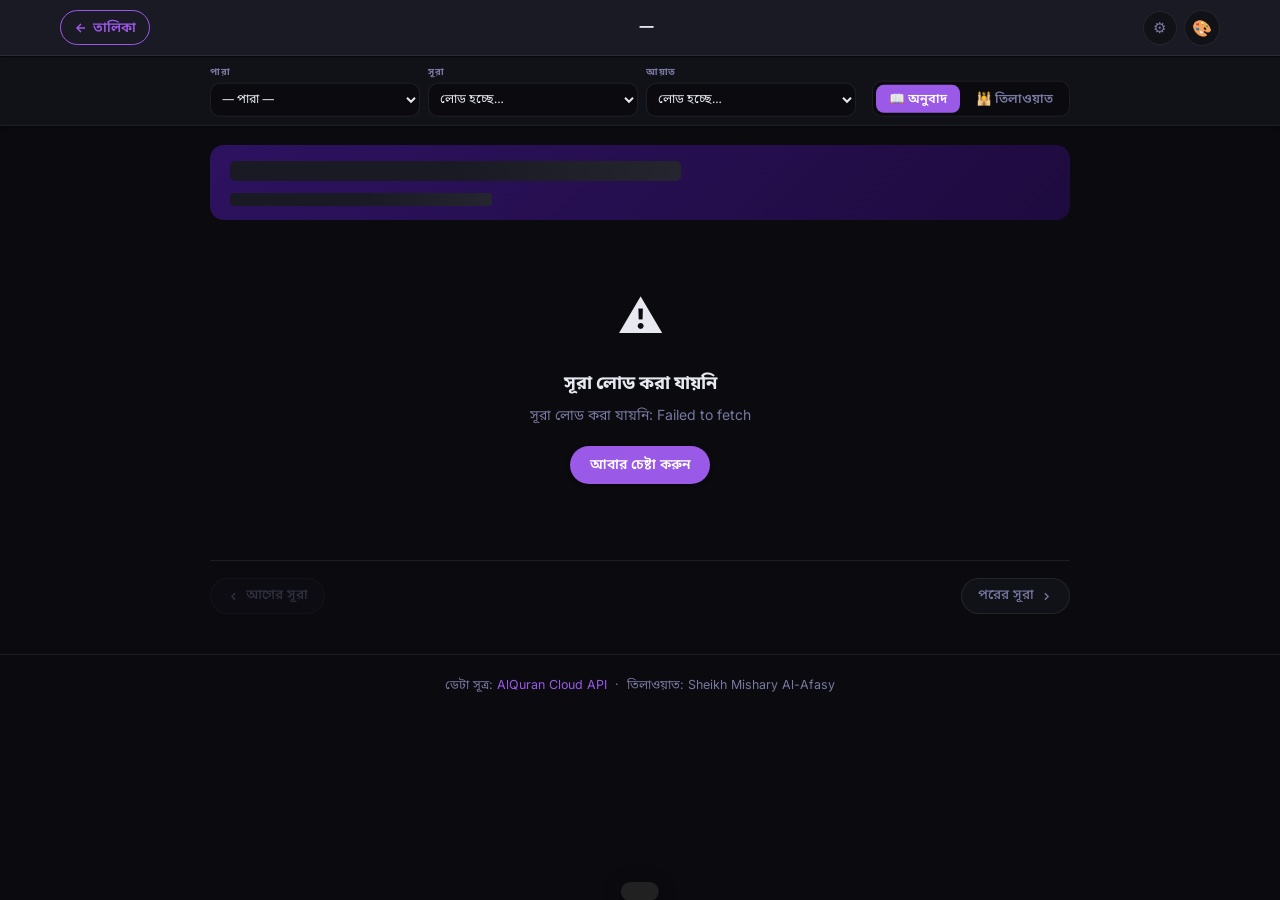
==== commit 12b6f0cc: "feat: replace light/dark theme with 5-theme system - Dark (default), Glass, Light, Purple, Cyber pre" ====
--- a/surah.html
+++ b/surah.html
@@ -1,5 +1,5 @@
 <!DOCTYPE html>
-<html lang="bn" data-theme="light">
+<html lang="bn">
 <head>
     <meta charset="UTF-8">
     <meta name="viewport" content="width=device-width, initial-scale=1.0">
@@ -41,9 +41,52 @@
             <div class="header-controls">
                 <button type="button" class="settings-btn" id="settings-btn"
                         aria-label="সেটিংস" title="সেটিংস">⚙</button>
-                <button type="button" id="theme-toggle" class="btn-icon" aria-label="থিম পরিবর্তন">
-                    <span class="theme-icon">🌙</span>
-                </button>
+
+                <!-- Theme toggle + panel -->
+                <div class="theme-panel-wrap" id="theme-panel-wrap">
+                    <button type="button" id="theme-toggle" class="btn-icon"
+                            aria-label="থিম পরিবর্তন" title="থিম">🎨</button>
+
+                    <div class="theme-panel" id="themePanel" role="dialog" aria-label="থিম নির্বাচন">
+                        <span class="theme-panel-title">Theme</span>
+                        <div class="theme-opts" role="group" aria-label="প্রিসেট থিম">
+                            <button type="button" class="theme-opt active" data-theme="dark">
+                                <span class="theme-swatch"></span> Dark
+                            </button>
+                            <button type="button" class="theme-opt" data-theme="glass">
+                                <span class="theme-swatch"></span> Glass
+                            </button>
+                            <button type="button" class="theme-opt" data-theme="light">
+                                <span class="theme-swatch"></span> Light
+                            </button>
+                            <button type="button" class="theme-opt" data-theme="purple">
+                                <span class="theme-swatch"></span> Purple
+                            </button>
+                            <button type="button" class="theme-opt" data-theme="cyber">
+                                <span class="theme-swatch"></span> Cyber
+                            </button>
+                        </div>
+
+                        <div class="cp-section">
+                            <span class="theme-panel-title">Custom Colors</span>
+                            <div class="cp-row">
+                                <div class="cp-item">
+                                    <input type="color" id="cpAccent" title="Primary Color">
+                                    <span>Primary</span>
+                                </div>
+                                <div class="cp-item">
+                                    <input type="color" id="cpAccent2" title="Secondary Color">
+                                    <span>Secondary</span>
+                                </div>
+                                <div class="cp-item">
+                                    <input type="color" id="cpBg" title="Background Color">
+                                    <span>Background</span>
+                                </div>
+                            </div>
+                            <button type="button" class="cp-reset" id="cpReset">&#8635; Reset Colors</button>
+                        </div>
+                    </div>
+                </div>
             </div>
         </div>
     </header>
--- a/css/style.css
+++ b/css/style.css
@@ -16,68 +16,75 @@
 }
 
 /* ============================================================
-   1. CSS VARIABLES
+   1. CSS VARIABLES  — Theme System (5 themes)
+   Default = Dark (no data-theme attribute)
    ============================================================ */
 :root {
-    /* Tailwind Green palette (primary: green-600 = #16A34A) */
-    --g900: #14532D;
-    --g800: #166534;
-    --g700: #15803D;
-    --g500: #22C55E;
-    --g300: #86EFAC;
-    --g200: #BBF7D0;
-    --g100: #DCFCE7;
-    --g50:  #F0FDF4;
-    --g30:  #F7FFFE;
-
-    /* Page */
-    --bg-page:    #F0FDF4;
-    --bg-card:    #FFFFFF;
-    --bg-header:  #FFFFFF;
-    --bg-hero:    #052E16;
-
-    /* Text — Tailwind Gray */
-    --text-h:  #1F2937;
-    --text-b:  #374151;
-    --text-m:  #6B7280;
-    --text-sm: #9CA3AF;
-
-    /* Accent — Tailwind green-600 */
-    --accent:       #16A34A;
-    --accent-hover: #15803D;
-    --accent-light: #F0FDF4;
-    --accent-text:  #FFFFFF;
-
-    /* Tags */
-    --mekki-bg:     #DCFCE7;
-    --mekki-text:   #166534;
-    --mekki-border: #86EFAC;
-    --madani-bg:    #EFF6FF;
-    --madani-text:  #1D4ED8;
-    --madani-border:#BFDBFE;
-
-    /* Borders & shadows */
-    --border:            #DCFCE7;
-    --border-focus:      #16A34A;
-    --shadow-card:       0 1px 4px rgba(0,0,0,0.06), 0 0 0 1px rgba(22,163,74,0.06);
-    --shadow-card-hover: 0 6px 20px rgba(22,163,74,0.15), 0 2px 6px rgba(0,0,0,0.06);
-    --shadow-sm:         0 1px 3px rgba(0,0,0,0.07);
-
-    /* Skeleton */
-    --sk-base:  #DCFCE7;
-    --sk-shine: #F0FDF4;
-
-    /* Transitions */
+    /* ── Core theme tokens ── */
+    --accent:       #9B59E8;
+    --accent-dark:  #7c3aed;
+    --accent-2:     #E31E24;
+    --accent-glow:  rgba(155,89,232,0.28);
+
+    --bg:           #0a0a0f;
+    --bg-card:      #111118;
+    --bg-elevated:  #1a1a24;
+    --bg-border:    rgba(255,255,255,0.08);
+
+    --text:         #e8e8f0;
+    --text-muted:   #7878a0;
+
+    /* ── Legacy aliases — existing rules unchanged ── */
+    --bg-page:    var(--bg);
+    --bg-header:  var(--bg-elevated);
+    --bg-hero:    var(--bg-card);
+
+    --text-h:  var(--text);
+    --text-b:  var(--text);
+    --text-m:  var(--text-muted);
+    --text-sm: var(--text-muted);
+
+    --accent-hover: var(--accent-dark);
+    --accent-light: rgba(155,89,232,0.12);
+    --accent-text:  #ffffff;
+
+    --border:       var(--bg-border);
+    --border-focus: var(--accent);
+
+    --shadow-card:       0 2px 12px rgba(0,0,0,0.55);
+    --shadow-card-hover: 0 8px 28px rgba(0,0,0,0.75);
+    --shadow-sm:         0 1px 4px rgba(0,0,0,0.4);
+
+    /* ── g-palette (purple tones for dark theme) ── */
+    --g900: #1e0b3e;
+    --g800: #2d1260;
+    --g700: #3d1a80;
+    --g500: #7c3aed;
+    --g300: #c4a4f5;
+    --g200: #d9c2fc;
+    --g100: #ede5ff;
+    --g50:  #f5f0ff;
+    --g30:  #faf8ff;
+
+    /* ── Skeleton ── */
+    --sk-base:  #1a1a24;
+    --sk-shine: #252530;
+
+    /* ── Tags ── */
+    --mekki-bg:     rgba(155,89,232,0.12);
+    --mekki-text:   #c4a4f5;
+    --mekki-border: rgba(155,89,232,0.35);
+    --madani-bg:    rgba(56,189,248,0.12);
+    --madani-text:  #7dd3f8;
+    --madani-border:rgba(56,189,248,0.35);
+
+    /* ── Unchanged ── */
     --tr:      0.18s ease;
     --tr-slow: 0.3s ease;
-
-    /* Radius */
     --r-sm:   6px;
     --r-md:   10px;
     --r-lg:   14px;
     --r-full: 9999px;
-
-    /* Arabic */
     --arabic-sm: 24px;
     --arabic-md: 30px;
     --arabic-lg: 38px;
@@ -86,35 +93,92 @@
     --trans-size: 15px;
 }
 
-/* Dark theme */
-[data-theme="dark"] {
-    --bg-page:    #052E16;
-    --bg-card:    #14532D;
-    --bg-header:  #166534;
-    --bg-hero:    #022C16;
-    --text-h:     #F0FDF4;
-    --text-b:     #BBF7D0;
-    --text-m:     #86EFAC;
-    --text-sm:    #4ADE80;
-    --accent:     #22C55E;
-    --accent-hover:#16A34A;
-    --accent-light:#14532D;
-    --border:     #166534;
-    --g50:        #14532D;
-    --g100:       #15803D;
-    --g200:       #16A34A;
-    --g300:       #22C55E;
-    --g900:       #F0FDF4;
-    --shadow-card:       0 1px 4px rgba(0,0,0,0.5);
-    --shadow-card-hover: 0 6px 20px rgba(0,0,0,0.6);
-    --sk-base:    #166534;
-    --sk-shine:   #15803D;
-    --mekki-bg:   #052E16;
-    --mekki-text: #86EFAC;
-    --mekki-border: #22C55E;
-    --madani-bg:  #1E3A5E;
-    --madani-text:#BFDBFE;
-    --madani-border: #60A5FA;
+/* ── Glass ── */
+html[data-theme="glass"] {
+    --accent:       #38bdf8;
+    --accent-dark:  #0ea5e9;
+    --accent-2:     #e879f9;
+    --accent-glow:  rgba(56,189,248,0.25);
+    --bg:           #0f1a3e;
+    --bg-card:      #162044;
+    --bg-elevated:  #1e2d52;
+    --bg-border:    rgba(255,255,255,0.1);
+    --text:         #e2eeff;
+    --text-muted:   #7898cc;
+    --accent-light: rgba(56,189,248,0.12);
+    --g900: #061228; --g800: #0d1e42; --g700: #162a58;
+    --g500: #38bdf8; --g300: #7dd3fb; --g200: #bae6fd;
+    --g100: #e0f2fe; --g50:  #f0f9ff; --g30:  #f8fcff;
+    --sk-base: #1e2d52; --sk-shine: #263a68;
+    --mekki-bg: rgba(56,189,248,0.12); --mekki-text: #7dd3fb; --mekki-border: rgba(56,189,248,0.3);
+    --madani-bg: rgba(232,121,249,0.12); --madani-text: #f0a8fc; --madani-border: rgba(232,121,249,0.3);
+}
+
+/* ── Light ── */
+html[data-theme="light"] {
+    --accent:       #6366f1;
+    --accent-dark:  #4f46e5;
+    --accent-2:     #ec4899;
+    --accent-glow:  rgba(99,102,241,0.2);
+    --bg:           #f2f2f8;
+    --bg-card:      #ffffff;
+    --bg-elevated:  #ffffff;
+    --bg-border:    rgba(0,0,0,0.1);
+    --text:         #1e1e2e;
+    --text-muted:   #6b6b8a;
+    --accent-light: rgba(99,102,241,0.1);
+    --shadow-card:       0 1px 4px rgba(0,0,0,0.08), 0 0 0 1px rgba(99,102,241,0.08);
+    --shadow-card-hover: 0 6px 20px rgba(99,102,241,0.18);
+    --shadow-sm:         0 1px 3px rgba(0,0,0,0.07);
+    --g900: #1e1b4b; --g800: #3730a3; --g700: #4338ca;
+    --g500: #6366f1; --g300: #a5b4fc; --g200: #c7d2fe;
+    --g100: #e0e7ff; --g50:  #eef2ff; --g30:  #f5f7ff;
+    --sk-base: #e0e0ee; --sk-shine: #f0f0f8;
+    --mekki-bg: rgba(99,102,241,0.08); --mekki-text: #4338ca; --mekki-border: rgba(99,102,241,0.25);
+    --madani-bg: rgba(236,72,153,0.08); --madani-text: #be185d; --madani-border: rgba(236,72,153,0.25);
+}
+
+/* ── Purple ── */
+html[data-theme="purple"] {
+    --accent:       #d946ef;
+    --accent-dark:  #c026d3;
+    --accent-2:     #f43f5e;
+    --accent-glow:  rgba(217,70,239,0.28);
+    --bg:           #0d0520;
+    --bg-card:      #150a2e;
+    --bg-elevated:  #1e1040;
+    --bg-border:    rgba(255,255,255,0.08);
+    --text:         #f0e8ff;
+    --text-muted:   #9878b8;
+    --accent-light: rgba(217,70,239,0.12);
+    --g900: #0a0318; --g800: #150a2e; --g700: #1e1040;
+    --g500: #c026d3; --g300: #e879f9; --g200: #f0abfc;
+    --g100: #fae8ff; --g50:  #fdf4ff; --g30:  #fefaff;
+    --sk-base: #1e1040; --sk-shine: #281450;
+    --mekki-bg: rgba(217,70,239,0.12); --mekki-text: #e879f9; --mekki-border: rgba(217,70,239,0.3);
+    --madani-bg: rgba(244,63,94,0.12); --madani-text: #fb7185; --madani-border: rgba(244,63,94,0.3);
+}
+
+/* ── Cyber ── */
+html[data-theme="cyber"] {
+    --accent:       #00ff9f;
+    --accent-dark:  #00cc7e;
+    --accent-2:     #ff3e6c;
+    --accent-glow:  rgba(0,255,159,0.25);
+    --bg:           #050508;
+    --bg-card:      #0d0d14;
+    --bg-elevated:  #151520;
+    --bg-border:    rgba(0,255,159,0.1);
+    --text:         #e0ffe8;
+    --text-muted:   #60a880;
+    --accent-light: rgba(0,255,159,0.1);
+    --accent-text:  #000000;
+    --g900: #001a0d; --g800: #003318; --g700: #004d24;
+    --g500: #00cc7e; --g300: #00ff9f; --g200: #80ffcf;
+    --g100: #ccffe8; --g50:  #e6fff3; --g30:  #f0fff8;
+    --sk-base: #151520; --sk-shine: #1e1e30;
+    --mekki-bg: rgba(0,255,159,0.1); --mekki-text: #00cc7e; --mekki-border: rgba(0,255,159,0.25);
+    --madani-bg: rgba(255,62,108,0.1); --madani-text: #ff6b8a; --madani-border: rgba(255,62,108,0.25);
 }
 
 /* ============================================================
@@ -834,9 +898,7 @@
     border-left: 3px solid var(--accent);
     padding-left: calc(0.6rem - 3px);
 }
-.sbl-item.active .sbl-name { color: var(--g800); font-weight: 700; }
-[data-theme="dark"] .sbl-item.active { background: var(--g50); }
-[data-theme="dark"] .sbl-item.active .sbl-name { color: var(--g300); }
+.sbl-item.active .sbl-name { color: var(--accent); font-weight: 700; }
 .sbl-num {
     font-size: 0.68rem; color: var(--text-sm);
     min-width: 18px; text-align: right; flex-shrink: 0;
@@ -896,17 +958,17 @@
 .bookmark-inner {
     display: flex; align-items: center; gap: 0.65rem;
     padding: 0.65rem 0.875rem;
-    background: #FFFDE7;
-    border: 1px solid #FDD835;
+    background: #1A1500;
+    border: 1px solid #5D4037;
     border-radius: var(--r-md);
-    color: #5D4037;
+    color: #FDD835;
     font-size: 0.85rem; font-weight: 500;
     transition: background var(--tr-slow);
 }
-[data-theme="dark"] .bookmark-inner {
-    background: #1A1500;
-    border-color: #5D4037;
-    color: #FDD835;
+html[data-theme="light"] .bookmark-inner {
+    background: #FFFDE7;
+    border-color: #FDD835;
+    color: #5D4037;
 }
 .bookmark-icon { flex-shrink: 0; }
 .bookmark-text { flex: 1; font-family: 'Noto Sans Bengali', sans-serif; }
@@ -994,11 +1056,10 @@
 }
 .bismillah-arabic {
     font-family: var(--arabic-font-family);
-    font-size: 1.85rem; color: var(--g800);
+    font-size: 1.85rem; color: var(--accent);
     direction: rtl; line-height: 2;
     transition: color var(--tr-slow);
 }
-[data-theme="dark"] .bismillah-arabic { color: var(--g300); }
 .bismillah-bn {
     font-size: 0.85rem; color: var(--text-m);
     font-family: 'Noto Sans Bengali', sans-serif;
@@ -1038,10 +1099,7 @@
     display: flex; align-items: center; justify-content: center;
     font-family: 'Noto Sans Bengali', sans-serif;
     flex-shrink: 0;
-    box-shadow: 0 2px 8px rgba(22,163,74,0.3);
-}
-[data-theme="dark"] .ayah-num-badge {
-    box-shadow: 0 2px 8px rgba(0,0,0,0.4);
+    box-shadow: 0 2px 8px var(--accent-glow);
 }
 
 /* Arabic text: full width, centered */
@@ -1077,11 +1135,10 @@
     transition: color var(--tr-slow), border-color var(--tr-slow);
 }
 .ayah-ref {
-    font-size: 0.8em; color: var(--g700); font-weight: 600;
+    font-size: 0.8em; color: var(--text-muted); font-weight: 600;
     margin-left: 0.25em; white-space: nowrap;
     font-family: 'Noto Sans Bengali', sans-serif;
 }
-[data-theme="dark"] .ayah-ref { color: var(--g300); }
 
 /* Action bar */
 .ayah-action-bar {
@@ -1144,25 +1201,25 @@
 .tafsir-panel {
     margin-top: 0.6rem;
     padding: 0.8rem 0.9rem;
+    background: #1A1500;
+    border: 1px solid #4A3500;
+    border-radius: var(--r-md);
+    border-left: 3px solid #B8860B;
+    transition: background var(--tr-slow), border-color var(--tr-slow);
+}
+html[data-theme="light"] .tafsir-panel {
     background: #FFFDE7;
-    border: 1px solid #EDD57A;
-    border-radius: var(--r-md);
-    border-left: 3px solid #D4A017;
-    transition: background var(--tr-slow), border-color var(--tr-slow);
-}
-[data-theme="dark"] .tafsir-panel {
-    background: #1A1500;
-    border-color: #4A3500;
-    border-left-color: #B8860B;
+    border-color: #EDD57A;
+    border-left-color: #D4A017;
 }
 .tafsir-heading {
     font-size: 0.8rem; font-weight: 700;
-    color: #8B6914;
+    color: #D4A017;
     font-family: 'Noto Sans Bengali', sans-serif;
     margin-bottom: 0.3rem;
     text-align: center;
 }
-[data-theme="dark"] .tafsir-heading { color: #D4A017; }
+html[data-theme="light"] .tafsir-heading { color: #8B6914; }
 .tafsir-text {
     font-family: 'Noto Sans Bengali', 'Inter', sans-serif;
     font-size: var(--trans-size); line-height: 1.85;
@@ -1829,7 +1886,6 @@
     text-align: center;
     transition: color var(--tr-slow);
 }
-[data-theme="dark"] .ayah-trans-text { color: var(--text-b); }
 
 .ayah-lang-toggle {
     display: flex;
@@ -1874,3 +1930,136 @@
     opacity: 0.75;
     text-align: center;
 }
+
+/* ============================================================
+   35. THEME PANEL
+   ============================================================ */
+.theme-panel-wrap {
+    position: relative;
+}
+.theme-panel {
+    position: absolute;
+    top: calc(100% + 10px);
+    right: 0;
+    width: 210px;
+    background: var(--bg-elevated);
+    border: 1px solid var(--bg-border);
+    border-radius: var(--r-lg);
+    box-shadow: var(--shadow-card-hover), 0 0 0 1px rgba(255,255,255,0.04);
+    -webkit-backdrop-filter: blur(20px);
+    backdrop-filter: blur(20px);
+    padding: 0.875rem;
+    z-index: 400;
+    display: none;
+    animation: tpFadeIn 0.15s ease;
+}
+.theme-panel.open { display: block; }
+@keyframes tpFadeIn {
+    from { opacity: 0; transform: translateY(-6px); }
+    to   { opacity: 1; transform: translateY(0); }
+}
+.theme-panel-title {
+    display: block;
+    font-size: 0.65rem;
+    font-weight: 700;
+    color: var(--text-muted);
+    letter-spacing: 0.07em;
+    text-transform: uppercase;
+    margin-bottom: 0.45rem;
+}
+.theme-opts {
+    display: flex;
+    flex-direction: column;
+    gap: 2px;
+    margin-bottom: 0.75rem;
+}
+.theme-opt {
+    display: flex;
+    align-items: center;
+    gap: 0.5rem;
+    padding: 0.38rem 0.6rem;
+    border-radius: var(--r-md);
+    border: 1px solid transparent;
+    background: transparent;
+    color: var(--text-m);
+    font-size: 0.8rem;
+    font-weight: 500;
+    font-family: 'Noto Sans Bengali', sans-serif;
+    cursor: pointer;
+    transition: background var(--tr), border-color var(--tr), color var(--tr);
+    text-align: left;
+    width: 100%;
+}
+.theme-opt:hover {
+    background: var(--accent-light);
+    color: var(--accent);
+    border-color: rgba(155,89,232,0.3);
+}
+.theme-opt.active {
+    background: var(--accent-light);
+    color: var(--accent);
+    border-color: var(--accent);
+    font-weight: 700;
+}
+.theme-swatch {
+    width: 13px;
+    height: 13px;
+    border-radius: 50%;
+    flex-shrink: 0;
+    border: 1.5px solid rgba(255,255,255,0.2);
+}
+/* Swatch colors — keyed to button's data-theme (always fixed) */
+.theme-opt[data-theme="dark"]   .theme-swatch { background: #9B59E8; }
+.theme-opt[data-theme="glass"]  .theme-swatch { background: #38bdf8; }
+.theme-opt[data-theme="light"]  .theme-swatch { background: #6366f1; }
+.theme-opt[data-theme="purple"] .theme-swatch { background: #d946ef; }
+.theme-opt[data-theme="cyber"]  .theme-swatch { background: #00ff9f; }
+
+/* Custom color pickers */
+.cp-section {
+    border-top: 1px solid var(--bg-border);
+    padding-top: 0.7rem;
+}
+.cp-row {
+    display: flex;
+    gap: 0.4rem;
+    margin-bottom: 0.55rem;
+}
+.cp-item {
+    display: flex;
+    flex-direction: column;
+    align-items: center;
+    gap: 4px;
+    flex: 1;
+}
+.cp-item input[type="color"] {
+    width: 38px;
+    height: 26px;
+    border: 1.5px solid var(--bg-border);
+    border-radius: var(--r-sm);
+    background: var(--bg-card);
+    cursor: pointer;
+    padding: 2px 3px;
+}
+.cp-item span {
+    font-size: 0.6rem;
+    color: var(--text-muted);
+    font-family: 'Noto Sans Bengali', sans-serif;
+}
+.cp-reset {
+    width: 100%;
+    padding: 0.3rem;
+    border-radius: var(--r-md);
+    border: 1px solid var(--bg-border);
+    background: transparent;
+    color: var(--text-muted);
+    font-size: 0.72rem;
+    font-family: 'Noto Sans Bengali', sans-serif;
+    cursor: pointer;
+    transition: background var(--tr), color var(--tr), border-color var(--tr);
+}
+.cp-reset:hover {
+    background: var(--accent-light);
+    color: var(--accent);
+    border-color: var(--accent);
+}
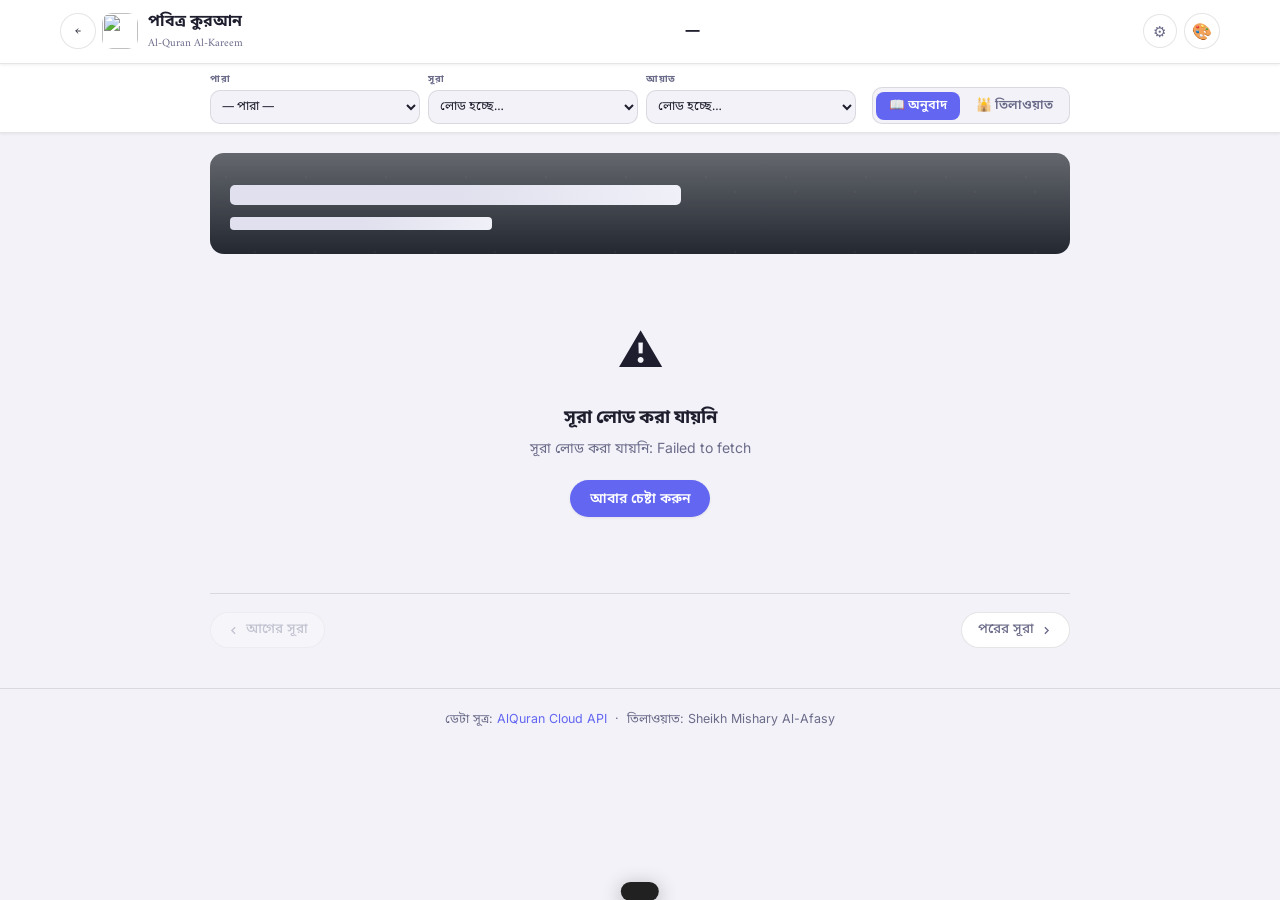
==== commit e4954f12: "feat: 6 UI updates — light default, hero header, brand, settings, badge - Light theme moved to top o" ====
--- a/surah.html
+++ b/surah.html
@@ -25,13 +25,21 @@
         <div class="header-content">
 
             <div class="header-left">
-                <a href="index.html" class="back-link" aria-label="সূরা তালিকায় ফিরুন">
+                <a href="index.html" class="back-link btn-icon" aria-label="সূরা তালিকায় ফিরুন" title="তালিকা">
                     <svg width="14" height="14" viewBox="0 0 24 24" fill="none"
                          stroke="currentColor" stroke-width="2.5" aria-hidden="true">
                         <path d="M19 12H5M12 19l-7-7 7-7"/>
                     </svg>
-                    <span>তালিকা</span>
                 </a>
+                <div class="brand">
+                    <div class="brand-icon" aria-hidden="true">
+                        <img src="images/quran-icon.png" alt="" width="32" height="32">
+                    </div>
+                    <div>
+                        <div class="brand-title">পবিত্র কুরআন</div>
+                        <div class="brand-subtitle">Al-Quran Al-Kareem</div>
+                    </div>
+                </div>
             </div>
 
             <div class="surah-header-title">
@@ -50,14 +58,14 @@
                     <div class="theme-panel" id="themePanel" role="dialog" aria-label="থিম নির্বাচন">
                         <span class="theme-panel-title">Theme</span>
                         <div class="theme-opts" role="group" aria-label="প্রিসেট থিম">
-                            <button type="button" class="theme-opt active" data-theme="dark">
+                            <button type="button" class="theme-opt active" data-theme="light">
+                                <span class="theme-swatch"></span> Light
+                            </button>
+                            <button type="button" class="theme-opt" data-theme="dark">
                                 <span class="theme-swatch"></span> Dark
                             </button>
                             <button type="button" class="theme-opt" data-theme="glass">
                                 <span class="theme-swatch"></span> Glass
-                            </button>
-                            <button type="button" class="theme-opt" data-theme="light">
-                                <span class="theme-swatch"></span> Light
                             </button>
                             <button type="button" class="theme-opt" data-theme="purple">
                                 <span class="theme-swatch"></span> Purple
--- a/css/style.css
+++ b/css/style.css
@@ -1002,46 +1002,76 @@
    14. SURAH DETAIL — Info header, bismillah, ayah cards
    ============================================================ */
 
-/* Surah info header */
+/* Surah info header — hero image style */
 .surah-info-header {
-    background: linear-gradient(135deg, var(--g800) 0%, var(--g900) 100%);
+    background-image:
+        linear-gradient(to bottom, rgba(5,10,20,0.62) 0%, rgba(5,10,20,0.88) 100%),
+        url('https://plus.unsplash.com/premium_photo-1676208746513-59d3b93d4aad?auto=format&fit=crop&w=1920&q=85');
+    background-color: var(--bg-card);
+    background-size: cover;
+    background-position: center 40%;
     color: #fff;
     border-radius: var(--r-lg);
-    padding: 1rem 1.25rem 0.875rem;
+    padding: 2rem 1.25rem 1.5rem;
     margin-bottom: 0.875rem;
-    transition: background var(--tr-slow);
+    text-align: center;
+    position: relative;
+    overflow: hidden;
+}
+.surah-info-header::before {
+    content: '';
+    position: absolute;
+    inset: 0;
+    background-image:
+        radial-gradient(circle at 20% 30%, rgba(255,255,255,0.03) 1px, transparent 1px),
+        radial-gradient(circle at 75% 65%, rgba(255,255,255,0.03) 1px, transparent 1px);
+    background-size: 80px 80px, 60px 60px;
+    pointer-events: none;
 }
 .sih-skeleton { display: flex; flex-direction: column; gap: 6px; }
 .sih-inner {
+    position: relative;
     display: flex;
     flex-direction: column;
     align-items: center;
     text-align: center;
-    gap: 0.6rem;
+    gap: 0.5rem;
 }
 .sih-left { min-width: 0; }
+.sih-arabic-name {
+    font-family: var(--arabic-font-family);
+    font-size: clamp(1.8rem, 6vw, 2.8rem);
+    direction: rtl;
+    color: #fff;
+    text-shadow: 0 2px 12px rgba(0,0,0,0.6);
+    line-height: 1.7;
+    margin-bottom: 0.1rem;
+}
 .sih-title {
     font-family: 'Noto Sans Bengali', sans-serif;
-    font-size: 1.1rem; font-weight: 700;
-    margin-bottom: 0.2rem;
-    display: flex; align-items: baseline; justify-content: center; gap: 0.45rem; flex-wrap: wrap;
-}
-.sih-arabic-inline {
-    font-family: var(--arabic-font-family);
-    font-size: 1rem; direction: rtl; font-weight: 400; opacity: 0.9;
+    font-size: 1.05rem; font-weight: 700;
+    color: rgba(255,255,255,0.92);
+    text-shadow: 0 1px 6px rgba(0,0,0,0.5);
 }
 .sih-meaning {
-    font-size: 0.8rem; opacity: 0.78;
-    font-family: 'Noto Sans Bengali', sans-serif;
-    margin-bottom: 0.25rem;
-}
-.sih-tags { display: flex; align-items: center; justify-content: center; gap: 0.4rem; flex-wrap: wrap; }
+    font-size: 0.82rem;
+    color: rgba(255,255,255,0.68);
+    font-family: 'Noto Sans Bengali', sans-serif;
+}
+.sih-tags { display: flex; align-items: center; justify-content: center; gap: 0.4rem; flex-wrap: wrap; margin-top: 0.25rem; }
 .sih-tag {
-    font-size: 0.7rem; padding: 0.15rem 0.55rem;
+    font-size: 0.7rem; padding: 0.18rem 0.6rem;
     border-radius: var(--r-full);
-    background: rgba(255,255,255,0.18);
-    color: rgba(255,255,255,0.92);
-    font-family: 'Noto Sans Bengali', sans-serif;
+    background: rgba(255,255,255,0.15);
+    border: 1px solid rgba(255,255,255,0.2);
+    color: rgba(255,255,255,0.9);
+    font-family: 'Noto Sans Bengali', sans-serif;
+    -webkit-backdrop-filter: blur(4px);
+    backdrop-filter: blur(4px);
+}
+.sih-audio-row {
+    display: flex; flex-direction: column; align-items: center;
+    gap: 0.35rem; margin-top: 0.75rem;
 }
 
 /* Bismillah block */
@@ -1080,7 +1110,7 @@
 .ayah-card:hover  { box-shadow: var(--shadow-card-hover); }
 .ayah-card.playing {
     border-color: var(--accent);
-    box-shadow: 0 0 0 2px rgba(22,163,74,0.18);
+    box-shadow: 0 0 0 2px var(--accent-glow);
 }
 
 /* Card header: ayah number badge at top-left */
@@ -1091,11 +1121,12 @@
     margin-bottom: 0.875rem;
 }
 .ayah-num-badge {
-    width: 36px; height: 36px;
-    border-radius: 50%;
+    min-width: 32px; height: 28px;
+    padding: 0 8px;
+    border-radius: var(--r-md);
     background: var(--accent);
     color: #fff;
-    font-size: 0.8rem; font-weight: 700;
+    font-size: 0.78rem; font-weight: 700;
     display: flex; align-items: center; justify-content: center;
     font-family: 'Noto Sans Bengali', sans-serif;
     flex-shrink: 0;
@@ -1135,8 +1166,9 @@
     transition: color var(--tr-slow), border-color var(--tr-slow);
 }
 .ayah-ref {
-    font-size: 0.8em; color: var(--text-muted); font-weight: 600;
-    margin-left: 0.25em; white-space: nowrap;
+    display: block;
+    font-size: 0.75em; color: var(--text-muted); font-weight: 500;
+    margin-top: 0.3em;
     font-family: 'Noto Sans Bengali', sans-serif;
 }
 
